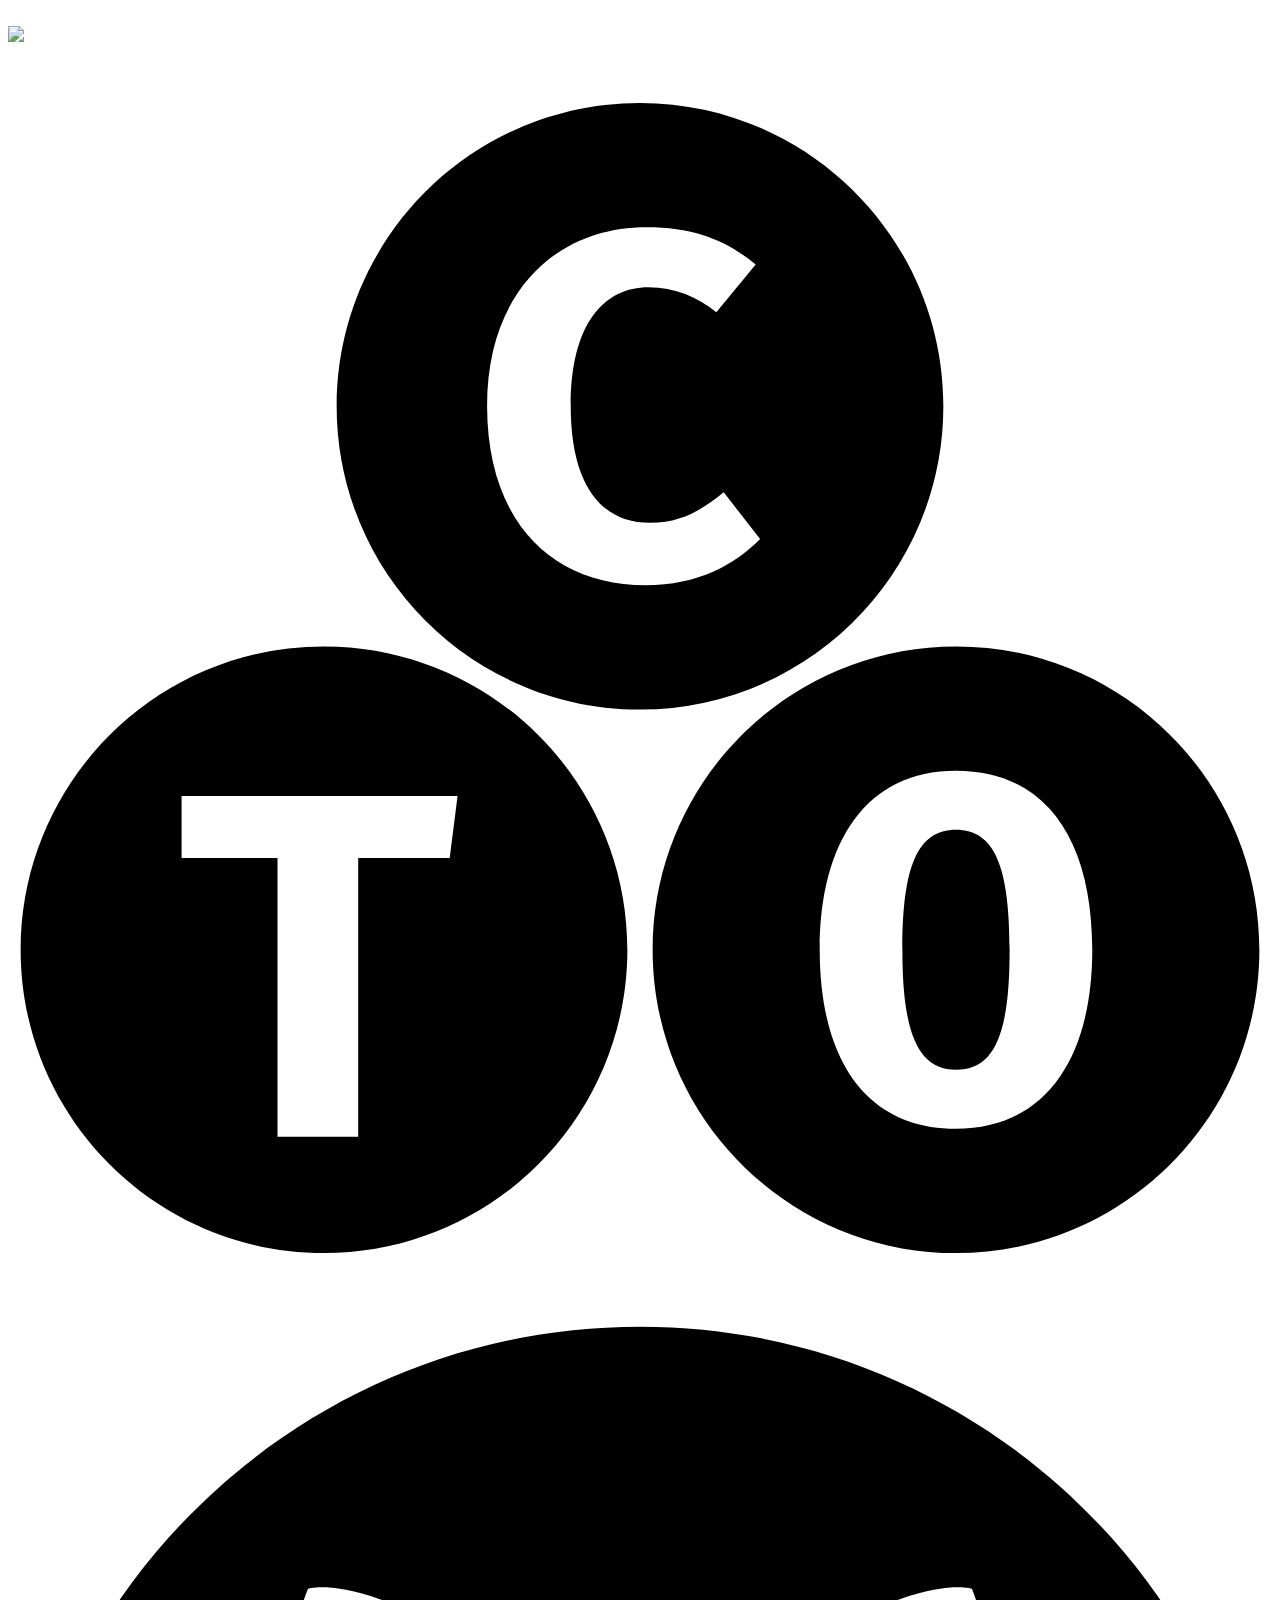
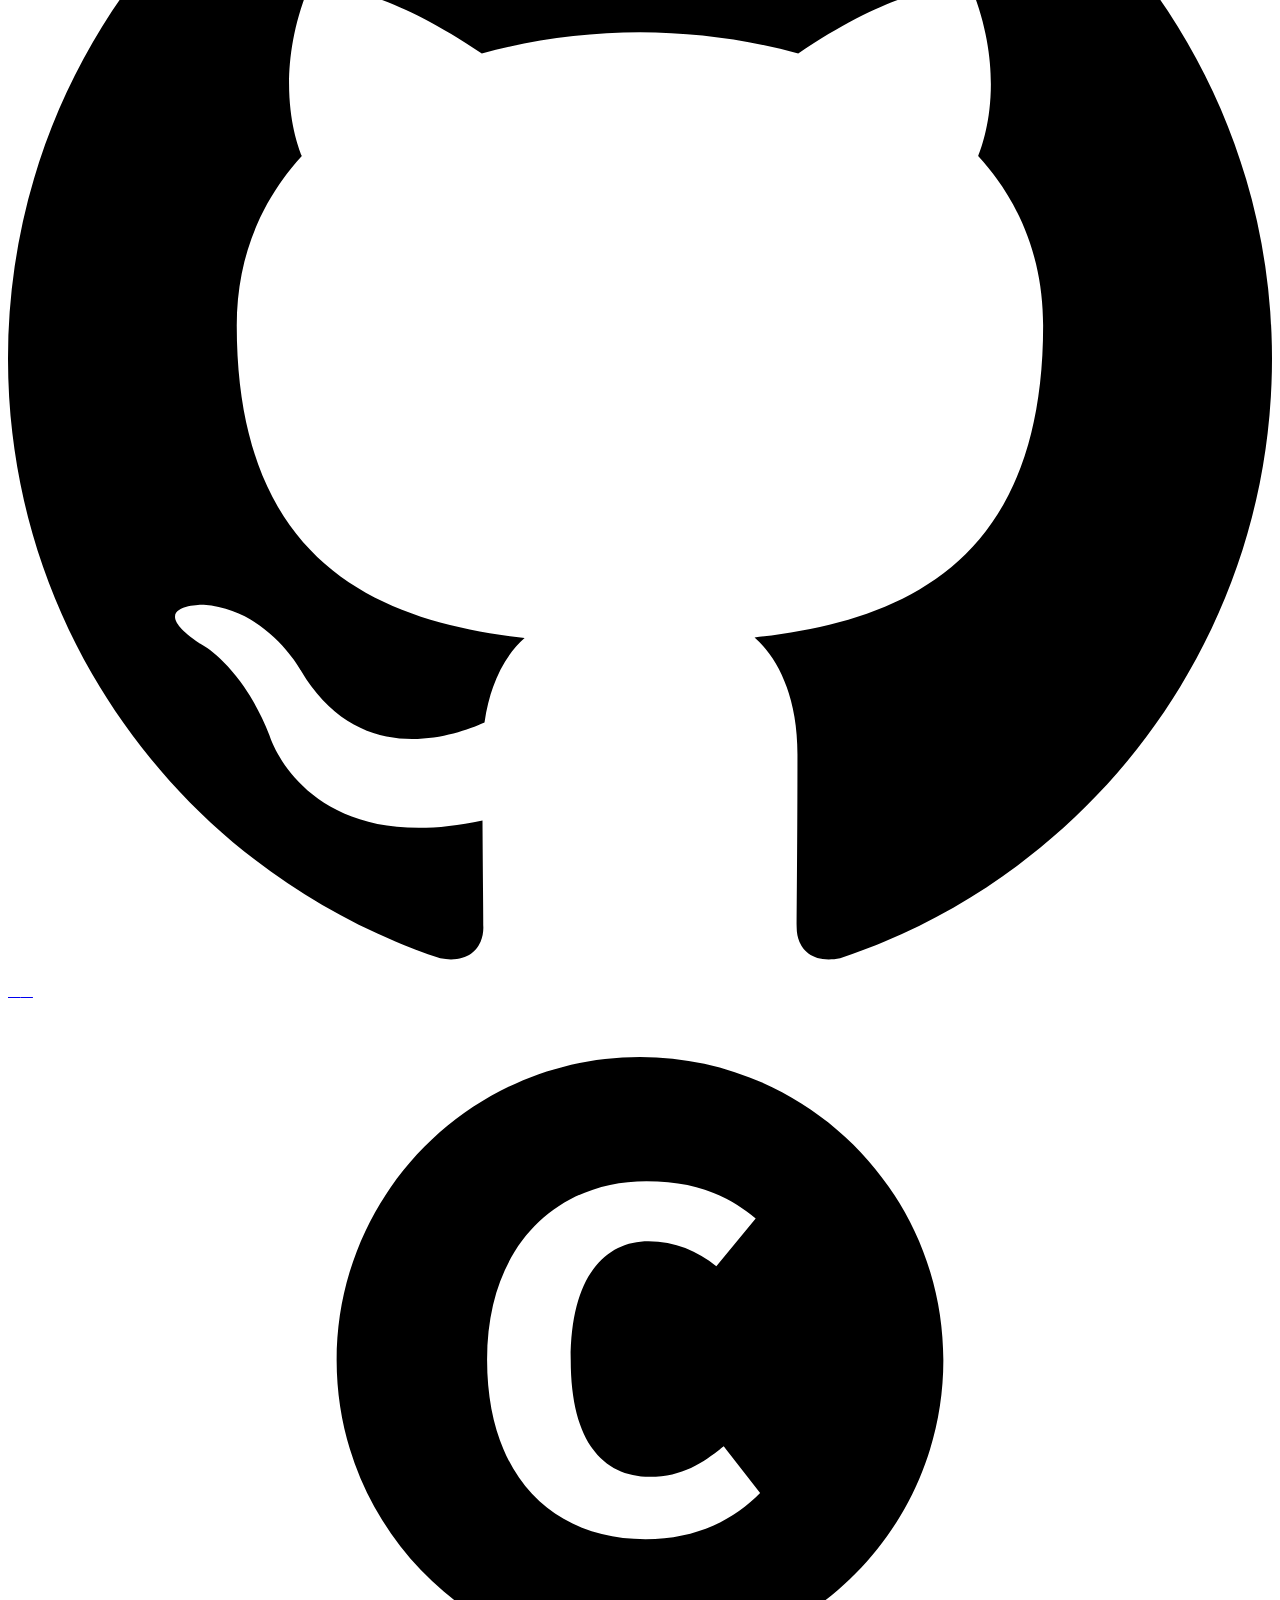
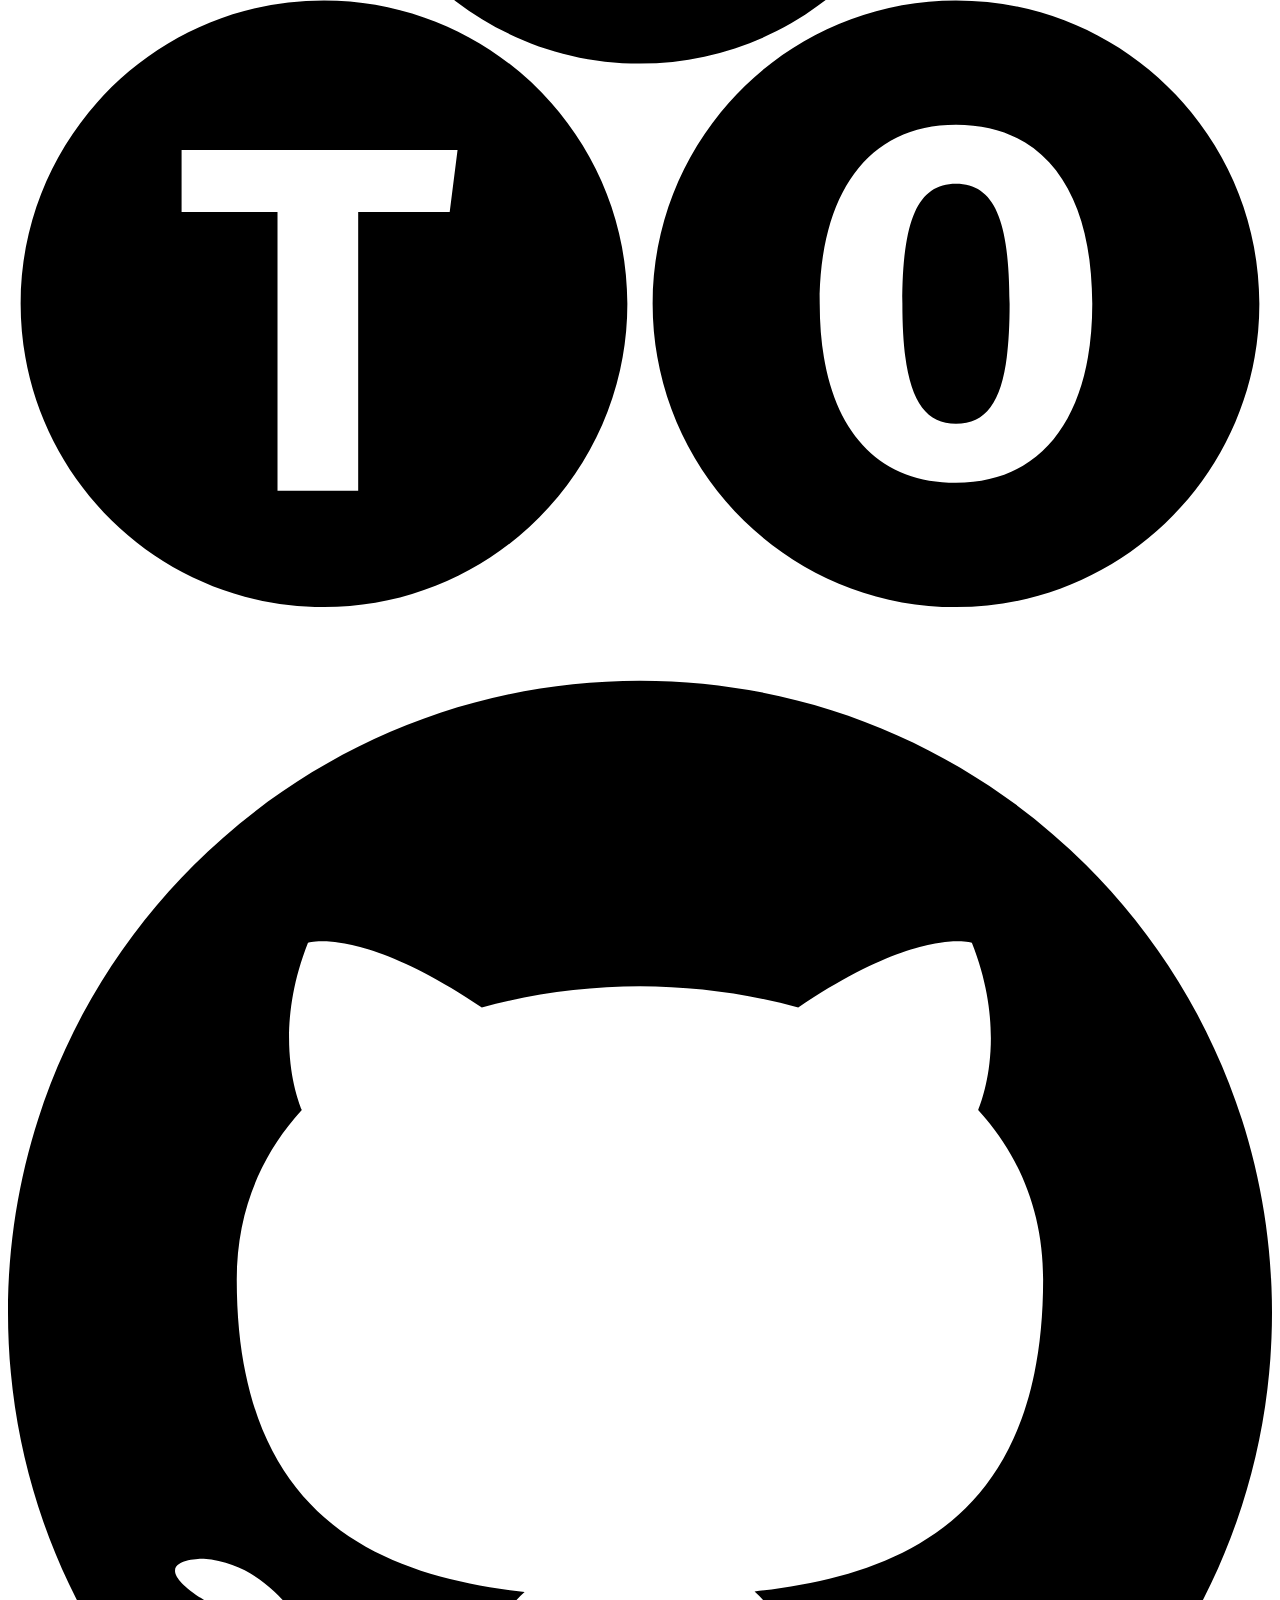
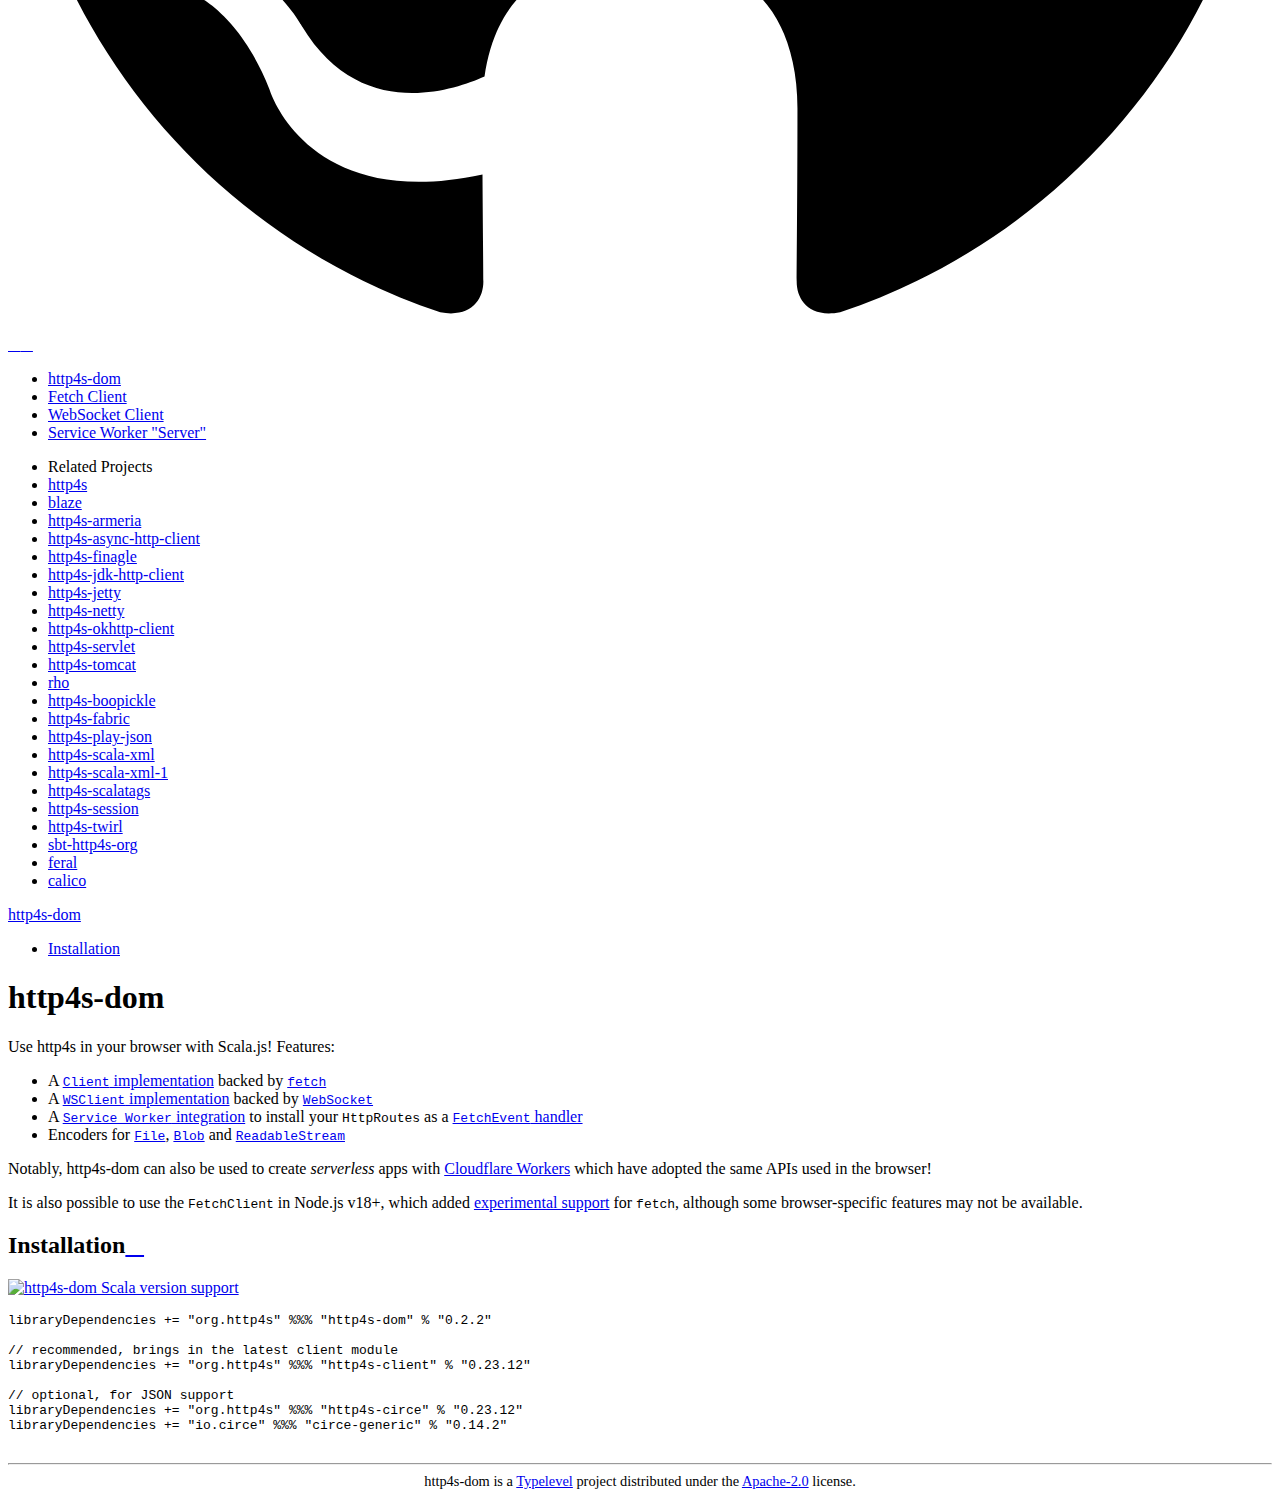
==== index.html @ 455bbf6a "deploy: 8becf2bdbbe3c95dbfeb15e9cc9cb20e2228d0aa" ====
<!DOCTYPE html>
<html lang="en">
  <head>
    <meta http-equiv="Content-Type" content="text/html; charset=UTF-8">
    <meta charset="utf-8">
    <meta name="viewport" content="width=device-width, initial-scale=1.0">
    <meta name="generator" content="Laika 0.18.1 + Helium Theme" />
    <title>http4s-dom</title>
    
      <meta name="author" content="Arman Bilge"/>
    
    
      <meta name="description" content="docs"/>
    
    
      <link rel="icon"  type="image/svg+xml" href="/images/http4s-favicon.svg"/>
    
      <link rel="icon" sizes="32x32" type="image/png" href="/images/http4s-favicon.png"/>
    
    
      <link rel="stylesheet" href="https://fonts.googleapis.com/css?family=Lato:400,700">
    
      <link rel="stylesheet" href="https://cdn.jsdelivr.net/gh/tonsky/FiraCode@1.207/distr/fira_code.css">
    
    <link rel="stylesheet" type="text/css" href="helium/icofont.min.css" />
    <link rel="stylesheet" type="text/css" href="helium/laika-helium.css" />
    <link rel="stylesheet" type="text/css" href="site/styles.css" />
    <script src="helium/laika-helium.js"></script>
    
    
    <script> /* for avoiding page load transitions */ </script>
  </head>

  <body>

    <header id="top-bar">

      <div class="row">
        <a id="nav-icon">
          <i class="icofont-laika" title="Navigation">&#xefa2;</i>
        </a>
        
      </div>

      <a class="image-link" href="https://http4s.org"><img src="images/http4s-logo-text-dark.svg"></a>

      <span class="row links"><a class="icon-link svg-link" href="https://www.javadoc.io/doc/org.http4s/http4s-dom_sjs1_2.13/0.2.2/org/http4s/dom/index.html"><span title="API"><svg class="svg-icon" width="100%" height="100%" viewBox="0 0 100 100" version="1.1" xmlns="http://www.w3.org/2000/svg" xmlns:xlink="http://www.w3.org/1999/xlink" xml:space="preserve" xmlns:serif="http://www.serif.com/" style="fill-rule:evenodd;clip-rule:evenodd;stroke-linejoin:round;stroke-miterlimit:2;">
  <g class="svg-shape">
    <path d="M75,47.5c13.246,0 24,10.754 24,24c0,13.246 -10.754,24 -24,24c-13.246,0 -24,-10.754 -24,-24c0,-13.246 10.754,-24 24,-24Zm-50,-0c13.246,-0 24,10.754 24,24c0,13.246 -10.754,24 -24,24c-13.246,-0 -24,-10.754 -24,-24c0,-13.246 10.754,-24 24,-24Zm2.705,16.735l7.239,0l0.622,-4.904l-21.833,0l-0,4.904l7.589,0l0,22.067l6.383,0l-0,-22.067Zm58.076,7.265c-0,-8.757 -3.698,-14.166 -10.781,-14.166c-7.083,-0 -10.781,5.604 -10.781,14.166c0,8.757 3.698,14.166 10.781,14.166c7.083,0 10.781,-5.604 10.781,-14.166Zm-6.539,0c0,6.538 -1.128,9.496 -4.242,9.496c-2.997,0 -4.242,-2.88 -4.242,-9.496c-0,-6.616 1.206,-9.496 4.242,-9.496c3.036,-0 4.242,2.88 4.242,9.496Zm-29.242,-67c13.246,0 24,10.754 24,24c0,13.246 -10.754,24 -24,24c-13.246,0 -24,-10.754 -24,-24c0,-13.246 10.754,-24 24,-24Zm0.512,9.834c-7.122,-0 -12.609,5.098 -12.609,14.127c-0,9.263 5.215,14.205 12.532,14.205c4.164,0 7.083,-1.634 9.068,-3.658l-2.88,-3.697c-1.518,1.206 -3.153,2.413 -5.838,2.413c-3.697,-0 -6.266,-2.763 -6.266,-9.263c-0,-6.616 2.724,-9.379 6.149,-9.379c2.102,-0 3.892,0.778 5.371,1.984l3.113,-3.775c-2.257,-1.868 -4.748,-2.957 -8.64,-2.957Z"/>
  </g>
</svg></span></a><a class="icon-link svg-link" href="https://github.com/http4s/http4s-dom"><span title="Source Code"><svg class="svg-icon" width="100%" height="100%" viewBox="0 0 100 100" version="1.1" xmlns="http://www.w3.org/2000/svg" xmlns:xlink="http://www.w3.org/1999/xlink" xml:space="preserve" xmlns:serif="http://www.serif.com/" style="fill-rule:evenodd;clip-rule:evenodd;stroke-linejoin:round;stroke-miterlimit:2;">
  <g class="svg-shape">
    <path d="M49.995,1c-27.609,-0 -49.995,22.386 -49.995,50.002c-0,22.09 14.325,40.83 34.194,47.444c2.501,0.458 3.413,-1.086 3.413,-2.412c0,-1.185 -0.043,-4.331 -0.067,-8.503c-13.908,3.021 -16.843,-6.704 -16.843,-6.704c-2.274,-5.773 -5.552,-7.311 -5.552,-7.311c-4.54,-3.103 0.344,-3.042 0.344,-3.042c5.018,0.356 7.658,5.154 7.658,5.154c4.46,7.64 11.704,5.433 14.552,4.156c0.454,-3.232 1.744,-5.436 3.174,-6.685c-11.102,-1.262 -22.775,-5.553 -22.775,-24.713c-0,-5.457 1.949,-9.92 5.147,-13.416c-0.516,-1.265 -2.231,-6.348 0.488,-13.233c0,0 4.199,-1.344 13.751,5.126c3.988,-1.108 8.266,-1.663 12.518,-1.682c4.245,0.019 8.523,0.574 12.517,1.682c9.546,-6.47 13.736,-5.126 13.736,-5.126c2.728,6.885 1.013,11.968 0.497,13.233c3.204,3.496 5.141,7.959 5.141,13.416c0,19.209 -11.691,23.436 -22.83,24.673c1.795,1.544 3.394,4.595 3.394,9.26c0,6.682 -0.061,12.076 -0.061,13.715c0,1.338 0.899,2.894 3.438,2.406c19.853,-6.627 34.166,-25.354 34.166,-47.438c-0,-27.616 -22.389,-50.002 -50.005,-50.002"/>
  </g>
</svg></span></a><a class="icon-link" href="https://discord.gg/XF3CXcMzqD"><i class="icofont-laika" title="Chat">&#xeed5;</i></a><a class="icon-link" href="https://twitter.com/http4s"><i class="icofont-laika" title="Twitter">&#xed7a;</i></a></span>

    </header>

    <nav id="sidebar">

      <div class="row">
        <a class="icon-link svg-link" href="https://www.javadoc.io/doc/org.http4s/http4s-dom_sjs1_2.13/0.2.2/org/http4s/dom/index.html"><span title="API"><svg class="svg-icon" width="100%" height="100%" viewBox="0 0 100 100" version="1.1" xmlns="http://www.w3.org/2000/svg" xmlns:xlink="http://www.w3.org/1999/xlink" xml:space="preserve" xmlns:serif="http://www.serif.com/" style="fill-rule:evenodd;clip-rule:evenodd;stroke-linejoin:round;stroke-miterlimit:2;">
  <g class="svg-shape">
    <path d="M75,47.5c13.246,0 24,10.754 24,24c0,13.246 -10.754,24 -24,24c-13.246,0 -24,-10.754 -24,-24c0,-13.246 10.754,-24 24,-24Zm-50,-0c13.246,-0 24,10.754 24,24c0,13.246 -10.754,24 -24,24c-13.246,-0 -24,-10.754 -24,-24c0,-13.246 10.754,-24 24,-24Zm2.705,16.735l7.239,0l0.622,-4.904l-21.833,0l-0,4.904l7.589,0l0,22.067l6.383,0l-0,-22.067Zm58.076,7.265c-0,-8.757 -3.698,-14.166 -10.781,-14.166c-7.083,-0 -10.781,5.604 -10.781,14.166c0,8.757 3.698,14.166 10.781,14.166c7.083,0 10.781,-5.604 10.781,-14.166Zm-6.539,0c0,6.538 -1.128,9.496 -4.242,9.496c-2.997,0 -4.242,-2.88 -4.242,-9.496c-0,-6.616 1.206,-9.496 4.242,-9.496c3.036,-0 4.242,2.88 4.242,9.496Zm-29.242,-67c13.246,0 24,10.754 24,24c0,13.246 -10.754,24 -24,24c-13.246,0 -24,-10.754 -24,-24c0,-13.246 10.754,-24 24,-24Zm0.512,9.834c-7.122,-0 -12.609,5.098 -12.609,14.127c-0,9.263 5.215,14.205 12.532,14.205c4.164,0 7.083,-1.634 9.068,-3.658l-2.88,-3.697c-1.518,1.206 -3.153,2.413 -5.838,2.413c-3.697,-0 -6.266,-2.763 -6.266,-9.263c-0,-6.616 2.724,-9.379 6.149,-9.379c2.102,-0 3.892,0.778 5.371,1.984l3.113,-3.775c-2.257,-1.868 -4.748,-2.957 -8.64,-2.957Z"/>
  </g>
</svg></span></a><a class="icon-link svg-link" href="https://github.com/http4s/http4s-dom"><span title="Source Code"><svg class="svg-icon" width="100%" height="100%" viewBox="0 0 100 100" version="1.1" xmlns="http://www.w3.org/2000/svg" xmlns:xlink="http://www.w3.org/1999/xlink" xml:space="preserve" xmlns:serif="http://www.serif.com/" style="fill-rule:evenodd;clip-rule:evenodd;stroke-linejoin:round;stroke-miterlimit:2;">
  <g class="svg-shape">
    <path d="M49.995,1c-27.609,-0 -49.995,22.386 -49.995,50.002c-0,22.09 14.325,40.83 34.194,47.444c2.501,0.458 3.413,-1.086 3.413,-2.412c0,-1.185 -0.043,-4.331 -0.067,-8.503c-13.908,3.021 -16.843,-6.704 -16.843,-6.704c-2.274,-5.773 -5.552,-7.311 -5.552,-7.311c-4.54,-3.103 0.344,-3.042 0.344,-3.042c5.018,0.356 7.658,5.154 7.658,5.154c4.46,7.64 11.704,5.433 14.552,4.156c0.454,-3.232 1.744,-5.436 3.174,-6.685c-11.102,-1.262 -22.775,-5.553 -22.775,-24.713c-0,-5.457 1.949,-9.92 5.147,-13.416c-0.516,-1.265 -2.231,-6.348 0.488,-13.233c0,0 4.199,-1.344 13.751,5.126c3.988,-1.108 8.266,-1.663 12.518,-1.682c4.245,0.019 8.523,0.574 12.517,1.682c9.546,-6.47 13.736,-5.126 13.736,-5.126c2.728,6.885 1.013,11.968 0.497,13.233c3.204,3.496 5.141,7.959 5.141,13.416c0,19.209 -11.691,23.436 -22.83,24.673c1.795,1.544 3.394,4.595 3.394,9.26c0,6.682 -0.061,12.076 -0.061,13.715c0,1.338 0.899,2.894 3.438,2.406c19.853,-6.627 34.166,-25.354 34.166,-47.438c-0,-27.616 -22.389,-50.002 -50.005,-50.002"/>
  </g>
</svg></span></a><a class="icon-link" href="https://discord.gg/XF3CXcMzqD"><i class="icofont-laika" title="Chat">&#xeed5;</i></a><a class="icon-link" href="https://twitter.com/http4s"><i class="icofont-laika" title="Twitter">&#xed7a;</i></a>
      </div>

      <ul class="nav-list">
        <li class="level1 active"><a href="#">http4s-dom</a></li>
        <li class="level1"><a href="fetch.html">Fetch Client</a></li>
        <li class="level1"><a href="websocket.html">WebSocket Client</a></li>
        <li class="level1"><a href="serviceworker.html">Service Worker &quot;Server&quot;</a></li>
      </ul>

      <ul class="nav-list">
        <li class="level1 nav-header">Related Projects</li>
        
          <li class="level2"><a href="https://http4s.org/">http4s</a></li>
        
          <li class="level2"><a href="https://github.com/http4s/blaze">blaze</a></li>
        
          <li class="level2"><a href="https://github.com/http4s/http4s-armeria">http4s-armeria</a></li>
        
          <li class="level2"><a href="https://github.com/http4s/http4s-async-http-client">http4s-async-http-client</a></li>
        
          <li class="level2"><a href="https://http4s.github.io/http4s-finagle/docs/">http4s-finagle</a></li>
        
          <li class="level2"><a href="https://jdk-http-client.http4s.org/">http4s-jdk-http-client</a></li>
        
          <li class="level2"><a href="https://github.com/http4s/http4s-jetty/">http4s-jetty</a></li>
        
          <li class="level2"><a href="https://github.com/http4s/http4s-netty/">http4s-netty</a></li>
        
          <li class="level2"><a href="https://github.com/http4s/http4s-okhttp-client/">http4s-okhttp-client</a></li>
        
          <li class="level2"><a href="https://http4s.github.io/http4s-servlet/">http4s-servlet</a></li>
        
          <li class="level2"><a href="https://github.com/http4s/http4s-tomcat/">http4s-tomcat</a></li>
        
          <li class="level2"><a href="https://github.com/http4s/rho/">rho</a></li>
        
          <li class="level2"><a href="https://github.com/http4s/http4s-boopickle/">http4s-boopickle</a></li>
        
          <li class="level2"><a href="https://github.com/http4s/http4s-fabric/">http4s-fabric</a></li>
        
          <li class="level2"><a href="https://github.com/http4s/http4s-play-json/">http4s-play-json</a></li>
        
          <li class="level2"><a href="https://http4s.github.io/http4s-scala-xml/">http4s-scala-xml</a></li>
        
          <li class="level2"><a href="https://github.com/http4s/http4s-scala-xml-1/">http4s-scala-xml-1</a></li>
        
          <li class="level2"><a href="https://github.com/http4s/http4s-scalatags/">http4s-scalatags</a></li>
        
          <li class="level2"><a href="https://http4s.github.io/http4s-session/">http4s-session</a></li>
        
          <li class="level2"><a href="https://github.com/http4s/http4s-twirl/">http4s-twirl</a></li>
        
          <li class="level2"><a href="https://http4s.github.io/sbt-http4s-org/">sbt-http4s-org</a></li>
        
          <li class="level2"><a href="https://github.com/typelevel/feral/">feral</a></li>
        
          <li class="level2"><a href="https://armanbilge.github.io/calico/">calico</a></li>
        
      </ul>

    </nav>

    <div id="container">

      <nav id="page-nav">
        <p class="header"><a href="#">http4s-dom</a></p>

        <ul class="nav-list">
          <li class="level1"><a href="#installation">Installation</a></li>
        </ul>

        <p class="footer"></p>
      </nav>

      <main class="content">

        <h1 id="http4s-dom" class="title">http4s-dom</h1>
        <p>Use http4s in your browser with Scala.js!
        Features:</p>
        <ul>
          <li>A <a href="fetch.html"><code>Client</code> implementation</a> backed by <a href="https://developer.mozilla.org/en-US/docs/Web/API/Fetch_API"><code>fetch</code></a></li>
          <li>A <a href="websocket.html"><code>WSClient</code> implementation</a> backed by <a href="https://developer.mozilla.org/en-US/docs/Web/API/WebSocket"><code>WebSocket</code></a></li>
          <li>A <a href="serviceworker.html"><code>Service Worker</code> integration</a> to install your <code>HttpRoutes</code> as a <a href="https://developer.mozilla.org/en-US/docs/Web/API/ServiceWorkerGlobalScope/fetch_event"><code>FetchEvent</code> handler</a></li>
          <li>Encoders for <a href="https://developer.mozilla.org/en-US/docs/Web/API/File"><code>File</code></a>, <a href="https://developer.mozilla.org/en-US/docs/Web/API/Blob"><code>Blob</code></a> and <a href="https://developer.mozilla.org/en-US/docs/Web/API/ReadableStream"><code>ReadableStream</code></a></li>
        </ul>
        <p>Notably, http4s-dom can also be used to create <em>serverless</em> apps with <a href="https://workers.cloudflare.com">Cloudflare Workers</a> which have adopted the same APIs used in the browser!</p>
        <p>It is also possible to use the <code>FetchClient</code> in Node.js v18+, which added <a href="https://nodejs.org/en/blog/announcements/v18-release-announce/#fetch-experimental">experimental support</a> for <code>fetch</code>, although some browser-specific features may not be available.</p>
        
        <h2 id="installation" class="section">Installation<a class="anchor-link right" href="#installation"><i class="icofont-laika">&#xef71;</i></a></h2>
        <p><a href="https://index.scala-lang.org/http4s/http4s-dom/http4s-dom"><img src="https://index.scala-lang.org/http4s/http4s-dom/http4s-dom/latest.svg" alt="http4s-dom Scala version support"></a></p>
        <pre class="keep-together pdf epub"><code class="nohighlight"><span class="identifier">libraryDependencies</span><span> += </span><span class="string-literal">&quot;org.http4s&quot;</span><span> %%% </span><span class="string-literal">&quot;http4s-dom&quot;</span><span> % </span><span class="string-literal">&quot;0.2.2&quot;</span><span>

</span><span class="comment">// recommended, brings in the latest client module
</span><span class="identifier">libraryDependencies</span><span> += </span><span class="string-literal">&quot;org.http4s&quot;</span><span> %%% </span><span class="string-literal">&quot;http4s-client&quot;</span><span> % </span><span class="string-literal">&quot;0.23.12&quot;</span><span>

</span><span class="comment">// optional, for JSON support
</span><span class="identifier">libraryDependencies</span><span> += </span><span class="string-literal">&quot;org.http4s&quot;</span><span> %%% </span><span class="string-literal">&quot;http4s-circe&quot;</span><span> % </span><span class="string-literal">&quot;0.23.12&quot;</span><span>
</span><span class="identifier">libraryDependencies</span><span> += </span><span class="string-literal">&quot;io.circe&quot;</span><span> %%% </span><span class="string-literal">&quot;circe-generic&quot;</span><span> % </span><span class="string-literal">&quot;0.14.2&quot;</span></code></pre>

        <hr style="margin-top: 30px"/>
        <footer style="font-size: 90%; text-align: center">
          http4s-dom is a <a href="https://typelevel.org/">Typelevel</a> project distributed under the <a href="https://www.apache.org/licenses/LICENSE-2.0.txt">Apache-2.0</a> license.
        </footer>

      </main>

    </div>

  </body>
</html>
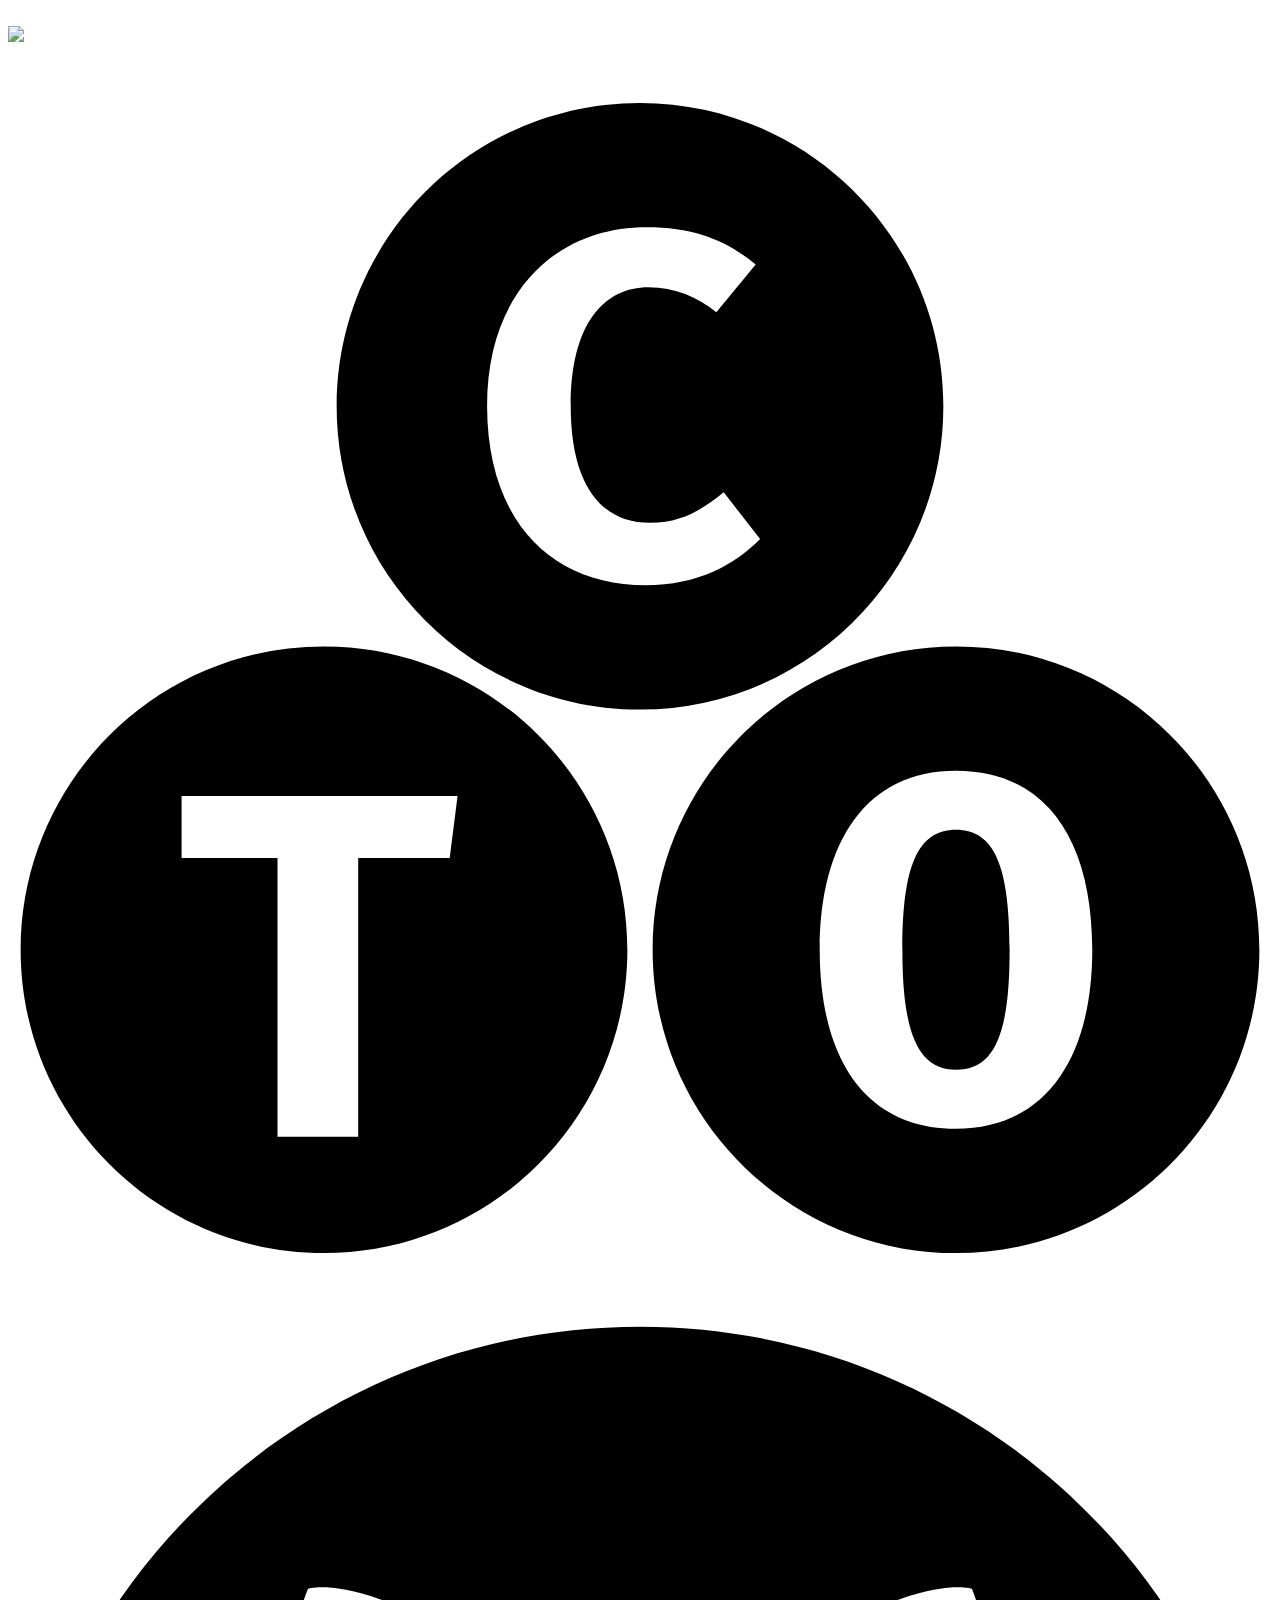
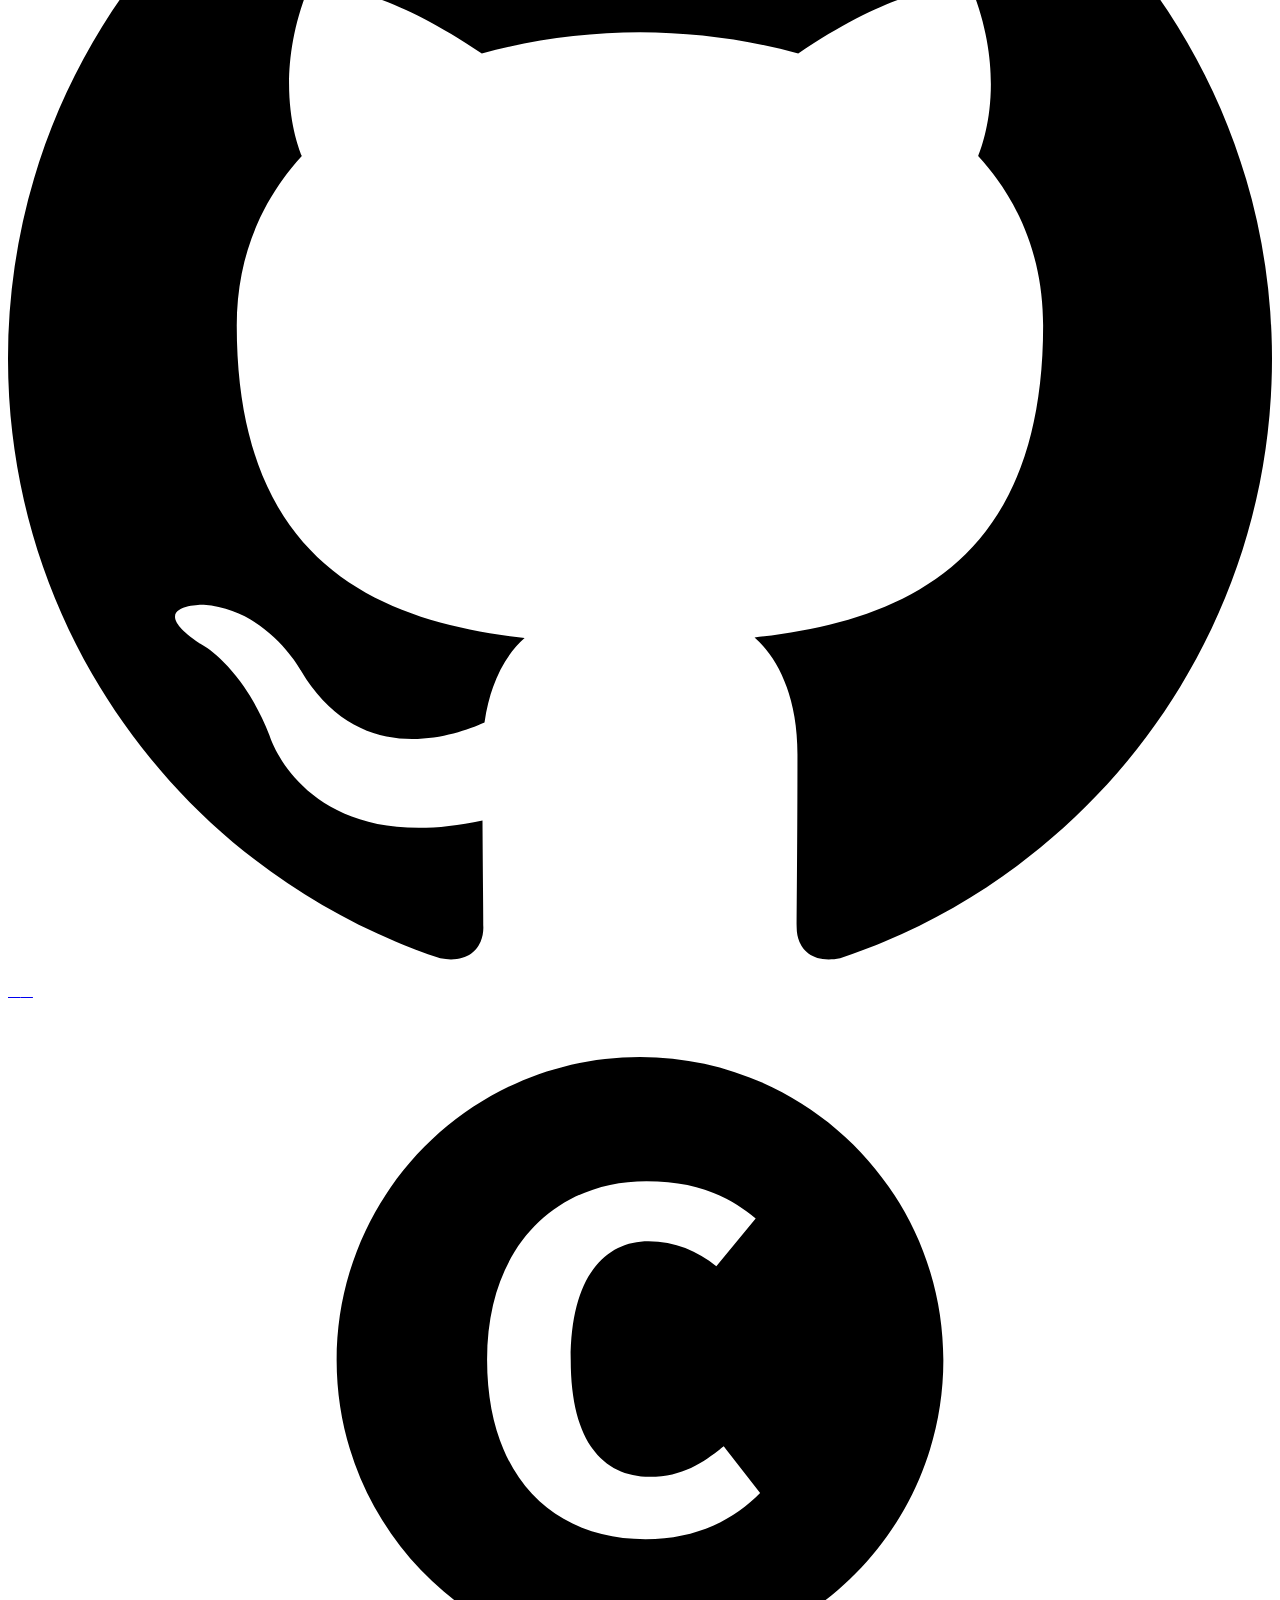
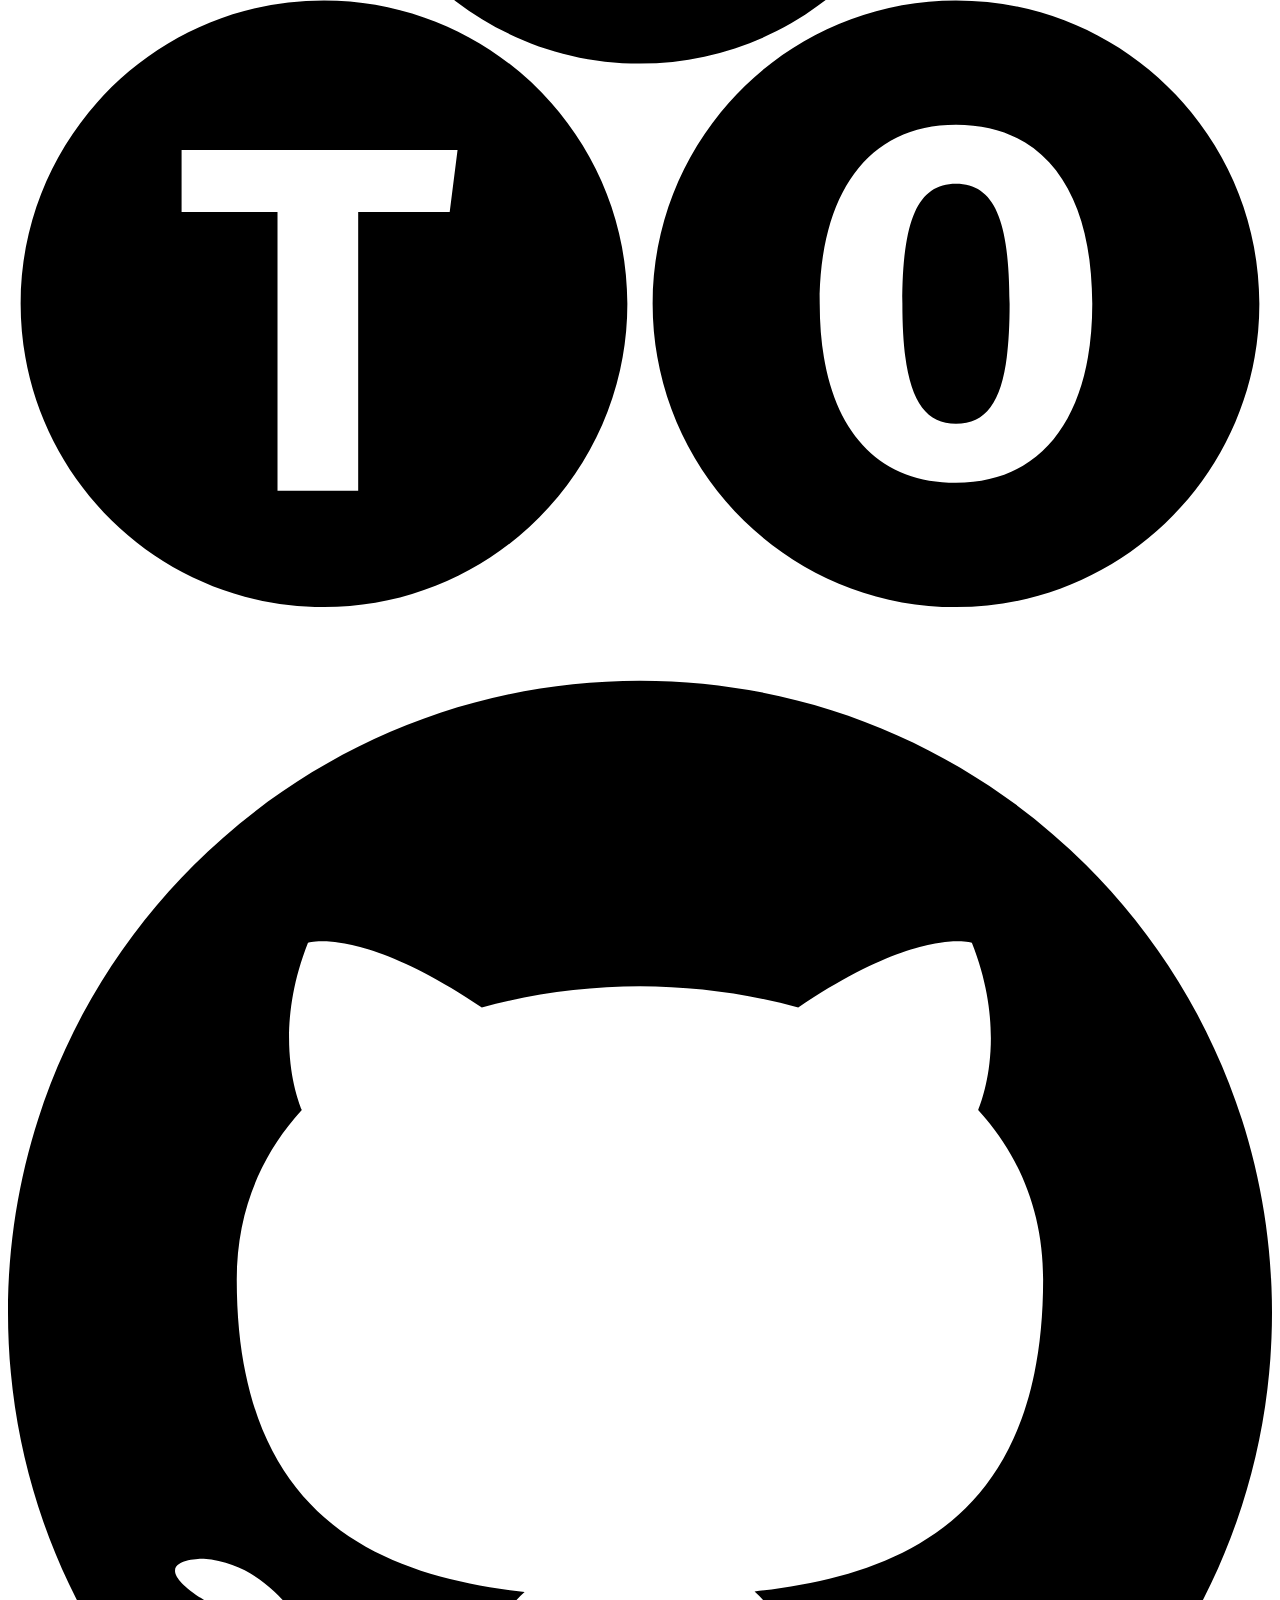
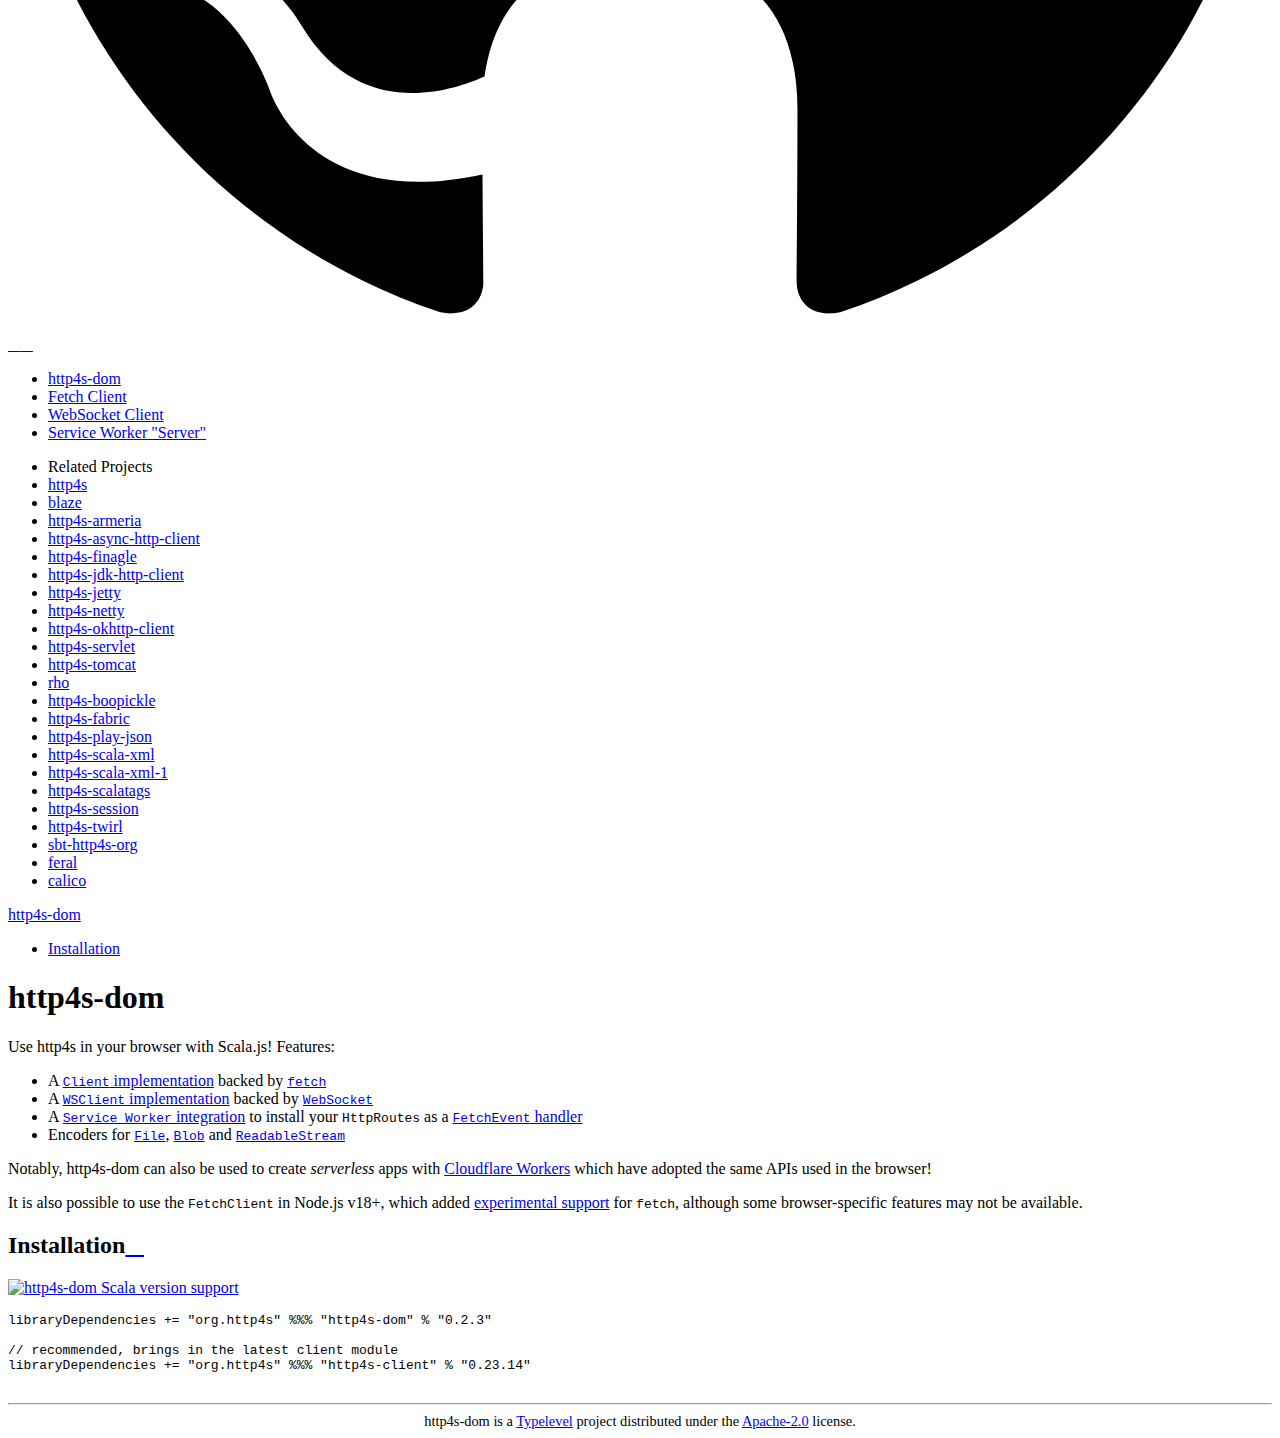
==== commit 6fde925b: "deploy: 6cbbb6a9045697135cb279725fc3e1d6d8011e63" ====
--- a/index.html
+++ b/index.html
@@ -44,7 +44,7 @@
 
       <a class="image-link" href="https://http4s.org"><img src="images/http4s-logo-text-dark.svg"></a>
 
-      <span class="row links"><a class="icon-link svg-link" href="https://www.javadoc.io/doc/org.http4s/http4s-dom_sjs1_2.13/0.2.2/org/http4s/dom/index.html"><span title="API"><svg class="svg-icon" width="100%" height="100%" viewBox="0 0 100 100" version="1.1" xmlns="http://www.w3.org/2000/svg" xmlns:xlink="http://www.w3.org/1999/xlink" xml:space="preserve" xmlns:serif="http://www.serif.com/" style="fill-rule:evenodd;clip-rule:evenodd;stroke-linejoin:round;stroke-miterlimit:2;">
+      <span class="row links"><a class="icon-link svg-link" href="https://www.javadoc.io/doc/org.http4s/http4s-dom_sjs1_2.13/0.2.3/org/http4s/dom/index.html"><span title="API"><svg class="svg-icon" width="100%" height="100%" viewBox="0 0 100 100" version="1.1" xmlns="http://www.w3.org/2000/svg" xmlns:xlink="http://www.w3.org/1999/xlink" xml:space="preserve" xmlns:serif="http://www.serif.com/" style="fill-rule:evenodd;clip-rule:evenodd;stroke-linejoin:round;stroke-miterlimit:2;">
   <g class="svg-shape">
     <path d="M75,47.5c13.246,0 24,10.754 24,24c0,13.246 -10.754,24 -24,24c-13.246,0 -24,-10.754 -24,-24c0,-13.246 10.754,-24 24,-24Zm-50,-0c13.246,-0 24,10.754 24,24c0,13.246 -10.754,24 -24,24c-13.246,-0 -24,-10.754 -24,-24c0,-13.246 10.754,-24 24,-24Zm2.705,16.735l7.239,0l0.622,-4.904l-21.833,0l-0,4.904l7.589,0l0,22.067l6.383,0l-0,-22.067Zm58.076,7.265c-0,-8.757 -3.698,-14.166 -10.781,-14.166c-7.083,-0 -10.781,5.604 -10.781,14.166c0,8.757 3.698,14.166 10.781,14.166c7.083,0 10.781,-5.604 10.781,-14.166Zm-6.539,0c0,6.538 -1.128,9.496 -4.242,9.496c-2.997,0 -4.242,-2.88 -4.242,-9.496c-0,-6.616 1.206,-9.496 4.242,-9.496c3.036,-0 4.242,2.88 4.242,9.496Zm-29.242,-67c13.246,0 24,10.754 24,24c0,13.246 -10.754,24 -24,24c-13.246,0 -24,-10.754 -24,-24c0,-13.246 10.754,-24 24,-24Zm0.512,9.834c-7.122,-0 -12.609,5.098 -12.609,14.127c-0,9.263 5.215,14.205 12.532,14.205c4.164,0 7.083,-1.634 9.068,-3.658l-2.88,-3.697c-1.518,1.206 -3.153,2.413 -5.838,2.413c-3.697,-0 -6.266,-2.763 -6.266,-9.263c-0,-6.616 2.724,-9.379 6.149,-9.379c2.102,-0 3.892,0.778 5.371,1.984l3.113,-3.775c-2.257,-1.868 -4.748,-2.957 -8.64,-2.957Z"/>
   </g>
@@ -59,7 +59,7 @@
     <nav id="sidebar">
 
       <div class="row">
-        <a class="icon-link svg-link" href="https://www.javadoc.io/doc/org.http4s/http4s-dom_sjs1_2.13/0.2.2/org/http4s/dom/index.html"><span title="API"><svg class="svg-icon" width="100%" height="100%" viewBox="0 0 100 100" version="1.1" xmlns="http://www.w3.org/2000/svg" xmlns:xlink="http://www.w3.org/1999/xlink" xml:space="preserve" xmlns:serif="http://www.serif.com/" style="fill-rule:evenodd;clip-rule:evenodd;stroke-linejoin:round;stroke-miterlimit:2;">
+        <a class="icon-link svg-link" href="https://www.javadoc.io/doc/org.http4s/http4s-dom_sjs1_2.13/0.2.3/org/http4s/dom/index.html"><span title="API"><svg class="svg-icon" width="100%" height="100%" viewBox="0 0 100 100" version="1.1" xmlns="http://www.w3.org/2000/svg" xmlns:xlink="http://www.w3.org/1999/xlink" xml:space="preserve" xmlns:serif="http://www.serif.com/" style="fill-rule:evenodd;clip-rule:evenodd;stroke-linejoin:round;stroke-miterlimit:2;">
   <g class="svg-shape">
     <path d="M75,47.5c13.246,0 24,10.754 24,24c0,13.246 -10.754,24 -24,24c-13.246,0 -24,-10.754 -24,-24c0,-13.246 10.754,-24 24,-24Zm-50,-0c13.246,-0 24,10.754 24,24c0,13.246 -10.754,24 -24,24c-13.246,-0 -24,-10.754 -24,-24c0,-13.246 10.754,-24 24,-24Zm2.705,16.735l7.239,0l0.622,-4.904l-21.833,0l-0,4.904l7.589,0l0,22.067l6.383,0l-0,-22.067Zm58.076,7.265c-0,-8.757 -3.698,-14.166 -10.781,-14.166c-7.083,-0 -10.781,5.604 -10.781,14.166c0,8.757 3.698,14.166 10.781,14.166c7.083,0 10.781,-5.604 10.781,-14.166Zm-6.539,0c0,6.538 -1.128,9.496 -4.242,9.496c-2.997,0 -4.242,-2.88 -4.242,-9.496c-0,-6.616 1.206,-9.496 4.242,-9.496c3.036,-0 4.242,2.88 4.242,9.496Zm-29.242,-67c13.246,0 24,10.754 24,24c0,13.246 -10.754,24 -24,24c-13.246,0 -24,-10.754 -24,-24c0,-13.246 10.754,-24 24,-24Zm0.512,9.834c-7.122,-0 -12.609,5.098 -12.609,14.127c-0,9.263 5.215,14.205 12.532,14.205c4.164,0 7.083,-1.634 9.068,-3.658l-2.88,-3.697c-1.518,1.206 -3.153,2.413 -5.838,2.413c-3.697,-0 -6.266,-2.763 -6.266,-9.263c-0,-6.616 2.724,-9.379 6.149,-9.379c2.102,-0 3.892,0.778 5.371,1.984l3.113,-3.775c-2.257,-1.868 -4.748,-2.957 -8.64,-2.957Z"/>
   </g>
@@ -158,14 +158,10 @@
         
         <h2 id="installation" class="section">Installation<a class="anchor-link right" href="#installation"><i class="icofont-laika">&#xef71;</i></a></h2>
         <p><a href="https://index.scala-lang.org/http4s/http4s-dom/http4s-dom"><img src="https://index.scala-lang.org/http4s/http4s-dom/http4s-dom/latest.svg" alt="http4s-dom Scala version support"></a></p>
-        <pre class="keep-together pdf epub"><code class="nohighlight"><span class="identifier">libraryDependencies</span><span> += </span><span class="string-literal">&quot;org.http4s&quot;</span><span> %%% </span><span class="string-literal">&quot;http4s-dom&quot;</span><span> % </span><span class="string-literal">&quot;0.2.2&quot;</span><span>
+        <pre class="keep-together pdf epub"><code class="nohighlight"><span class="identifier">libraryDependencies</span><span> += </span><span class="string-literal">&quot;org.http4s&quot;</span><span> %%% </span><span class="string-literal">&quot;http4s-dom&quot;</span><span> % </span><span class="string-literal">&quot;0.2.3&quot;</span><span>
 
 </span><span class="comment">// recommended, brings in the latest client module
-</span><span class="identifier">libraryDependencies</span><span> += </span><span class="string-literal">&quot;org.http4s&quot;</span><span> %%% </span><span class="string-literal">&quot;http4s-client&quot;</span><span> % </span><span class="string-literal">&quot;0.23.12&quot;</span><span>
-
-</span><span class="comment">// optional, for JSON support
-</span><span class="identifier">libraryDependencies</span><span> += </span><span class="string-literal">&quot;org.http4s&quot;</span><span> %%% </span><span class="string-literal">&quot;http4s-circe&quot;</span><span> % </span><span class="string-literal">&quot;0.23.12&quot;</span><span>
-</span><span class="identifier">libraryDependencies</span><span> += </span><span class="string-literal">&quot;io.circe&quot;</span><span> %%% </span><span class="string-literal">&quot;circe-generic&quot;</span><span> % </span><span class="string-literal">&quot;0.14.2&quot;</span></code></pre>
+</span><span class="identifier">libraryDependencies</span><span> += </span><span class="string-literal">&quot;org.http4s&quot;</span><span> %%% </span><span class="string-literal">&quot;http4s-client&quot;</span><span> % </span><span class="string-literal">&quot;0.23.14&quot;</span></code></pre>
 
         <hr style="margin-top: 30px"/>
         <footer style="font-size: 90%; text-align: center">
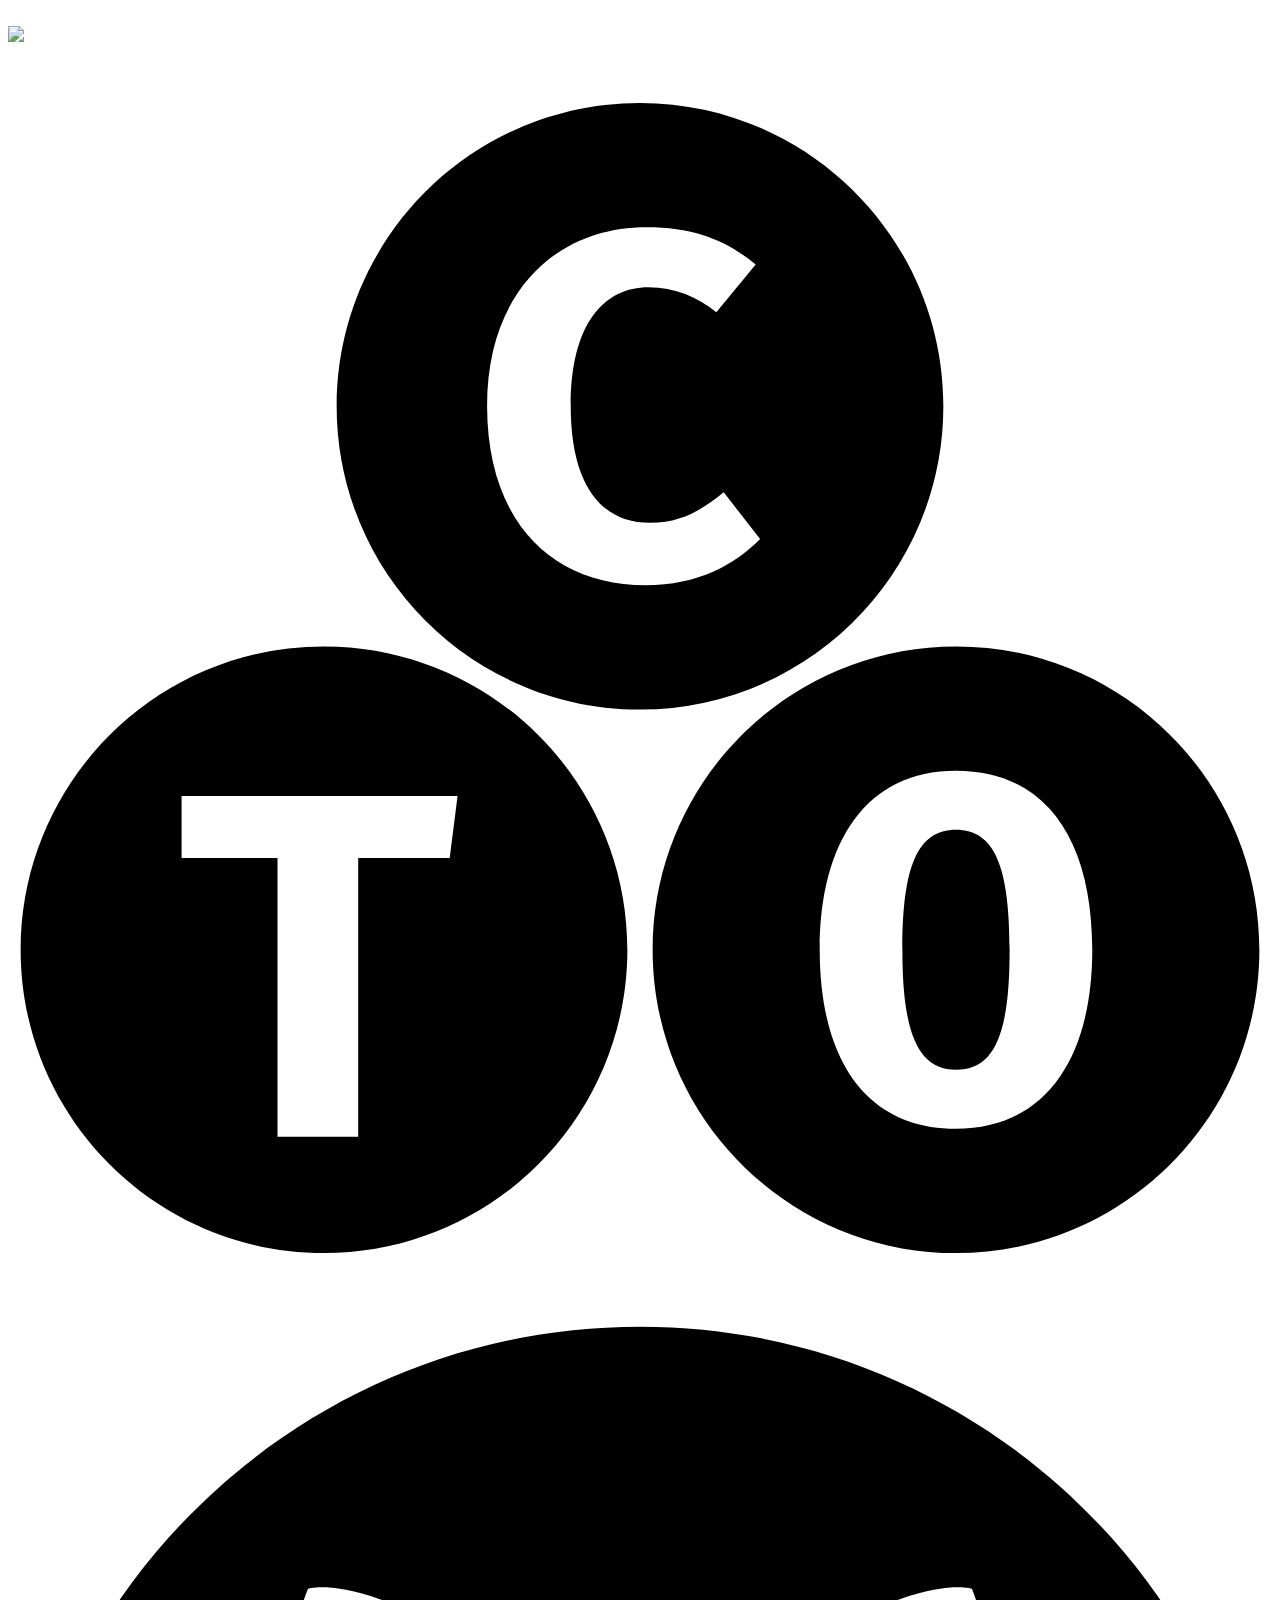
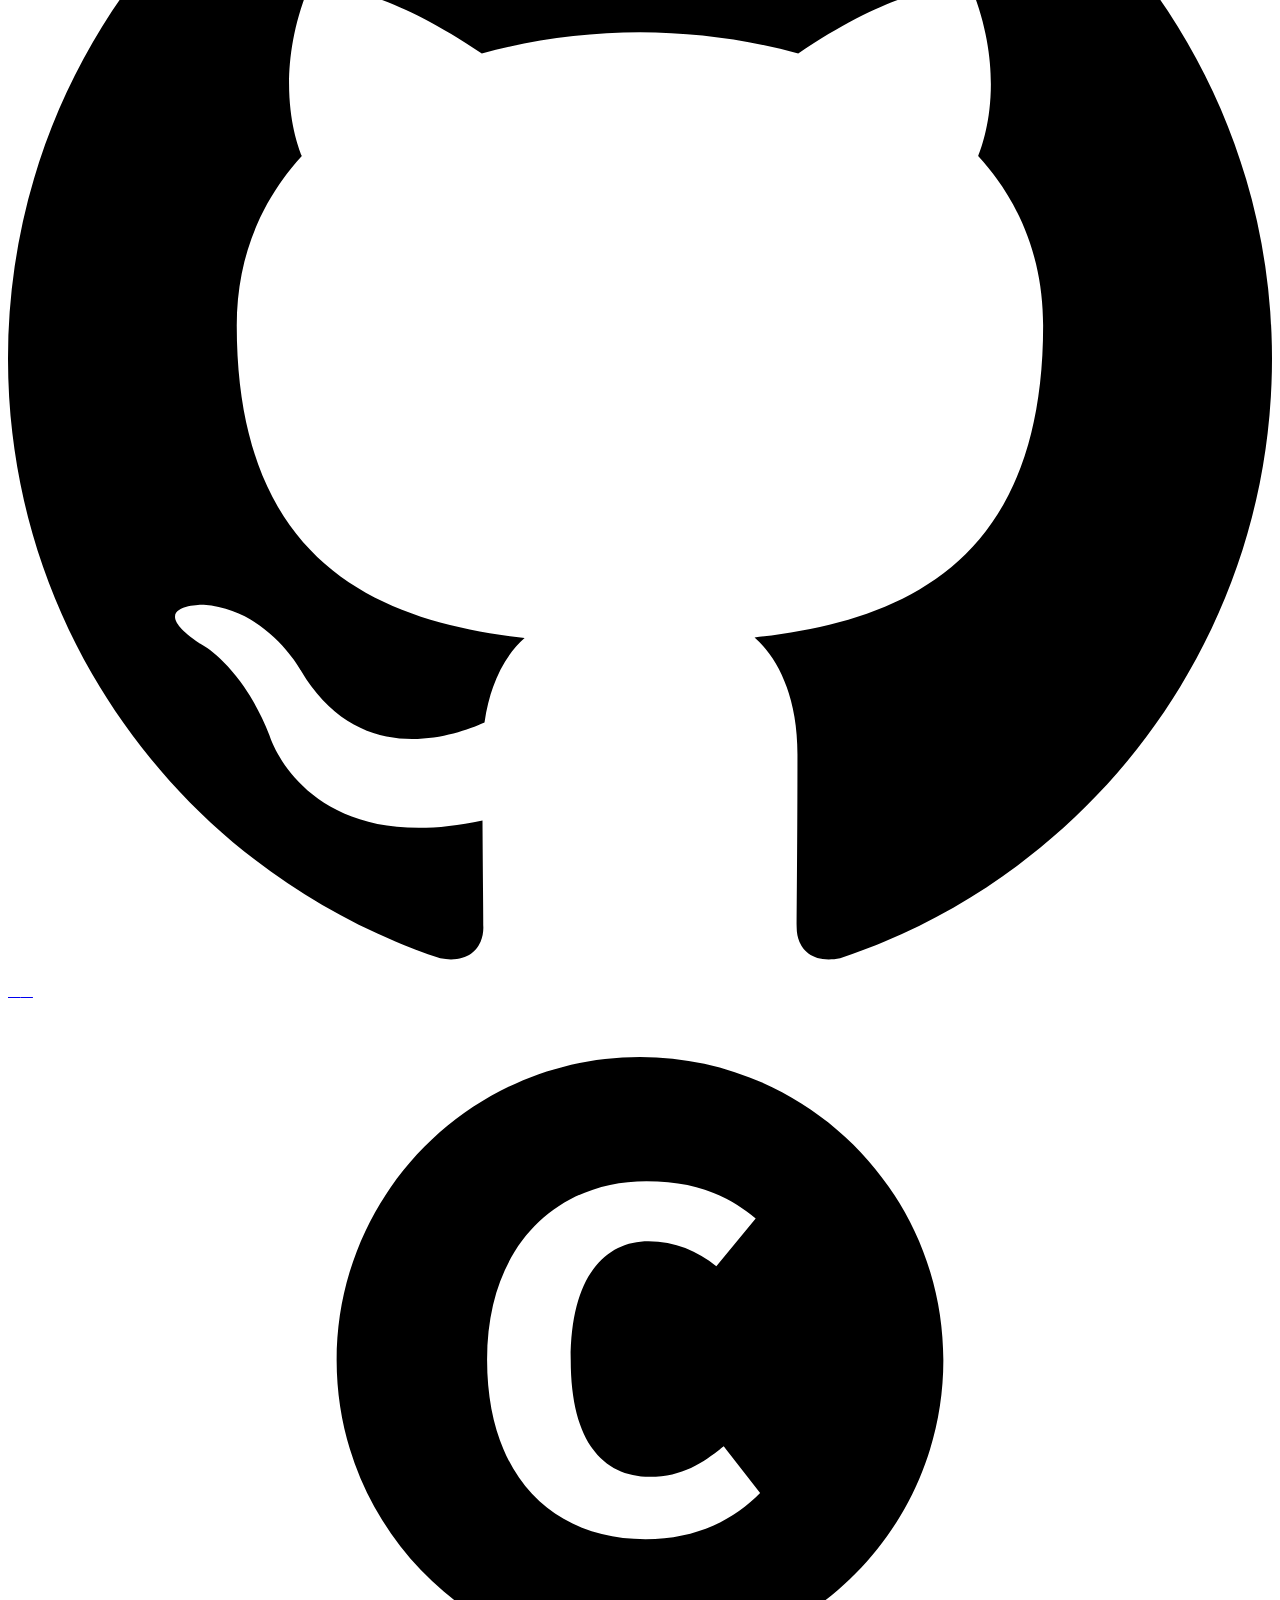
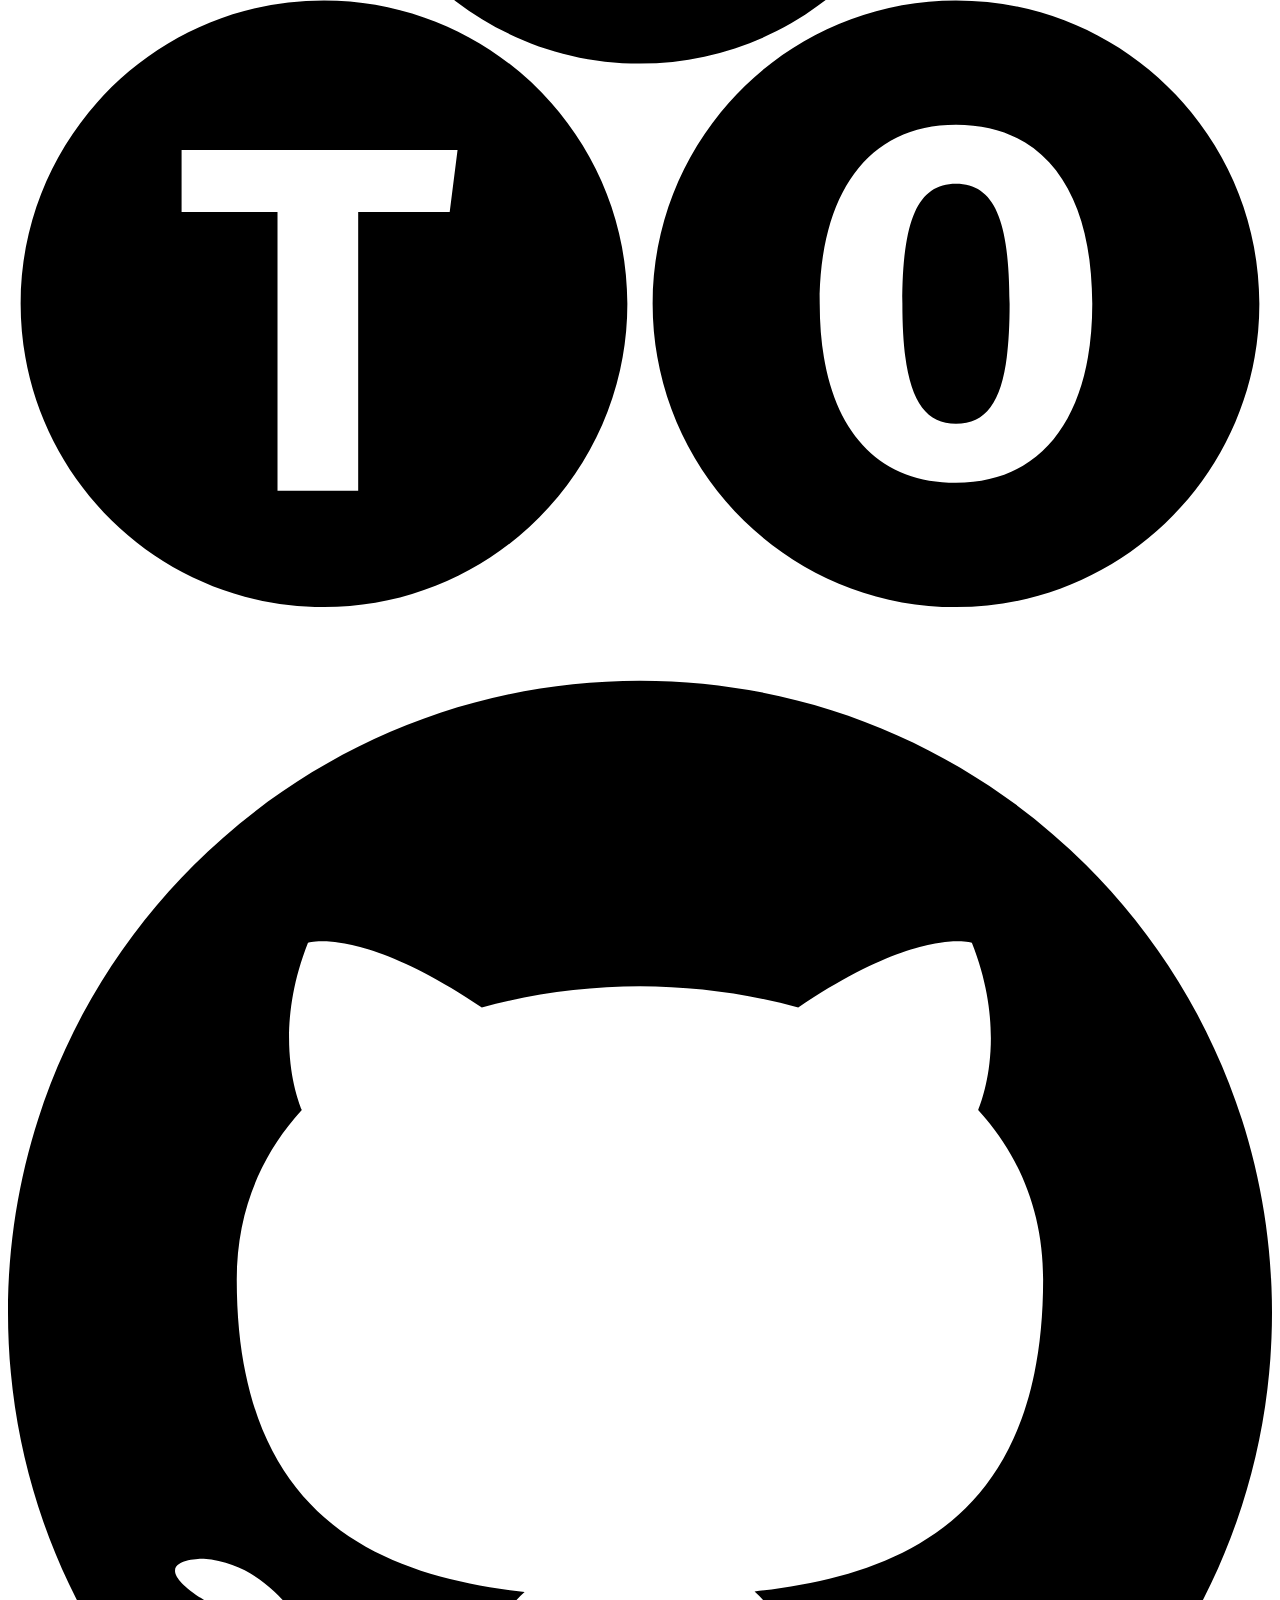
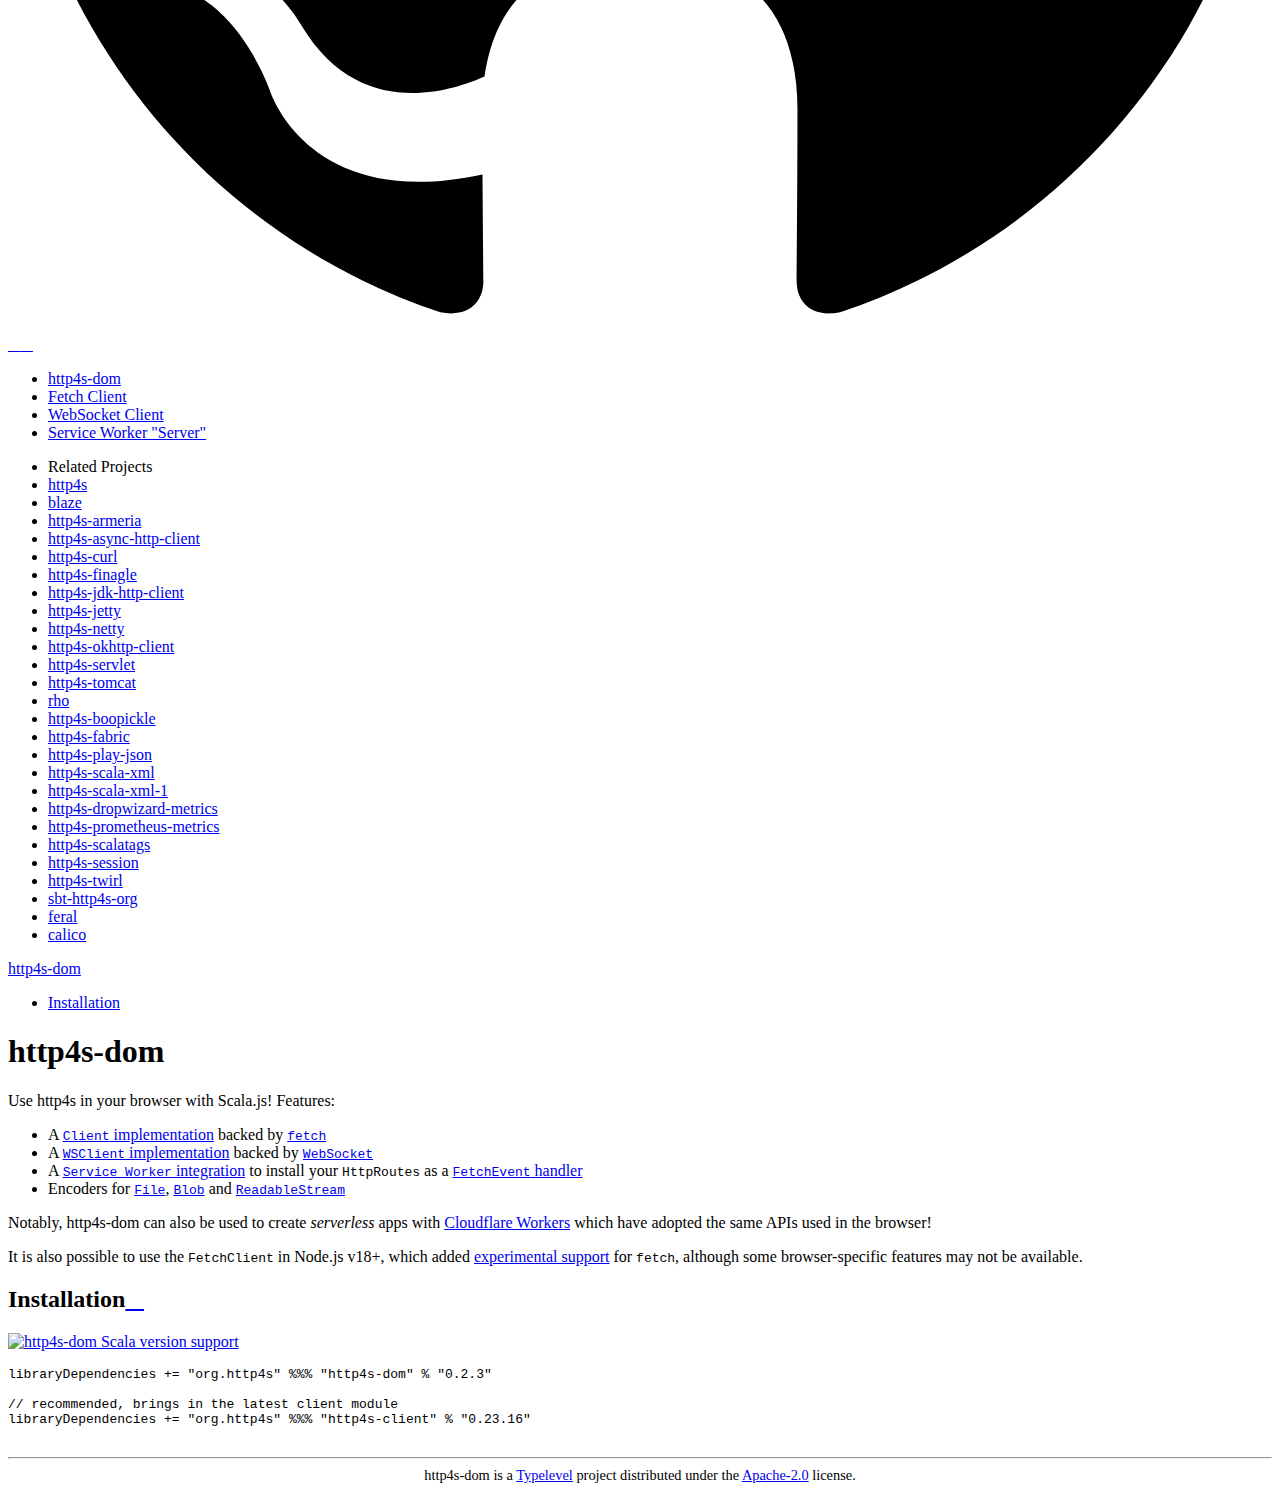
==== commit d5836b1b: "deploy: 3f49ef0d72da60e1b5dfb9117ed1b2b53191975b" ====
--- a/index.html
+++ b/index.html
@@ -88,6 +88,8 @@
         
           <li class="level2"><a href="https://github.com/http4s/http4s-async-http-client">http4s-async-http-client</a></li>
         
+          <li class="level2"><a href="https://github.com/http4s/http4s-curl/">http4s-curl</a></li>
+        
           <li class="level2"><a href="https://http4s.github.io/http4s-finagle/docs/">http4s-finagle</a></li>
         
           <li class="level2"><a href="https://jdk-http-client.http4s.org/">http4s-jdk-http-client</a></li>
@@ -113,6 +115,10 @@
           <li class="level2"><a href="https://http4s.github.io/http4s-scala-xml/">http4s-scala-xml</a></li>
         
           <li class="level2"><a href="https://github.com/http4s/http4s-scala-xml-1/">http4s-scala-xml-1</a></li>
+        
+          <li class="level2"><a href="https://http4s.github.io/http4s-dropwizard-metrics/">http4s-dropwizard-metrics</a></li>
+        
+          <li class="level2"><a href="https://http4s.github.io/http4s-prometheus-metrics/">http4s-prometheus-metrics</a></li>
         
           <li class="level2"><a href="https://github.com/http4s/http4s-scalatags/">http4s-scalatags</a></li>
         
@@ -161,7 +167,7 @@
         <pre class="keep-together pdf epub"><code class="nohighlight"><span class="identifier">libraryDependencies</span><span> += </span><span class="string-literal">&quot;org.http4s&quot;</span><span> %%% </span><span class="string-literal">&quot;http4s-dom&quot;</span><span> % </span><span class="string-literal">&quot;0.2.3&quot;</span><span>
 
 </span><span class="comment">// recommended, brings in the latest client module
-</span><span class="identifier">libraryDependencies</span><span> += </span><span class="string-literal">&quot;org.http4s&quot;</span><span> %%% </span><span class="string-literal">&quot;http4s-client&quot;</span><span> % </span><span class="string-literal">&quot;0.23.14&quot;</span></code></pre>
+</span><span class="identifier">libraryDependencies</span><span> += </span><span class="string-literal">&quot;org.http4s&quot;</span><span> %%% </span><span class="string-literal">&quot;http4s-client&quot;</span><span> % </span><span class="string-literal">&quot;0.23.16&quot;</span></code></pre>
 
         <hr style="margin-top: 30px"/>
         <footer style="font-size: 90%; text-align: center">
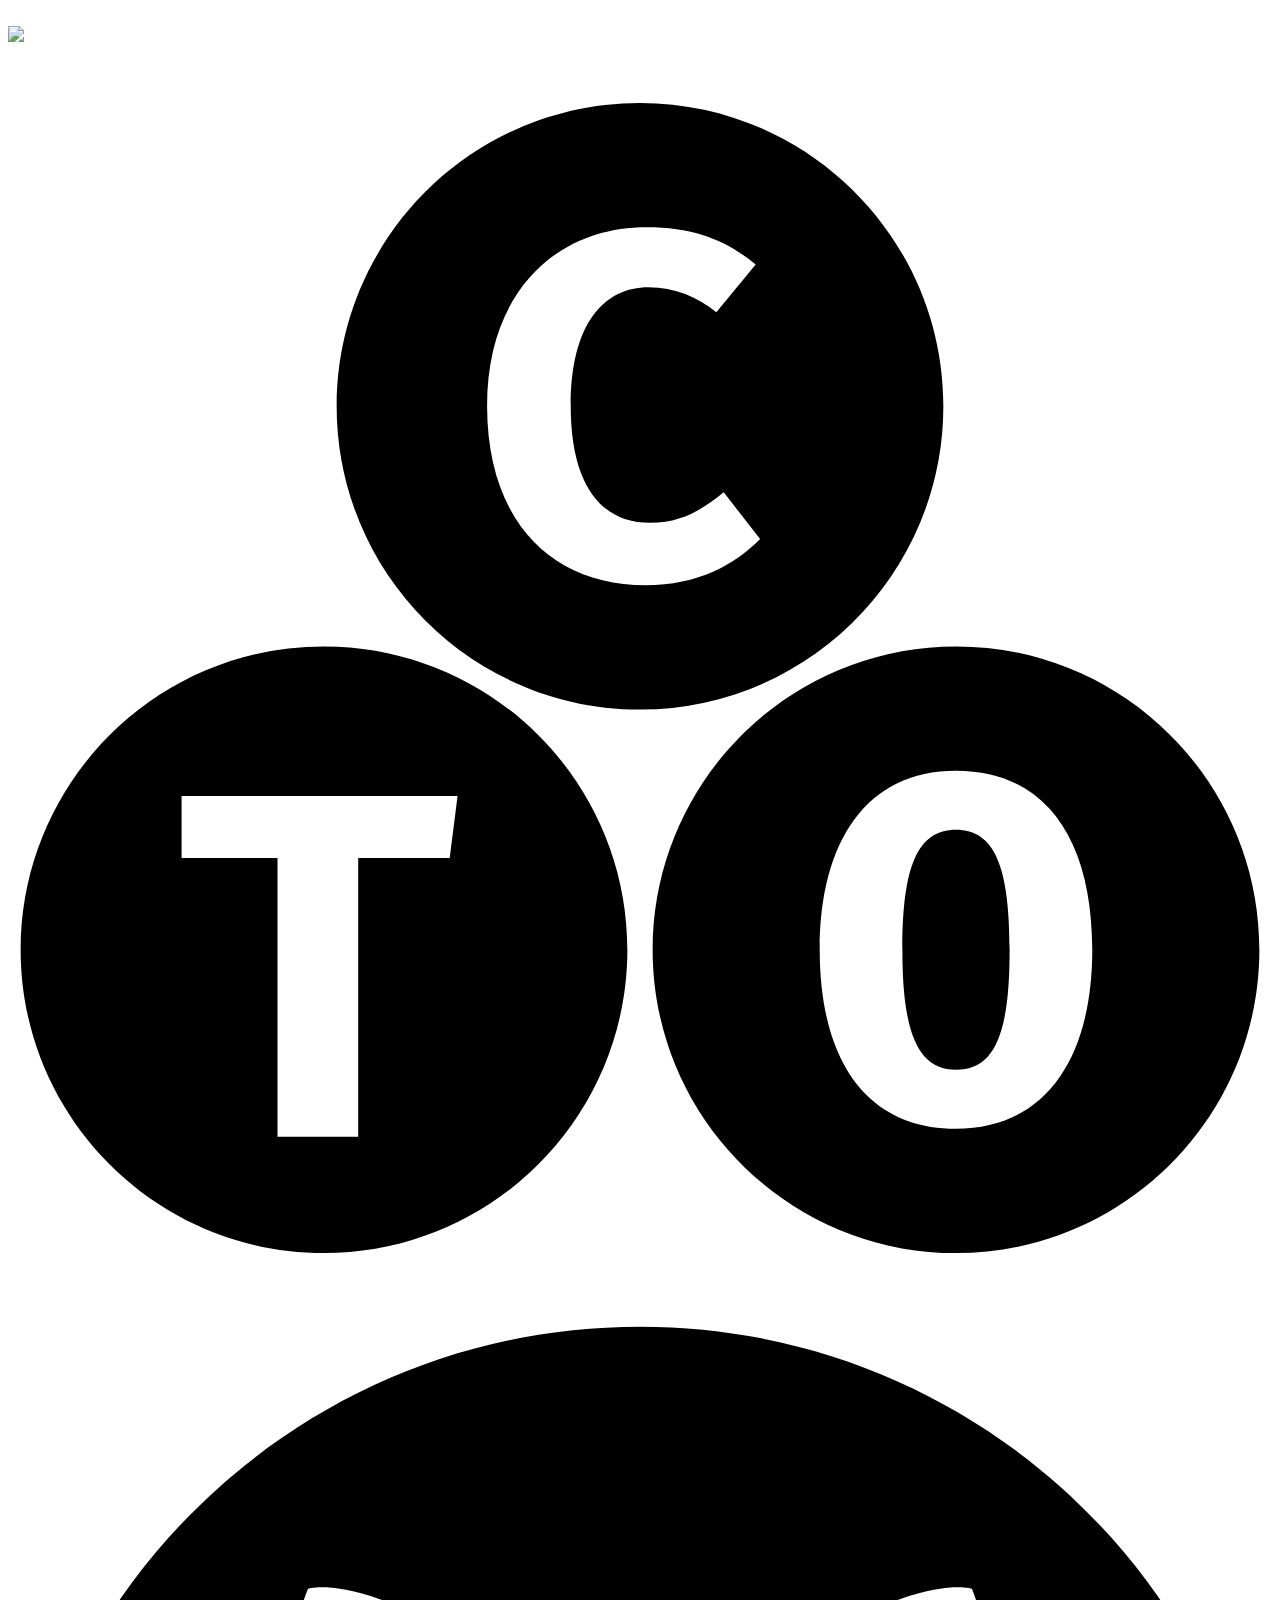
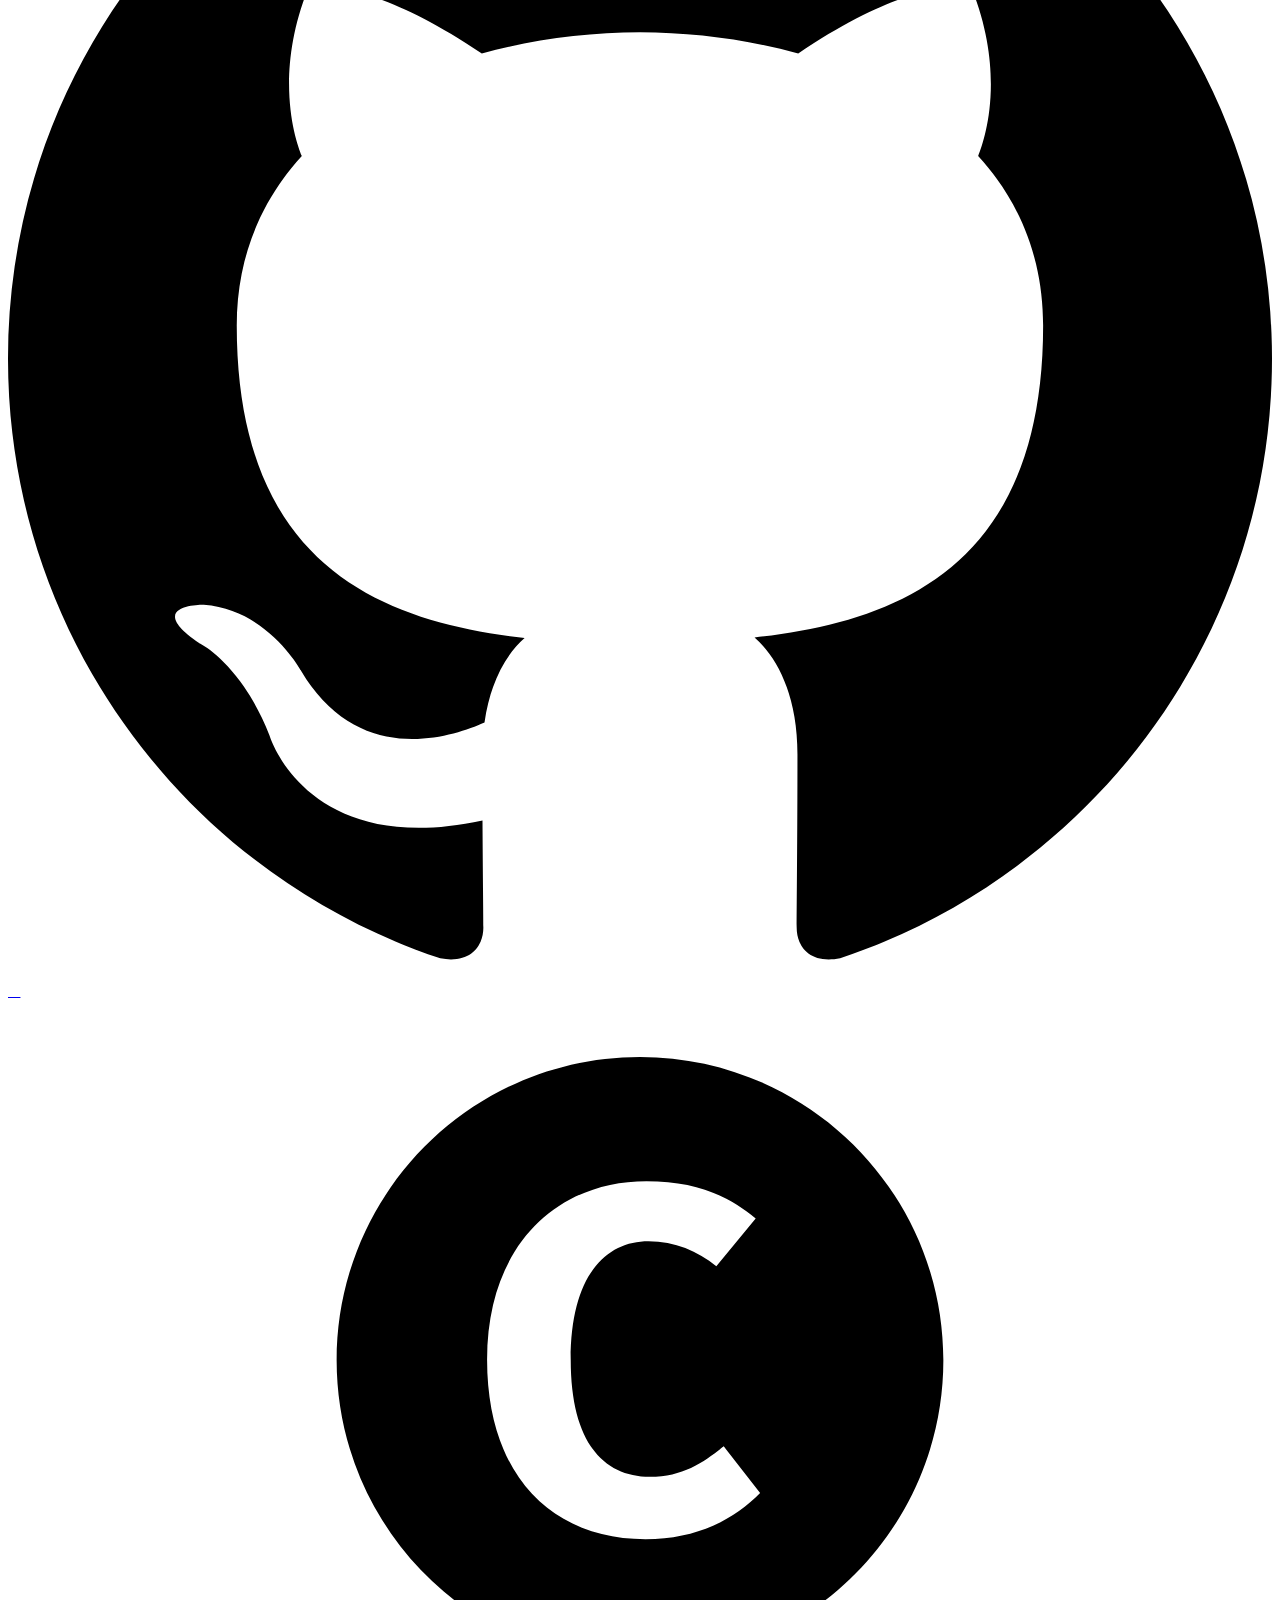
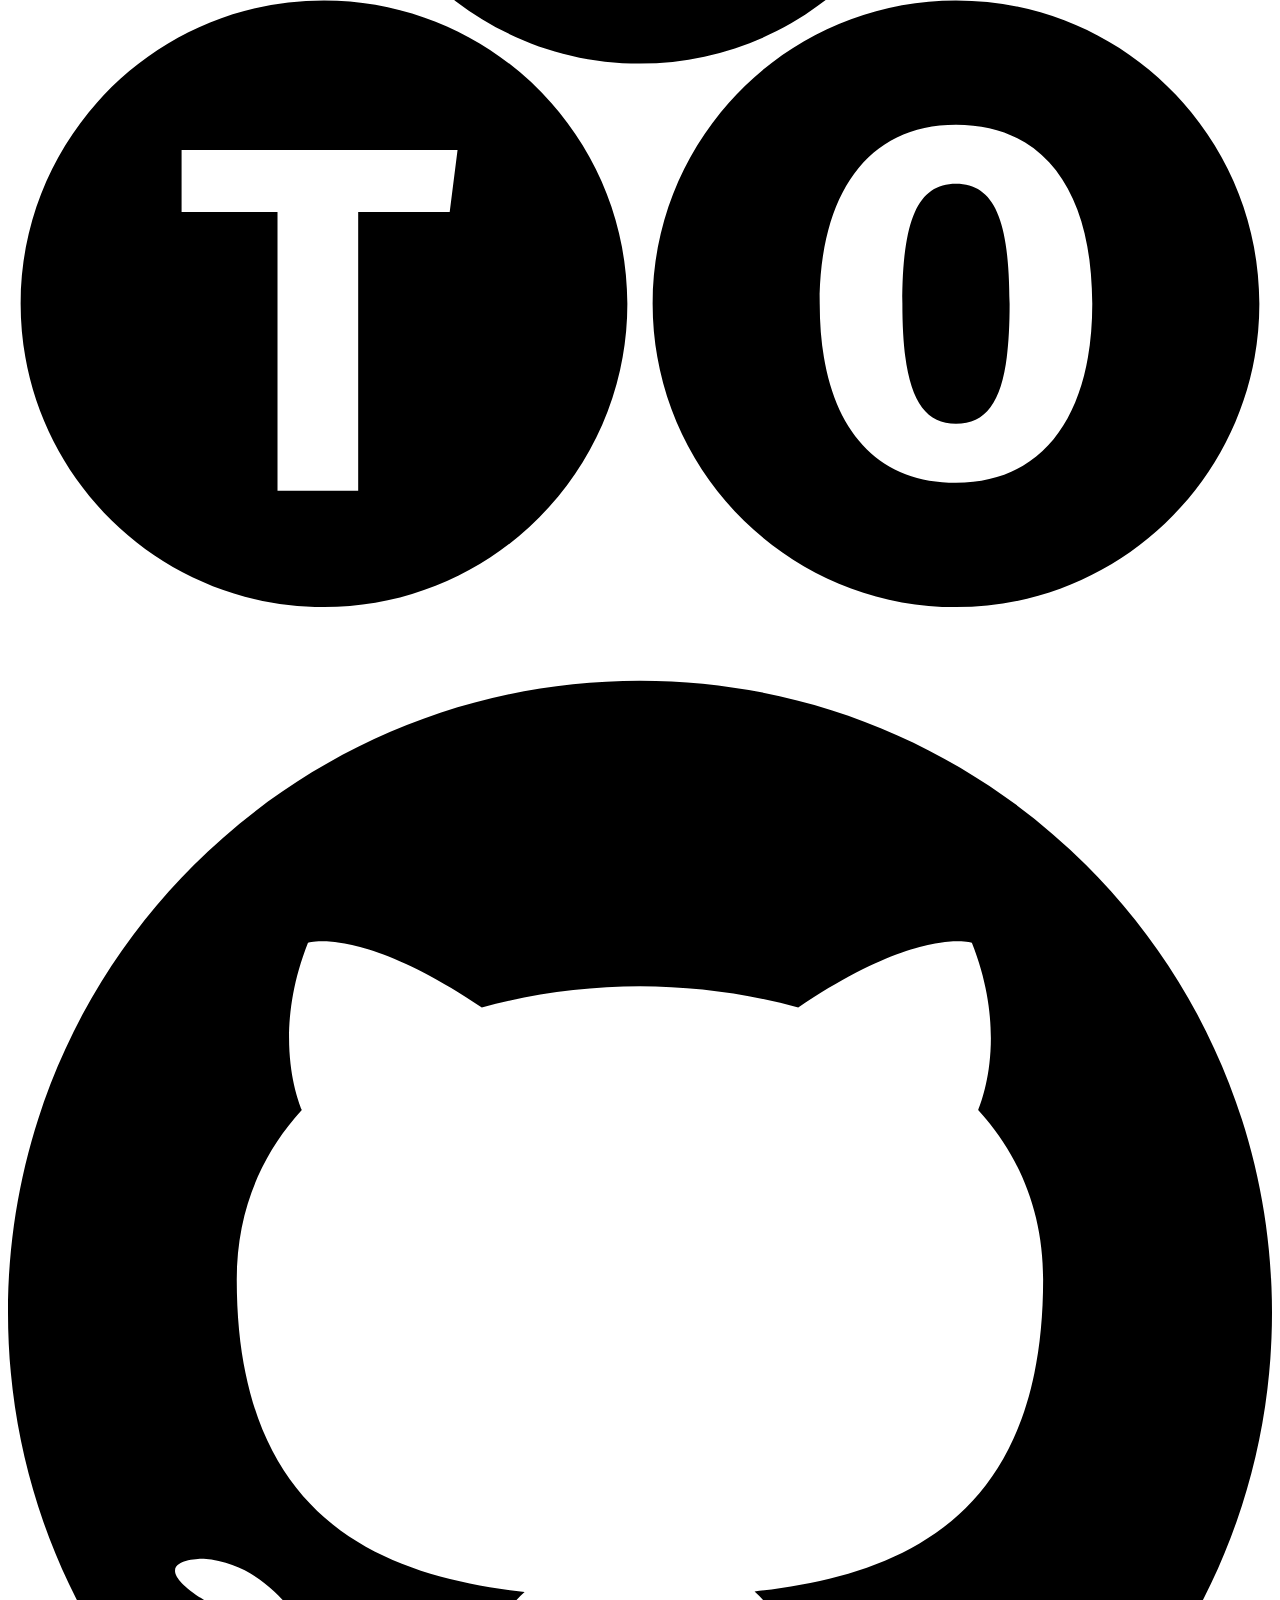
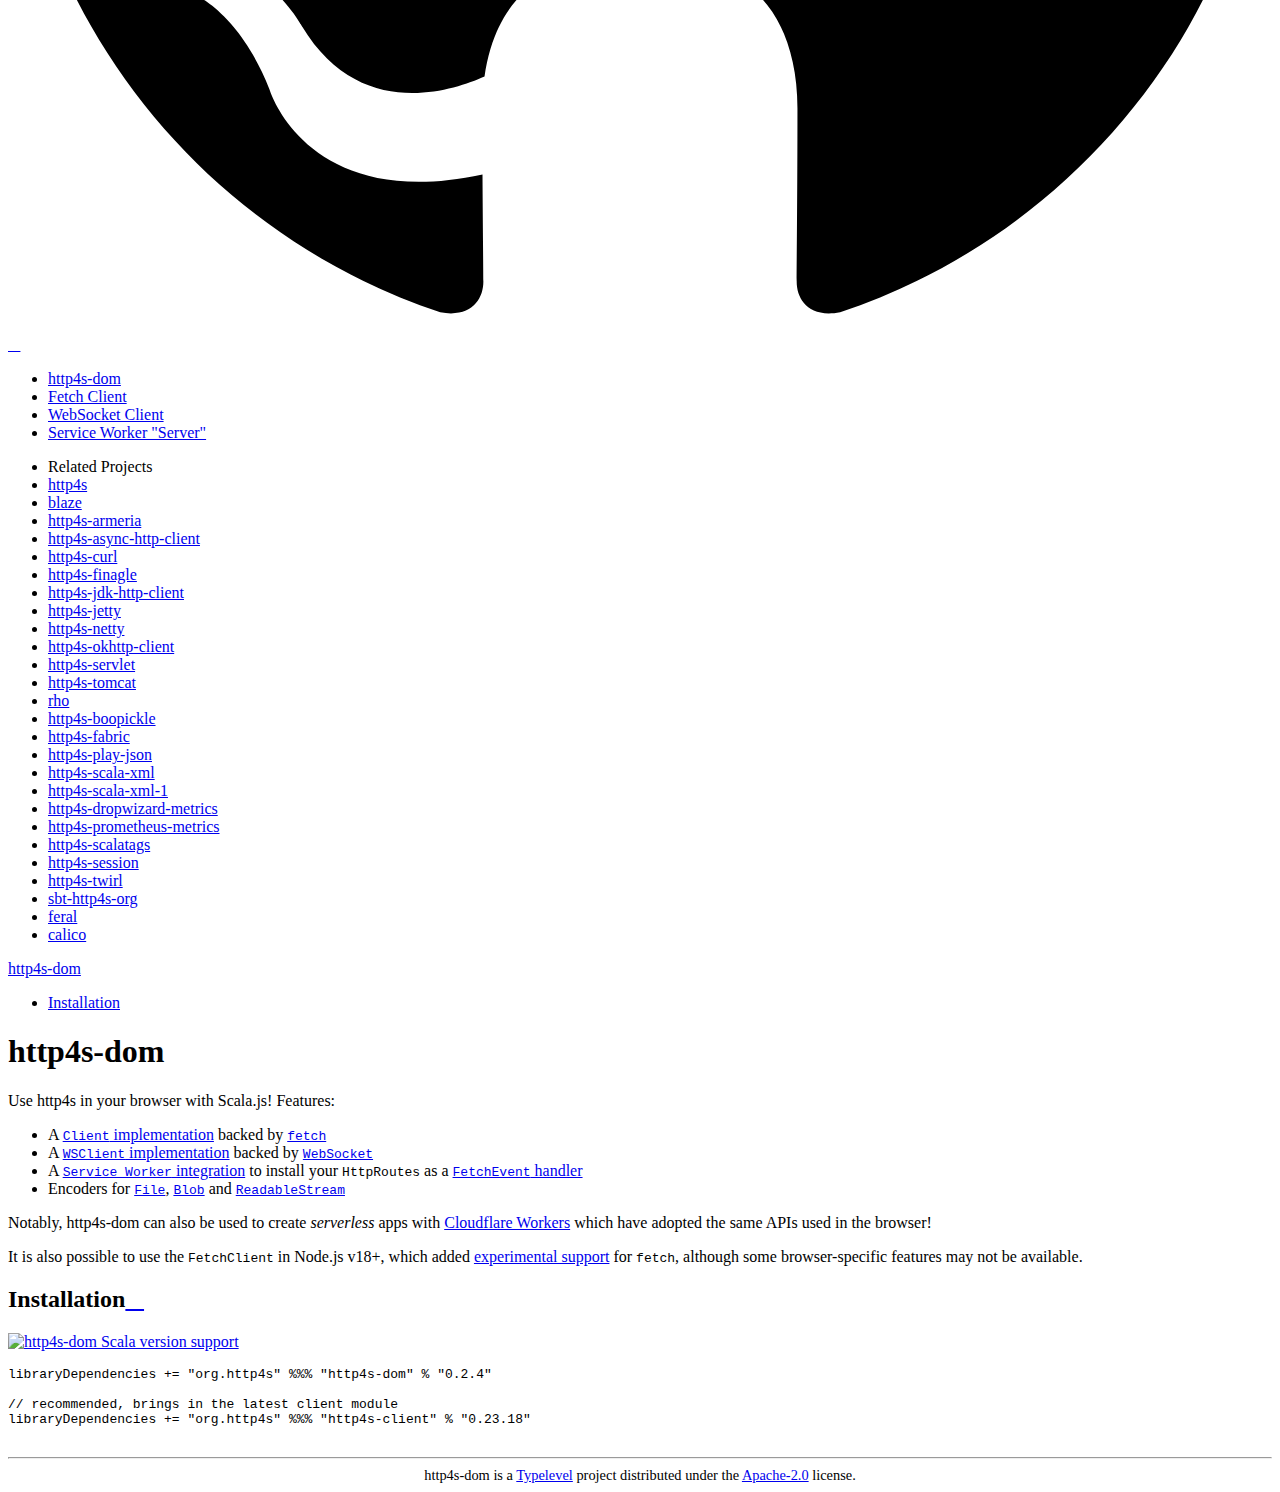
==== commit 3452c604: "deploy: 62f6062008cff6315eb14fb0429ad57efe83a561" ====
--- a/index.html
+++ b/index.html
@@ -44,7 +44,7 @@
 
       <a class="image-link" href="https://http4s.org"><img src="images/http4s-logo-text-dark.svg"></a>
 
-      <span class="row links"><a class="icon-link svg-link" href="https://www.javadoc.io/doc/org.http4s/http4s-dom_sjs1_2.13/0.2.3/org/http4s/dom/index.html"><span title="API"><svg class="svg-icon" width="100%" height="100%" viewBox="0 0 100 100" version="1.1" xmlns="http://www.w3.org/2000/svg" xmlns:xlink="http://www.w3.org/1999/xlink" xml:space="preserve" xmlns:serif="http://www.serif.com/" style="fill-rule:evenodd;clip-rule:evenodd;stroke-linejoin:round;stroke-miterlimit:2;">
+      <span class="row links"><a class="icon-link svg-link" href="https://www.javadoc.io/doc/org.http4s/http4s-dom_sjs1_2.13/0.2.4/org/http4s/dom/index.html"><span title="API"><svg class="svg-icon" width="100%" height="100%" viewBox="0 0 100 100" version="1.1" xmlns="http://www.w3.org/2000/svg" xmlns:xlink="http://www.w3.org/1999/xlink" xml:space="preserve" xmlns:serif="http://www.serif.com/" style="fill-rule:evenodd;clip-rule:evenodd;stroke-linejoin:round;stroke-miterlimit:2;">
   <g class="svg-shape">
     <path d="M75,47.5c13.246,0 24,10.754 24,24c0,13.246 -10.754,24 -24,24c-13.246,0 -24,-10.754 -24,-24c0,-13.246 10.754,-24 24,-24Zm-50,-0c13.246,-0 24,10.754 24,24c0,13.246 -10.754,24 -24,24c-13.246,-0 -24,-10.754 -24,-24c0,-13.246 10.754,-24 24,-24Zm2.705,16.735l7.239,0l0.622,-4.904l-21.833,0l-0,4.904l7.589,0l0,22.067l6.383,0l-0,-22.067Zm58.076,7.265c-0,-8.757 -3.698,-14.166 -10.781,-14.166c-7.083,-0 -10.781,5.604 -10.781,14.166c0,8.757 3.698,14.166 10.781,14.166c7.083,0 10.781,-5.604 10.781,-14.166Zm-6.539,0c0,6.538 -1.128,9.496 -4.242,9.496c-2.997,0 -4.242,-2.88 -4.242,-9.496c-0,-6.616 1.206,-9.496 4.242,-9.496c3.036,-0 4.242,2.88 4.242,9.496Zm-29.242,-67c13.246,0 24,10.754 24,24c0,13.246 -10.754,24 -24,24c-13.246,0 -24,-10.754 -24,-24c0,-13.246 10.754,-24 24,-24Zm0.512,9.834c-7.122,-0 -12.609,5.098 -12.609,14.127c-0,9.263 5.215,14.205 12.532,14.205c4.164,0 7.083,-1.634 9.068,-3.658l-2.88,-3.697c-1.518,1.206 -3.153,2.413 -5.838,2.413c-3.697,-0 -6.266,-2.763 -6.266,-9.263c-0,-6.616 2.724,-9.379 6.149,-9.379c2.102,-0 3.892,0.778 5.371,1.984l3.113,-3.775c-2.257,-1.868 -4.748,-2.957 -8.64,-2.957Z"/>
   </g>
@@ -52,14 +52,14 @@
   <g class="svg-shape">
     <path d="M49.995,1c-27.609,-0 -49.995,22.386 -49.995,50.002c-0,22.09 14.325,40.83 34.194,47.444c2.501,0.458 3.413,-1.086 3.413,-2.412c0,-1.185 -0.043,-4.331 -0.067,-8.503c-13.908,3.021 -16.843,-6.704 -16.843,-6.704c-2.274,-5.773 -5.552,-7.311 -5.552,-7.311c-4.54,-3.103 0.344,-3.042 0.344,-3.042c5.018,0.356 7.658,5.154 7.658,5.154c4.46,7.64 11.704,5.433 14.552,4.156c0.454,-3.232 1.744,-5.436 3.174,-6.685c-11.102,-1.262 -22.775,-5.553 -22.775,-24.713c-0,-5.457 1.949,-9.92 5.147,-13.416c-0.516,-1.265 -2.231,-6.348 0.488,-13.233c0,0 4.199,-1.344 13.751,5.126c3.988,-1.108 8.266,-1.663 12.518,-1.682c4.245,0.019 8.523,0.574 12.517,1.682c9.546,-6.47 13.736,-5.126 13.736,-5.126c2.728,6.885 1.013,11.968 0.497,13.233c3.204,3.496 5.141,7.959 5.141,13.416c0,19.209 -11.691,23.436 -22.83,24.673c1.795,1.544 3.394,4.595 3.394,9.26c0,6.682 -0.061,12.076 -0.061,13.715c0,1.338 0.899,2.894 3.438,2.406c19.853,-6.627 34.166,-25.354 34.166,-47.438c-0,-27.616 -22.389,-50.002 -50.005,-50.002"/>
   </g>
-</svg></span></a><a class="icon-link" href="https://discord.gg/XF3CXcMzqD"><i class="icofont-laika" title="Chat">&#xeed5;</i></a><a class="icon-link" href="https://twitter.com/http4s"><i class="icofont-laika" title="Twitter">&#xed7a;</i></a></span>
+</svg></span></a><a class="icon-link" href="https://discord.gg/XF3CXcMzqD"><i class="icofont-laika" title="Chat">&#xeed5;</i></a></span>
 
     </header>
 
     <nav id="sidebar">
 
       <div class="row">
-        <a class="icon-link svg-link" href="https://www.javadoc.io/doc/org.http4s/http4s-dom_sjs1_2.13/0.2.3/org/http4s/dom/index.html"><span title="API"><svg class="svg-icon" width="100%" height="100%" viewBox="0 0 100 100" version="1.1" xmlns="http://www.w3.org/2000/svg" xmlns:xlink="http://www.w3.org/1999/xlink" xml:space="preserve" xmlns:serif="http://www.serif.com/" style="fill-rule:evenodd;clip-rule:evenodd;stroke-linejoin:round;stroke-miterlimit:2;">
+        <a class="icon-link svg-link" href="https://www.javadoc.io/doc/org.http4s/http4s-dom_sjs1_2.13/0.2.4/org/http4s/dom/index.html"><span title="API"><svg class="svg-icon" width="100%" height="100%" viewBox="0 0 100 100" version="1.1" xmlns="http://www.w3.org/2000/svg" xmlns:xlink="http://www.w3.org/1999/xlink" xml:space="preserve" xmlns:serif="http://www.serif.com/" style="fill-rule:evenodd;clip-rule:evenodd;stroke-linejoin:round;stroke-miterlimit:2;">
   <g class="svg-shape">
     <path d="M75,47.5c13.246,0 24,10.754 24,24c0,13.246 -10.754,24 -24,24c-13.246,0 -24,-10.754 -24,-24c0,-13.246 10.754,-24 24,-24Zm-50,-0c13.246,-0 24,10.754 24,24c0,13.246 -10.754,24 -24,24c-13.246,-0 -24,-10.754 -24,-24c0,-13.246 10.754,-24 24,-24Zm2.705,16.735l7.239,0l0.622,-4.904l-21.833,0l-0,4.904l7.589,0l0,22.067l6.383,0l-0,-22.067Zm58.076,7.265c-0,-8.757 -3.698,-14.166 -10.781,-14.166c-7.083,-0 -10.781,5.604 -10.781,14.166c0,8.757 3.698,14.166 10.781,14.166c7.083,0 10.781,-5.604 10.781,-14.166Zm-6.539,0c0,6.538 -1.128,9.496 -4.242,9.496c-2.997,0 -4.242,-2.88 -4.242,-9.496c-0,-6.616 1.206,-9.496 4.242,-9.496c3.036,-0 4.242,2.88 4.242,9.496Zm-29.242,-67c13.246,0 24,10.754 24,24c0,13.246 -10.754,24 -24,24c-13.246,0 -24,-10.754 -24,-24c0,-13.246 10.754,-24 24,-24Zm0.512,9.834c-7.122,-0 -12.609,5.098 -12.609,14.127c-0,9.263 5.215,14.205 12.532,14.205c4.164,0 7.083,-1.634 9.068,-3.658l-2.88,-3.697c-1.518,1.206 -3.153,2.413 -5.838,2.413c-3.697,-0 -6.266,-2.763 -6.266,-9.263c-0,-6.616 2.724,-9.379 6.149,-9.379c2.102,-0 3.892,0.778 5.371,1.984l3.113,-3.775c-2.257,-1.868 -4.748,-2.957 -8.64,-2.957Z"/>
   </g>
@@ -67,7 +67,7 @@
   <g class="svg-shape">
     <path d="M49.995,1c-27.609,-0 -49.995,22.386 -49.995,50.002c-0,22.09 14.325,40.83 34.194,47.444c2.501,0.458 3.413,-1.086 3.413,-2.412c0,-1.185 -0.043,-4.331 -0.067,-8.503c-13.908,3.021 -16.843,-6.704 -16.843,-6.704c-2.274,-5.773 -5.552,-7.311 -5.552,-7.311c-4.54,-3.103 0.344,-3.042 0.344,-3.042c5.018,0.356 7.658,5.154 7.658,5.154c4.46,7.64 11.704,5.433 14.552,4.156c0.454,-3.232 1.744,-5.436 3.174,-6.685c-11.102,-1.262 -22.775,-5.553 -22.775,-24.713c-0,-5.457 1.949,-9.92 5.147,-13.416c-0.516,-1.265 -2.231,-6.348 0.488,-13.233c0,0 4.199,-1.344 13.751,5.126c3.988,-1.108 8.266,-1.663 12.518,-1.682c4.245,0.019 8.523,0.574 12.517,1.682c9.546,-6.47 13.736,-5.126 13.736,-5.126c2.728,6.885 1.013,11.968 0.497,13.233c3.204,3.496 5.141,7.959 5.141,13.416c0,19.209 -11.691,23.436 -22.83,24.673c1.795,1.544 3.394,4.595 3.394,9.26c0,6.682 -0.061,12.076 -0.061,13.715c0,1.338 0.899,2.894 3.438,2.406c19.853,-6.627 34.166,-25.354 34.166,-47.438c-0,-27.616 -22.389,-50.002 -50.005,-50.002"/>
   </g>
-</svg></span></a><a class="icon-link" href="https://discord.gg/XF3CXcMzqD"><i class="icofont-laika" title="Chat">&#xeed5;</i></a><a class="icon-link" href="https://twitter.com/http4s"><i class="icofont-laika" title="Twitter">&#xed7a;</i></a>
+</svg></span></a><a class="icon-link" href="https://discord.gg/XF3CXcMzqD"><i class="icofont-laika" title="Chat">&#xeed5;</i></a>
       </div>
 
       <ul class="nav-list">
@@ -164,10 +164,10 @@
         
         <h2 id="installation" class="section">Installation<a class="anchor-link right" href="#installation"><i class="icofont-laika">&#xef71;</i></a></h2>
         <p><a href="https://index.scala-lang.org/http4s/http4s-dom/http4s-dom"><img src="https://index.scala-lang.org/http4s/http4s-dom/http4s-dom/latest.svg" alt="http4s-dom Scala version support"></a></p>
-        <pre class="keep-together pdf epub"><code class="nohighlight"><span class="identifier">libraryDependencies</span><span> += </span><span class="string-literal">&quot;org.http4s&quot;</span><span> %%% </span><span class="string-literal">&quot;http4s-dom&quot;</span><span> % </span><span class="string-literal">&quot;0.2.3&quot;</span><span>
+        <pre class="keep-together pdf epub"><code class="nohighlight"><span class="identifier">libraryDependencies</span><span> += </span><span class="string-literal">&quot;org.http4s&quot;</span><span> %%% </span><span class="string-literal">&quot;http4s-dom&quot;</span><span> % </span><span class="string-literal">&quot;0.2.4&quot;</span><span>
 
 </span><span class="comment">// recommended, brings in the latest client module
-</span><span class="identifier">libraryDependencies</span><span> += </span><span class="string-literal">&quot;org.http4s&quot;</span><span> %%% </span><span class="string-literal">&quot;http4s-client&quot;</span><span> % </span><span class="string-literal">&quot;0.23.16&quot;</span></code></pre>
+</span><span class="identifier">libraryDependencies</span><span> += </span><span class="string-literal">&quot;org.http4s&quot;</span><span> %%% </span><span class="string-literal">&quot;http4s-client&quot;</span><span> % </span><span class="string-literal">&quot;0.23.18&quot;</span></code></pre>
 
         <hr style="margin-top: 30px"/>
         <footer style="font-size: 90%; text-align: center">
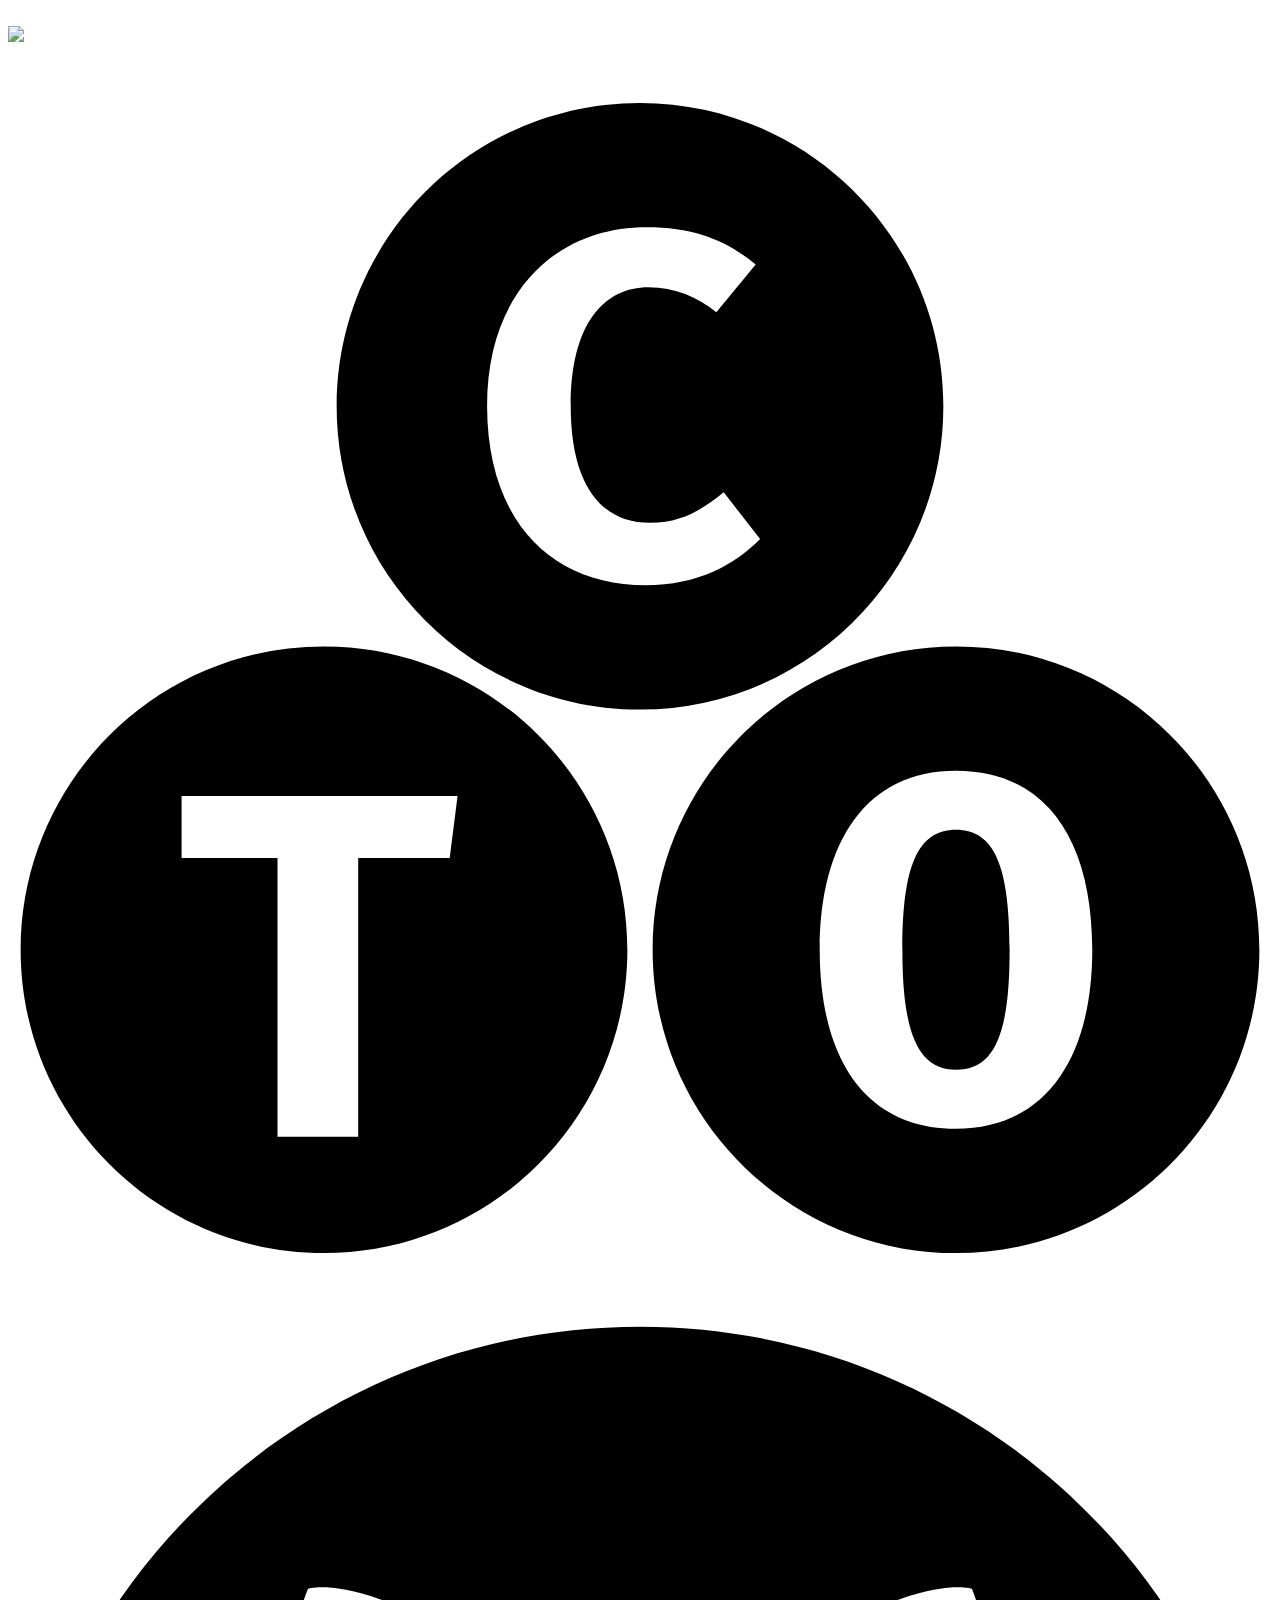
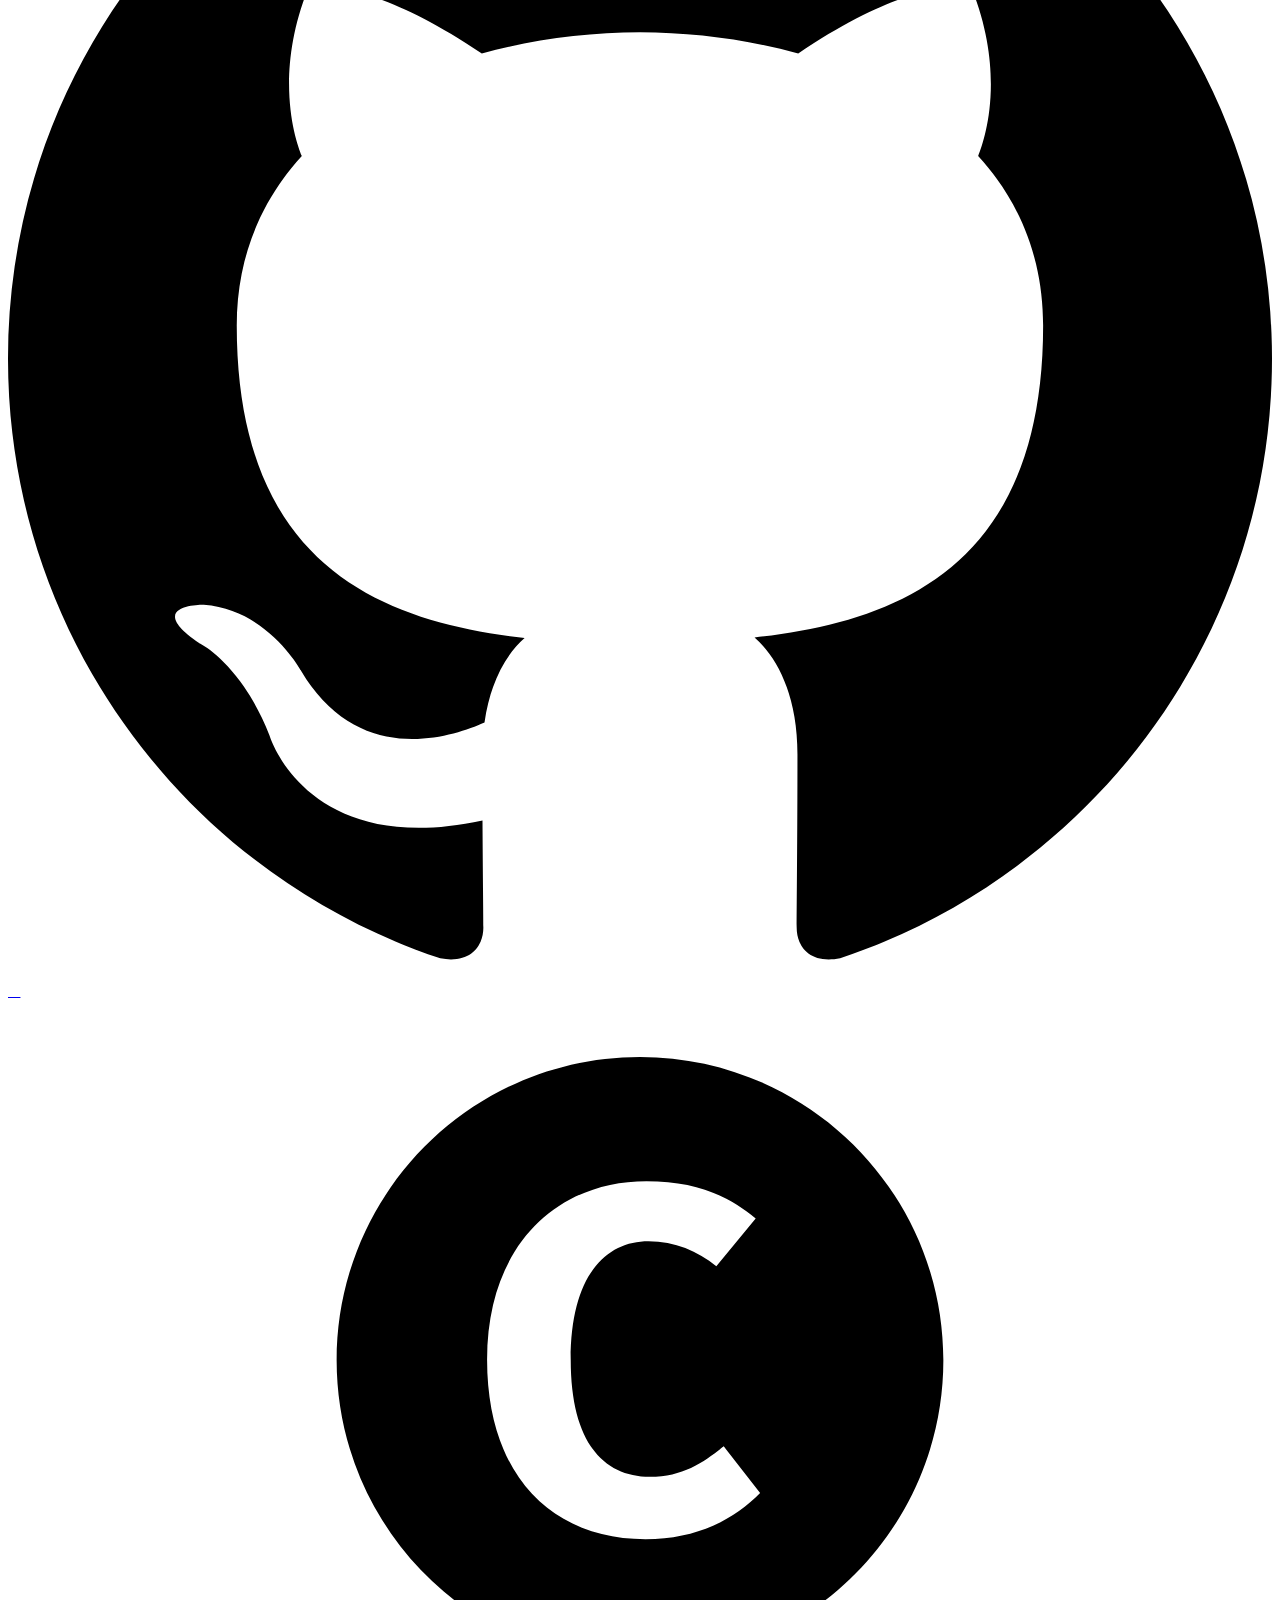
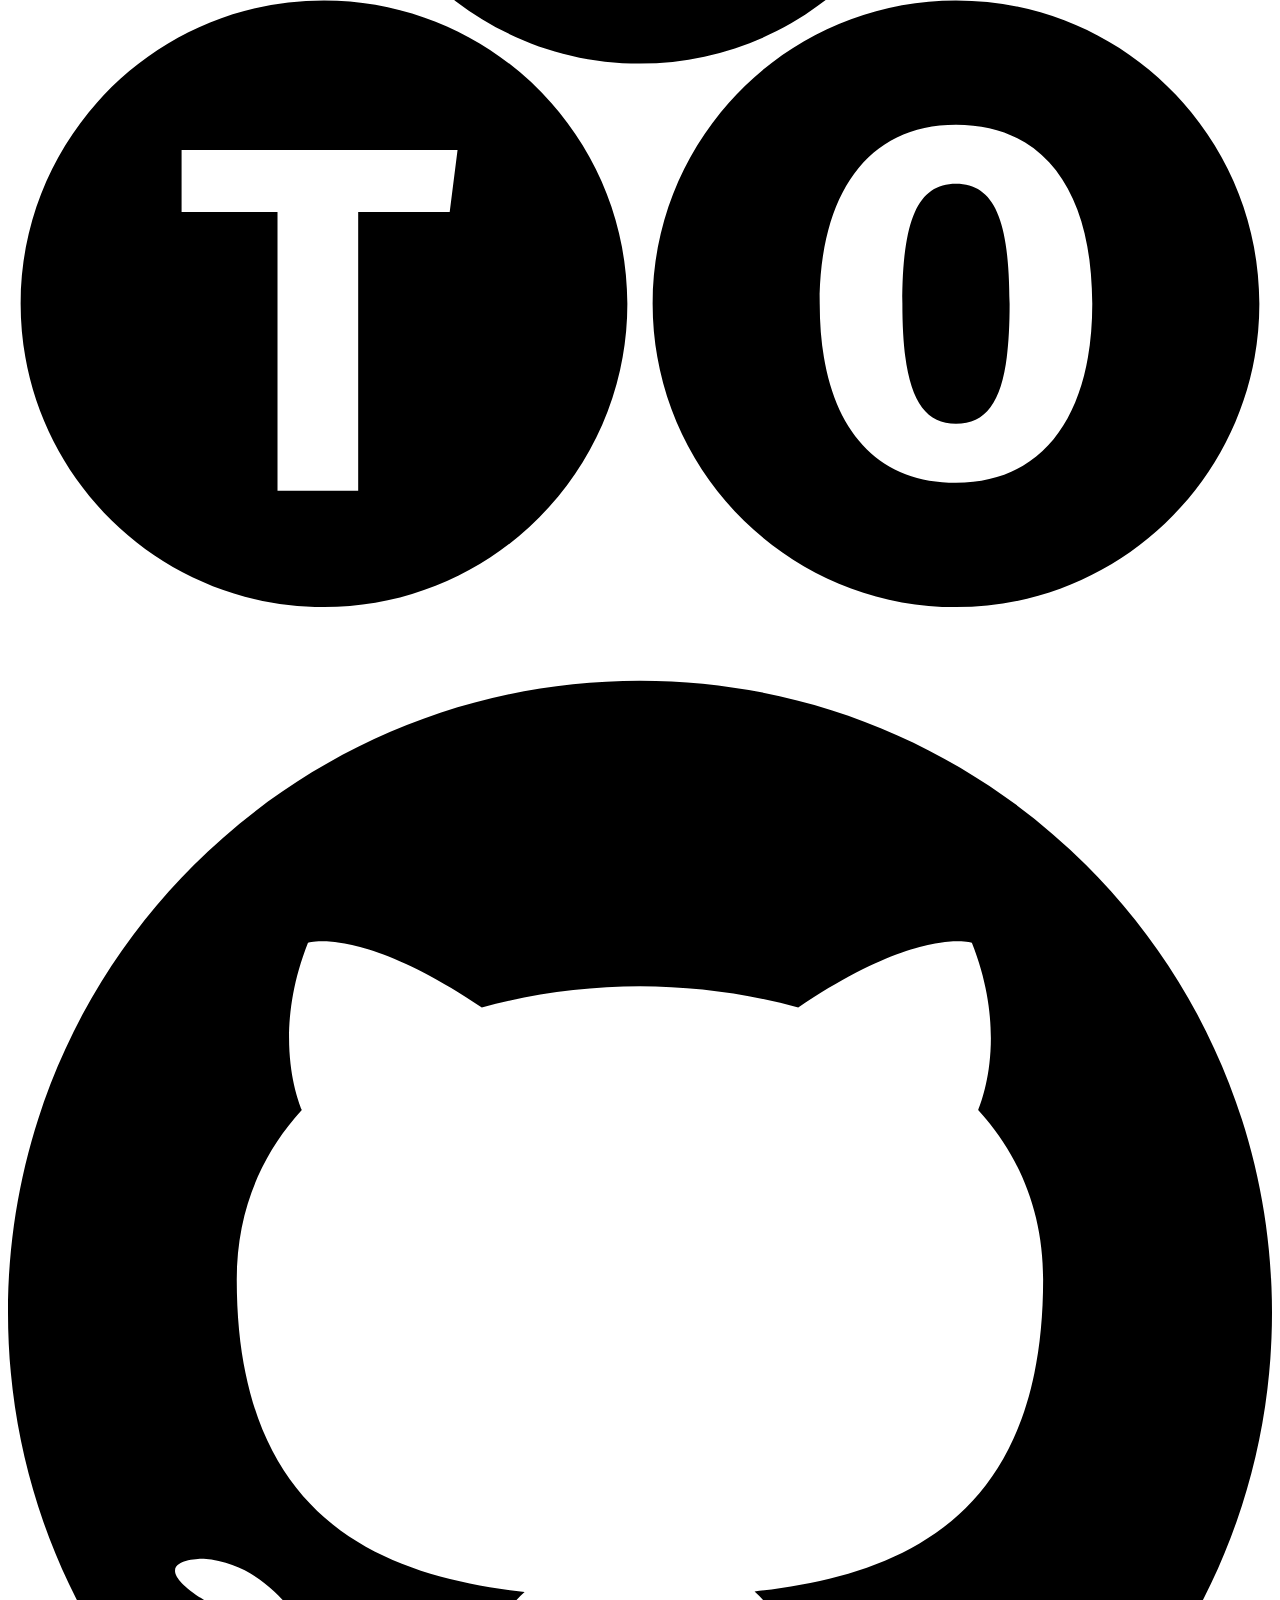
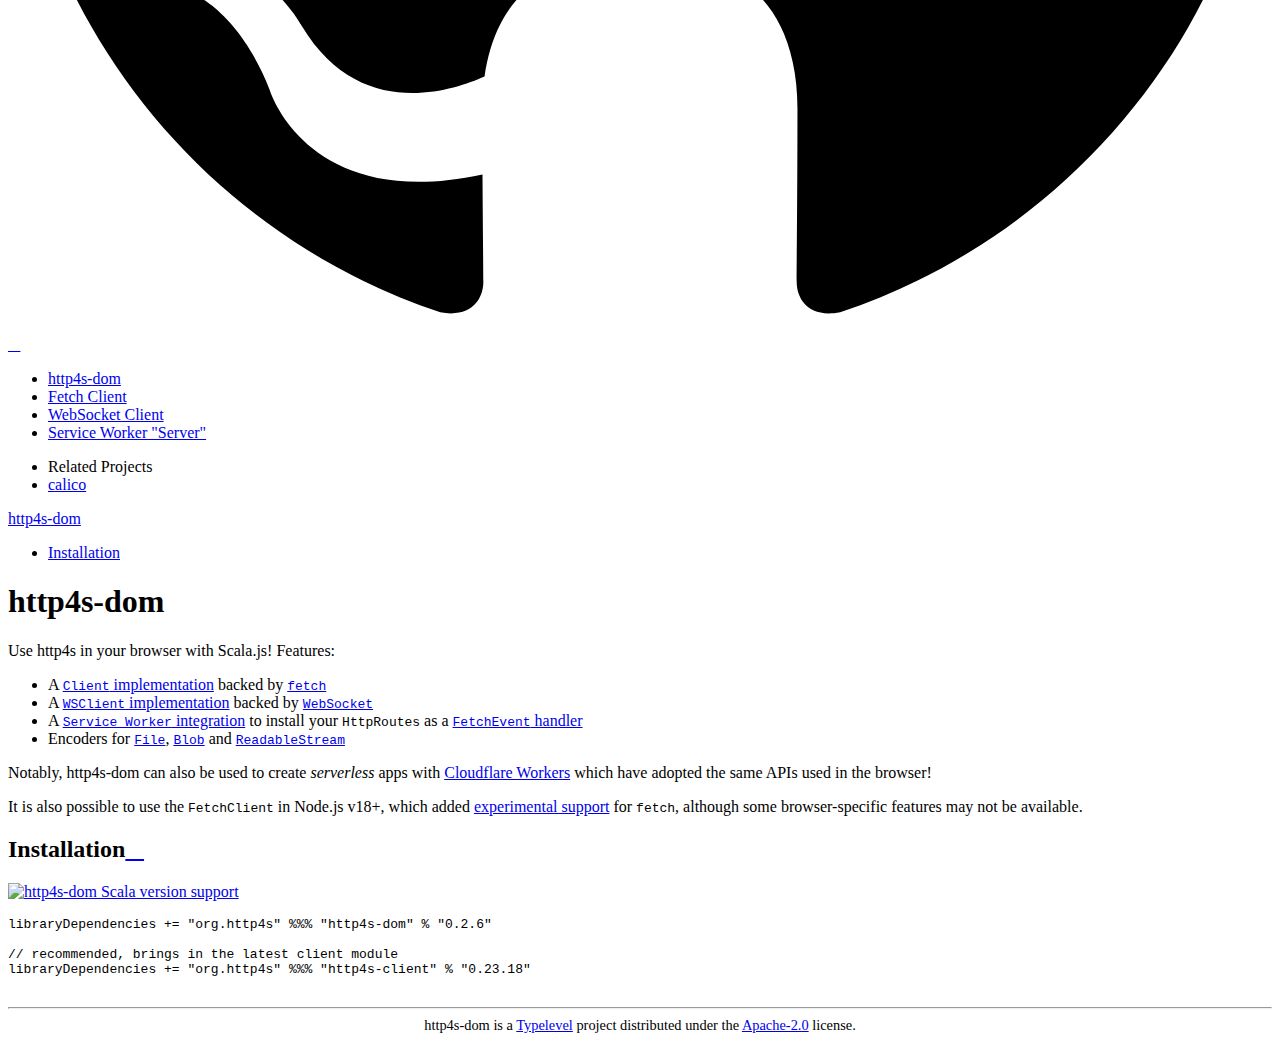
==== commit fe216714: "deploy: 4a6a3c3941784e17a54d3d87b238ab1a43643f70" ====
--- a/index.html
+++ b/index.html
@@ -44,7 +44,7 @@
 
       <a class="image-link" href="https://http4s.org"><img src="images/http4s-logo-text-dark.svg"></a>
 
-      <span class="row links"><a class="icon-link svg-link" href="https://www.javadoc.io/doc/org.http4s/http4s-dom_sjs1_2.13/0.2.4/org/http4s/dom/index.html"><span title="API"><svg class="svg-icon" width="100%" height="100%" viewBox="0 0 100 100" version="1.1" xmlns="http://www.w3.org/2000/svg" xmlns:xlink="http://www.w3.org/1999/xlink" xml:space="preserve" xmlns:serif="http://www.serif.com/" style="fill-rule:evenodd;clip-rule:evenodd;stroke-linejoin:round;stroke-miterlimit:2;">
+      <span class="row links"><a class="icon-link svg-link" href="https://www.javadoc.io/doc/org.http4s/http4s-dom_sjs1_2.13/0.2.6/org/http4s/dom/index.html"><span title="API"><svg class="svg-icon" width="100%" height="100%" viewBox="0 0 100 100" version="1.1" xmlns="http://www.w3.org/2000/svg" xmlns:xlink="http://www.w3.org/1999/xlink" xml:space="preserve" xmlns:serif="http://www.serif.com/" style="fill-rule:evenodd;clip-rule:evenodd;stroke-linejoin:round;stroke-miterlimit:2;">
   <g class="svg-shape">
     <path d="M75,47.5c13.246,0 24,10.754 24,24c0,13.246 -10.754,24 -24,24c-13.246,0 -24,-10.754 -24,-24c0,-13.246 10.754,-24 24,-24Zm-50,-0c13.246,-0 24,10.754 24,24c0,13.246 -10.754,24 -24,24c-13.246,-0 -24,-10.754 -24,-24c0,-13.246 10.754,-24 24,-24Zm2.705,16.735l7.239,0l0.622,-4.904l-21.833,0l-0,4.904l7.589,0l0,22.067l6.383,0l-0,-22.067Zm58.076,7.265c-0,-8.757 -3.698,-14.166 -10.781,-14.166c-7.083,-0 -10.781,5.604 -10.781,14.166c0,8.757 3.698,14.166 10.781,14.166c7.083,0 10.781,-5.604 10.781,-14.166Zm-6.539,0c0,6.538 -1.128,9.496 -4.242,9.496c-2.997,0 -4.242,-2.88 -4.242,-9.496c-0,-6.616 1.206,-9.496 4.242,-9.496c3.036,-0 4.242,2.88 4.242,9.496Zm-29.242,-67c13.246,0 24,10.754 24,24c0,13.246 -10.754,24 -24,24c-13.246,0 -24,-10.754 -24,-24c0,-13.246 10.754,-24 24,-24Zm0.512,9.834c-7.122,-0 -12.609,5.098 -12.609,14.127c-0,9.263 5.215,14.205 12.532,14.205c4.164,0 7.083,-1.634 9.068,-3.658l-2.88,-3.697c-1.518,1.206 -3.153,2.413 -5.838,2.413c-3.697,-0 -6.266,-2.763 -6.266,-9.263c-0,-6.616 2.724,-9.379 6.149,-9.379c2.102,-0 3.892,0.778 5.371,1.984l3.113,-3.775c-2.257,-1.868 -4.748,-2.957 -8.64,-2.957Z"/>
   </g>
@@ -59,7 +59,7 @@
     <nav id="sidebar">
 
       <div class="row">
-        <a class="icon-link svg-link" href="https://www.javadoc.io/doc/org.http4s/http4s-dom_sjs1_2.13/0.2.4/org/http4s/dom/index.html"><span title="API"><svg class="svg-icon" width="100%" height="100%" viewBox="0 0 100 100" version="1.1" xmlns="http://www.w3.org/2000/svg" xmlns:xlink="http://www.w3.org/1999/xlink" xml:space="preserve" xmlns:serif="http://www.serif.com/" style="fill-rule:evenodd;clip-rule:evenodd;stroke-linejoin:round;stroke-miterlimit:2;">
+        <a class="icon-link svg-link" href="https://www.javadoc.io/doc/org.http4s/http4s-dom_sjs1_2.13/0.2.6/org/http4s/dom/index.html"><span title="API"><svg class="svg-icon" width="100%" height="100%" viewBox="0 0 100 100" version="1.1" xmlns="http://www.w3.org/2000/svg" xmlns:xlink="http://www.w3.org/1999/xlink" xml:space="preserve" xmlns:serif="http://www.serif.com/" style="fill-rule:evenodd;clip-rule:evenodd;stroke-linejoin:round;stroke-miterlimit:2;">
   <g class="svg-shape">
     <path d="M75,47.5c13.246,0 24,10.754 24,24c0,13.246 -10.754,24 -24,24c-13.246,0 -24,-10.754 -24,-24c0,-13.246 10.754,-24 24,-24Zm-50,-0c13.246,-0 24,10.754 24,24c0,13.246 -10.754,24 -24,24c-13.246,-0 -24,-10.754 -24,-24c0,-13.246 10.754,-24 24,-24Zm2.705,16.735l7.239,0l0.622,-4.904l-21.833,0l-0,4.904l7.589,0l0,22.067l6.383,0l-0,-22.067Zm58.076,7.265c-0,-8.757 -3.698,-14.166 -10.781,-14.166c-7.083,-0 -10.781,5.604 -10.781,14.166c0,8.757 3.698,14.166 10.781,14.166c7.083,0 10.781,-5.604 10.781,-14.166Zm-6.539,0c0,6.538 -1.128,9.496 -4.242,9.496c-2.997,0 -4.242,-2.88 -4.242,-9.496c-0,-6.616 1.206,-9.496 4.242,-9.496c3.036,-0 4.242,2.88 4.242,9.496Zm-29.242,-67c13.246,0 24,10.754 24,24c0,13.246 -10.754,24 -24,24c-13.246,0 -24,-10.754 -24,-24c0,-13.246 10.754,-24 24,-24Zm0.512,9.834c-7.122,-0 -12.609,5.098 -12.609,14.127c-0,9.263 5.215,14.205 12.532,14.205c4.164,0 7.083,-1.634 9.068,-3.658l-2.88,-3.697c-1.518,1.206 -3.153,2.413 -5.838,2.413c-3.697,-0 -6.266,-2.763 -6.266,-9.263c-0,-6.616 2.724,-9.379 6.149,-9.379c2.102,-0 3.892,0.778 5.371,1.984l3.113,-3.775c-2.257,-1.868 -4.748,-2.957 -8.64,-2.957Z"/>
   </g>
@@ -79,56 +79,6 @@
 
       <ul class="nav-list">
         <li class="level1 nav-header">Related Projects</li>
-        
-          <li class="level2"><a href="https://http4s.org/">http4s</a></li>
-        
-          <li class="level2"><a href="https://github.com/http4s/blaze">blaze</a></li>
-        
-          <li class="level2"><a href="https://github.com/http4s/http4s-armeria">http4s-armeria</a></li>
-        
-          <li class="level2"><a href="https://github.com/http4s/http4s-async-http-client">http4s-async-http-client</a></li>
-        
-          <li class="level2"><a href="https://github.com/http4s/http4s-curl/">http4s-curl</a></li>
-        
-          <li class="level2"><a href="https://http4s.github.io/http4s-finagle/docs/">http4s-finagle</a></li>
-        
-          <li class="level2"><a href="https://jdk-http-client.http4s.org/">http4s-jdk-http-client</a></li>
-        
-          <li class="level2"><a href="https://github.com/http4s/http4s-jetty/">http4s-jetty</a></li>
-        
-          <li class="level2"><a href="https://github.com/http4s/http4s-netty/">http4s-netty</a></li>
-        
-          <li class="level2"><a href="https://github.com/http4s/http4s-okhttp-client/">http4s-okhttp-client</a></li>
-        
-          <li class="level2"><a href="https://http4s.github.io/http4s-servlet/">http4s-servlet</a></li>
-        
-          <li class="level2"><a href="https://github.com/http4s/http4s-tomcat/">http4s-tomcat</a></li>
-        
-          <li class="level2"><a href="https://github.com/http4s/rho/">rho</a></li>
-        
-          <li class="level2"><a href="https://github.com/http4s/http4s-boopickle/">http4s-boopickle</a></li>
-        
-          <li class="level2"><a href="https://github.com/http4s/http4s-fabric/">http4s-fabric</a></li>
-        
-          <li class="level2"><a href="https://github.com/http4s/http4s-play-json/">http4s-play-json</a></li>
-        
-          <li class="level2"><a href="https://http4s.github.io/http4s-scala-xml/">http4s-scala-xml</a></li>
-        
-          <li class="level2"><a href="https://github.com/http4s/http4s-scala-xml-1/">http4s-scala-xml-1</a></li>
-        
-          <li class="level2"><a href="https://http4s.github.io/http4s-dropwizard-metrics/">http4s-dropwizard-metrics</a></li>
-        
-          <li class="level2"><a href="https://http4s.github.io/http4s-prometheus-metrics/">http4s-prometheus-metrics</a></li>
-        
-          <li class="level2"><a href="https://github.com/http4s/http4s-scalatags/">http4s-scalatags</a></li>
-        
-          <li class="level2"><a href="https://http4s.github.io/http4s-session/">http4s-session</a></li>
-        
-          <li class="level2"><a href="https://github.com/http4s/http4s-twirl/">http4s-twirl</a></li>
-        
-          <li class="level2"><a href="https://http4s.github.io/sbt-http4s-org/">sbt-http4s-org</a></li>
-        
-          <li class="level2"><a href="https://github.com/typelevel/feral/">feral</a></li>
         
           <li class="level2"><a href="https://armanbilge.github.io/calico/">calico</a></li>
         
@@ -164,7 +114,7 @@
         
         <h2 id="installation" class="section">Installation<a class="anchor-link right" href="#installation"><i class="icofont-laika">&#xef71;</i></a></h2>
         <p><a href="https://index.scala-lang.org/http4s/http4s-dom/http4s-dom"><img src="https://index.scala-lang.org/http4s/http4s-dom/http4s-dom/latest.svg" alt="http4s-dom Scala version support"></a></p>
-        <pre class="keep-together pdf epub"><code class="nohighlight"><span class="identifier">libraryDependencies</span><span> += </span><span class="string-literal">&quot;org.http4s&quot;</span><span> %%% </span><span class="string-literal">&quot;http4s-dom&quot;</span><span> % </span><span class="string-literal">&quot;0.2.4&quot;</span><span>
+        <pre class="keep-together pdf epub"><code class="nohighlight"><span class="identifier">libraryDependencies</span><span> += </span><span class="string-literal">&quot;org.http4s&quot;</span><span> %%% </span><span class="string-literal">&quot;http4s-dom&quot;</span><span> % </span><span class="string-literal">&quot;0.2.6&quot;</span><span>
 
 </span><span class="comment">// recommended, brings in the latest client module
 </span><span class="identifier">libraryDependencies</span><span> += </span><span class="string-literal">&quot;org.http4s&quot;</span><span> %%% </span><span class="string-literal">&quot;http4s-client&quot;</span><span> % </span><span class="string-literal">&quot;0.23.18&quot;</span></code></pre>
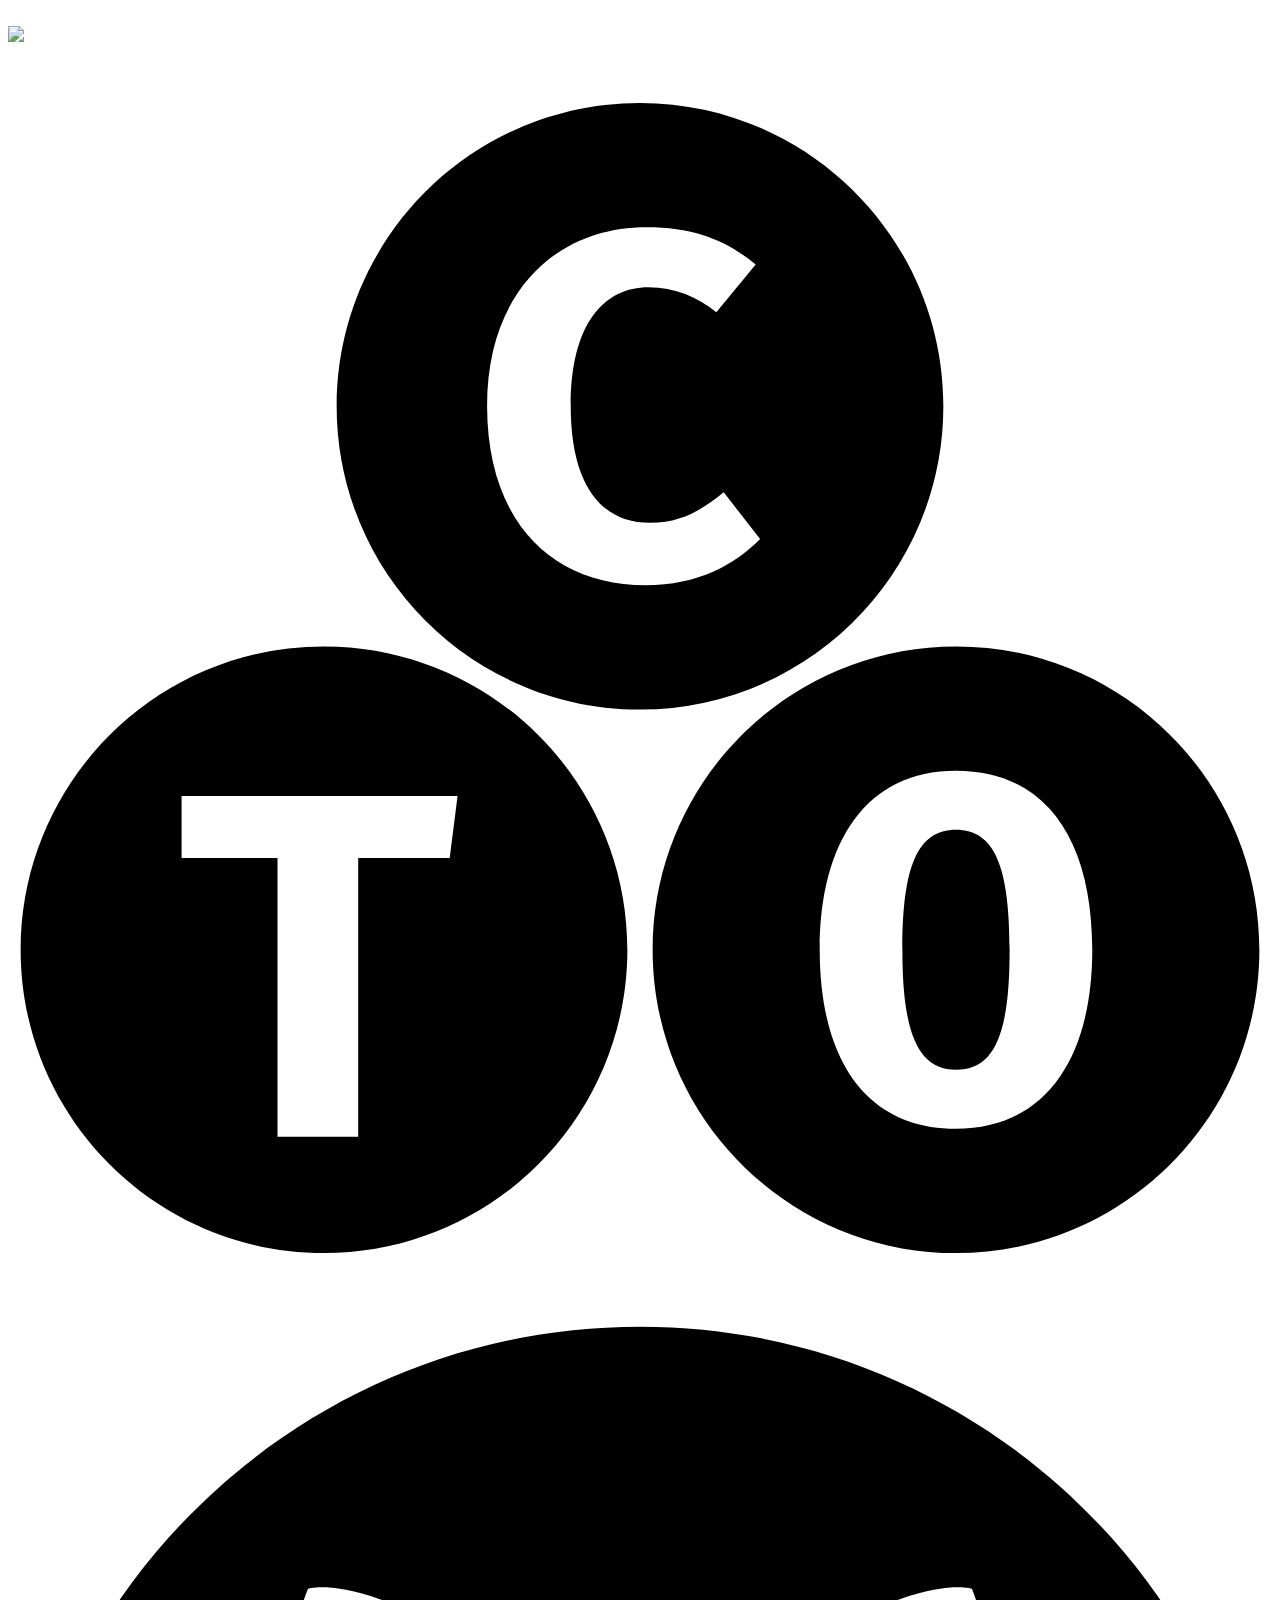
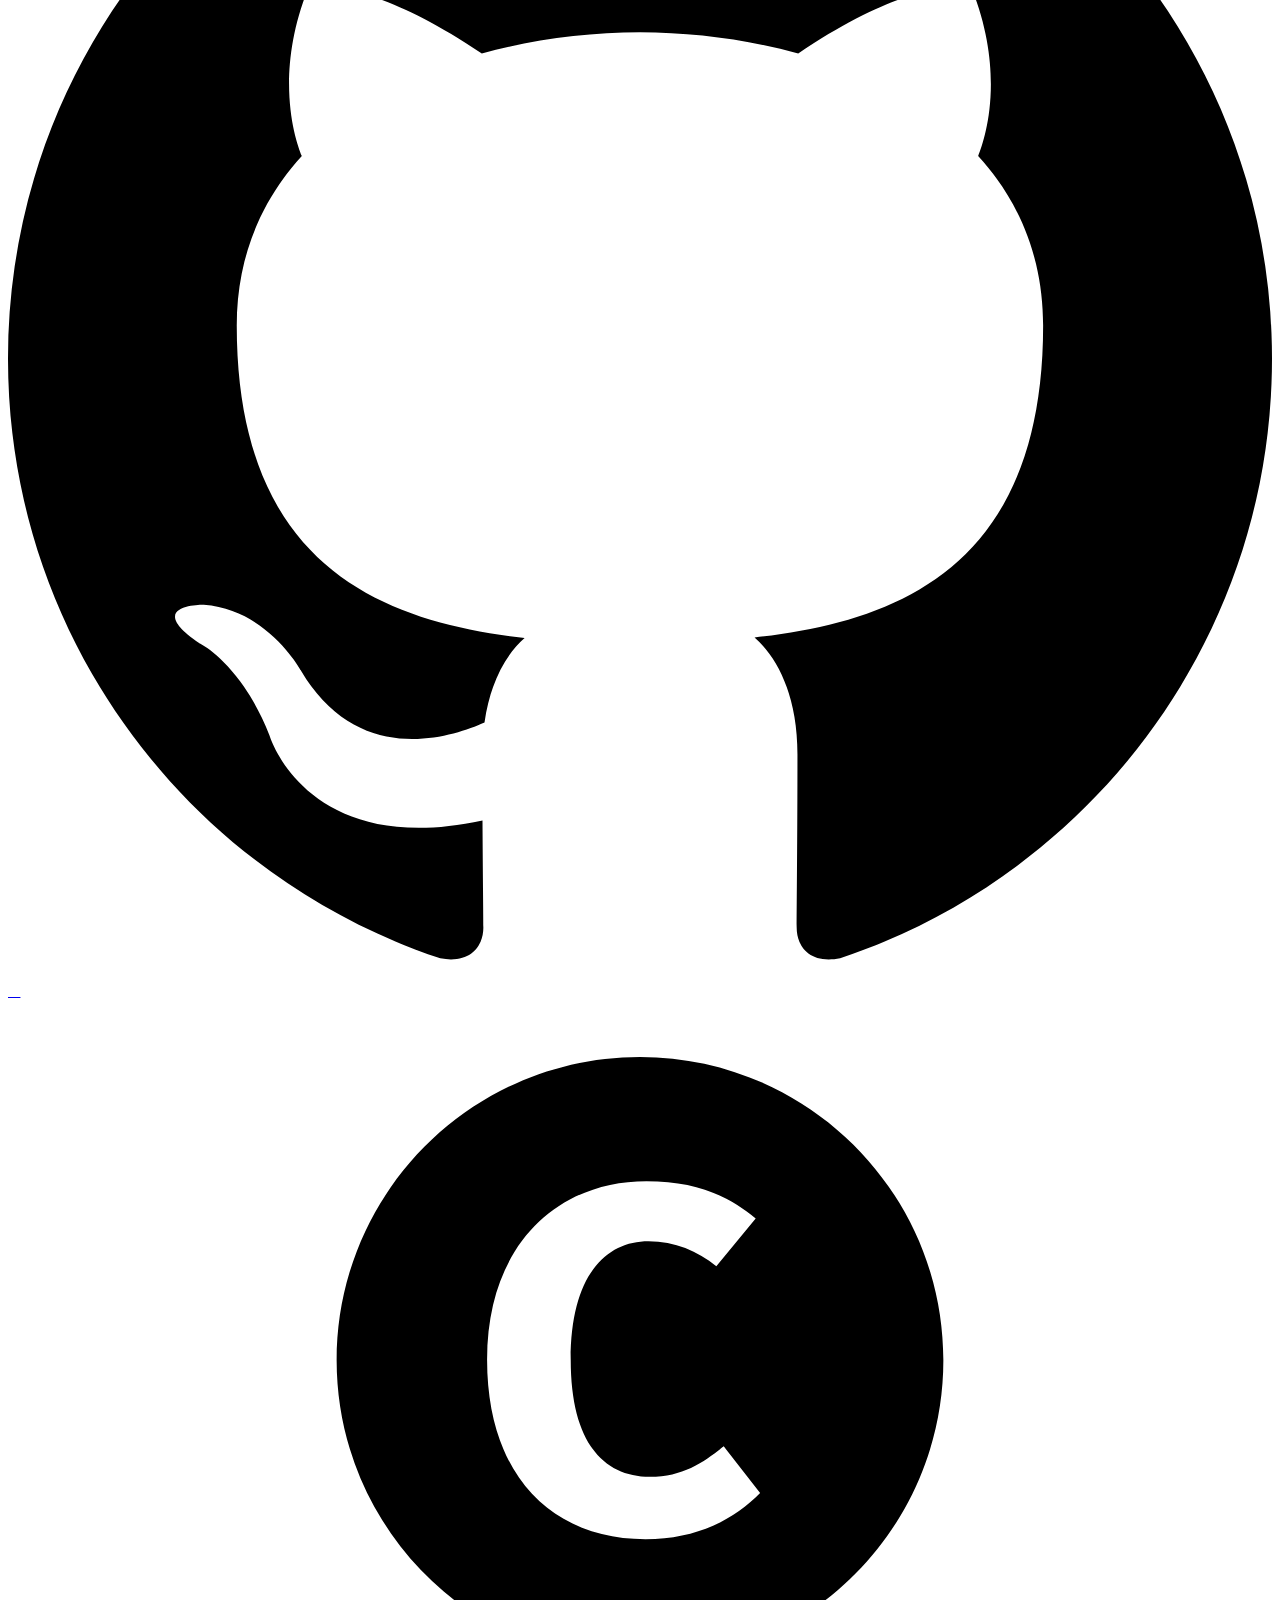
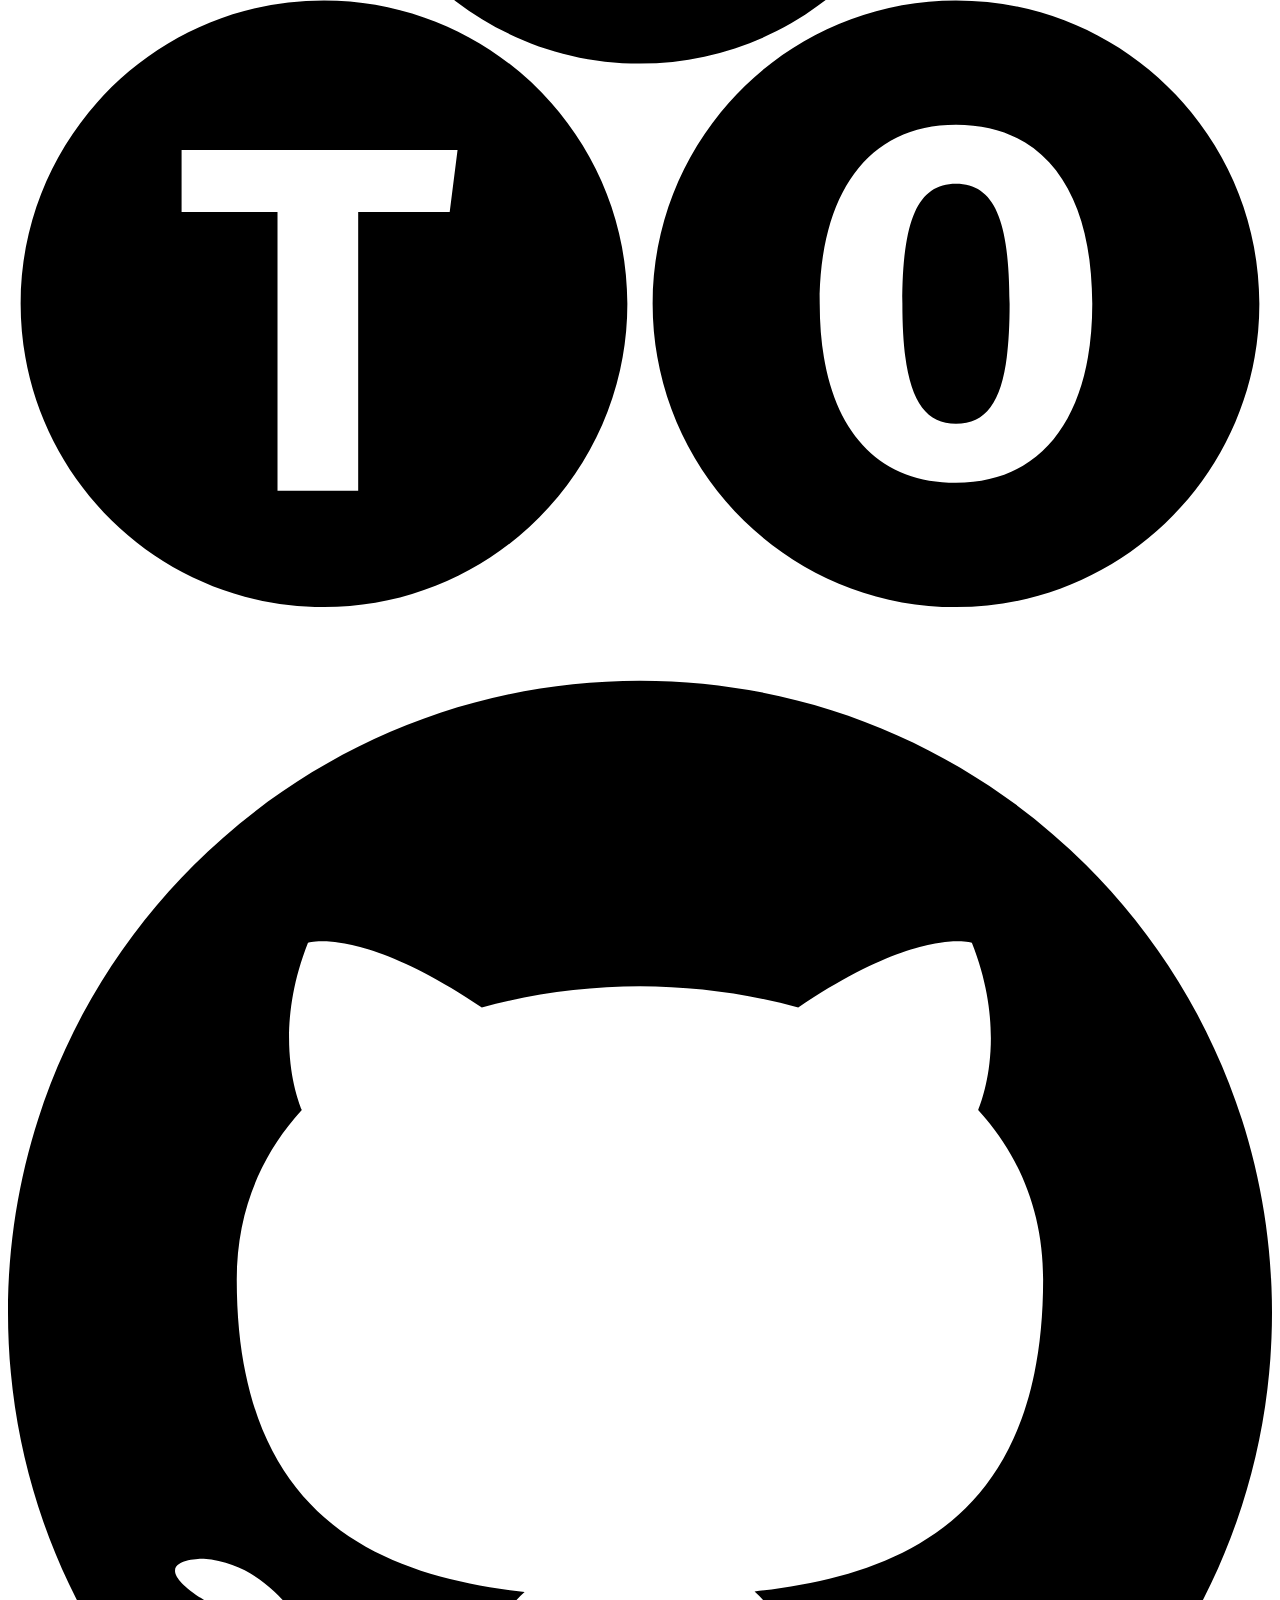
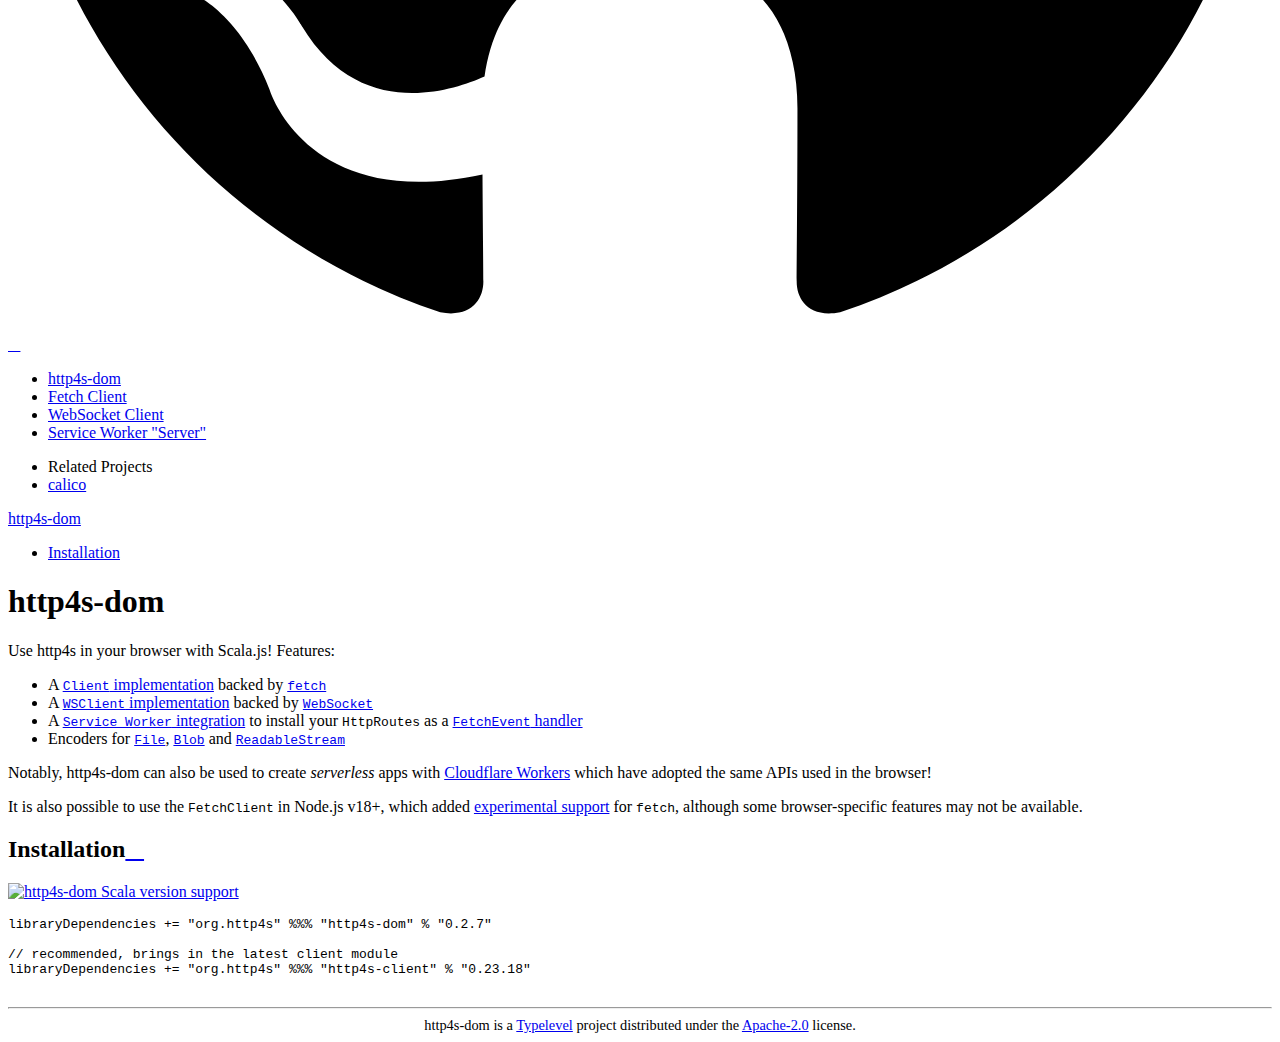
==== commit 5aa3b7dc: "deploy: 84659b0101cc8bf61ac2542c0415d5f2016b71bd" ====
--- a/index.html
+++ b/index.html
@@ -44,7 +44,7 @@
 
       <a class="image-link" href="https://http4s.org"><img src="images/http4s-logo-text-dark.svg"></a>
 
-      <span class="row links"><a class="icon-link svg-link" href="https://www.javadoc.io/doc/org.http4s/http4s-dom_sjs1_2.13/0.2.6/org/http4s/dom/index.html"><span title="API"><svg class="svg-icon" width="100%" height="100%" viewBox="0 0 100 100" version="1.1" xmlns="http://www.w3.org/2000/svg" xmlns:xlink="http://www.w3.org/1999/xlink" xml:space="preserve" xmlns:serif="http://www.serif.com/" style="fill-rule:evenodd;clip-rule:evenodd;stroke-linejoin:round;stroke-miterlimit:2;">
+      <span class="row links"><a class="icon-link svg-link" href="https://www.javadoc.io/doc/org.http4s/http4s-dom_sjs1_2.13/0.2.7/org/http4s/dom/index.html"><span title="API"><svg class="svg-icon" width="100%" height="100%" viewBox="0 0 100 100" version="1.1" xmlns="http://www.w3.org/2000/svg" xmlns:xlink="http://www.w3.org/1999/xlink" xml:space="preserve" xmlns:serif="http://www.serif.com/" style="fill-rule:evenodd;clip-rule:evenodd;stroke-linejoin:round;stroke-miterlimit:2;">
   <g class="svg-shape">
     <path d="M75,47.5c13.246,0 24,10.754 24,24c0,13.246 -10.754,24 -24,24c-13.246,0 -24,-10.754 -24,-24c0,-13.246 10.754,-24 24,-24Zm-50,-0c13.246,-0 24,10.754 24,24c0,13.246 -10.754,24 -24,24c-13.246,-0 -24,-10.754 -24,-24c0,-13.246 10.754,-24 24,-24Zm2.705,16.735l7.239,0l0.622,-4.904l-21.833,0l-0,4.904l7.589,0l0,22.067l6.383,0l-0,-22.067Zm58.076,7.265c-0,-8.757 -3.698,-14.166 -10.781,-14.166c-7.083,-0 -10.781,5.604 -10.781,14.166c0,8.757 3.698,14.166 10.781,14.166c7.083,0 10.781,-5.604 10.781,-14.166Zm-6.539,0c0,6.538 -1.128,9.496 -4.242,9.496c-2.997,0 -4.242,-2.88 -4.242,-9.496c-0,-6.616 1.206,-9.496 4.242,-9.496c3.036,-0 4.242,2.88 4.242,9.496Zm-29.242,-67c13.246,0 24,10.754 24,24c0,13.246 -10.754,24 -24,24c-13.246,0 -24,-10.754 -24,-24c0,-13.246 10.754,-24 24,-24Zm0.512,9.834c-7.122,-0 -12.609,5.098 -12.609,14.127c-0,9.263 5.215,14.205 12.532,14.205c4.164,0 7.083,-1.634 9.068,-3.658l-2.88,-3.697c-1.518,1.206 -3.153,2.413 -5.838,2.413c-3.697,-0 -6.266,-2.763 -6.266,-9.263c-0,-6.616 2.724,-9.379 6.149,-9.379c2.102,-0 3.892,0.778 5.371,1.984l3.113,-3.775c-2.257,-1.868 -4.748,-2.957 -8.64,-2.957Z"/>
   </g>
@@ -59,7 +59,7 @@
     <nav id="sidebar">
 
       <div class="row">
-        <a class="icon-link svg-link" href="https://www.javadoc.io/doc/org.http4s/http4s-dom_sjs1_2.13/0.2.6/org/http4s/dom/index.html"><span title="API"><svg class="svg-icon" width="100%" height="100%" viewBox="0 0 100 100" version="1.1" xmlns="http://www.w3.org/2000/svg" xmlns:xlink="http://www.w3.org/1999/xlink" xml:space="preserve" xmlns:serif="http://www.serif.com/" style="fill-rule:evenodd;clip-rule:evenodd;stroke-linejoin:round;stroke-miterlimit:2;">
+        <a class="icon-link svg-link" href="https://www.javadoc.io/doc/org.http4s/http4s-dom_sjs1_2.13/0.2.7/org/http4s/dom/index.html"><span title="API"><svg class="svg-icon" width="100%" height="100%" viewBox="0 0 100 100" version="1.1" xmlns="http://www.w3.org/2000/svg" xmlns:xlink="http://www.w3.org/1999/xlink" xml:space="preserve" xmlns:serif="http://www.serif.com/" style="fill-rule:evenodd;clip-rule:evenodd;stroke-linejoin:round;stroke-miterlimit:2;">
   <g class="svg-shape">
     <path d="M75,47.5c13.246,0 24,10.754 24,24c0,13.246 -10.754,24 -24,24c-13.246,0 -24,-10.754 -24,-24c0,-13.246 10.754,-24 24,-24Zm-50,-0c13.246,-0 24,10.754 24,24c0,13.246 -10.754,24 -24,24c-13.246,-0 -24,-10.754 -24,-24c0,-13.246 10.754,-24 24,-24Zm2.705,16.735l7.239,0l0.622,-4.904l-21.833,0l-0,4.904l7.589,0l0,22.067l6.383,0l-0,-22.067Zm58.076,7.265c-0,-8.757 -3.698,-14.166 -10.781,-14.166c-7.083,-0 -10.781,5.604 -10.781,14.166c0,8.757 3.698,14.166 10.781,14.166c7.083,0 10.781,-5.604 10.781,-14.166Zm-6.539,0c0,6.538 -1.128,9.496 -4.242,9.496c-2.997,0 -4.242,-2.88 -4.242,-9.496c-0,-6.616 1.206,-9.496 4.242,-9.496c3.036,-0 4.242,2.88 4.242,9.496Zm-29.242,-67c13.246,0 24,10.754 24,24c0,13.246 -10.754,24 -24,24c-13.246,0 -24,-10.754 -24,-24c0,-13.246 10.754,-24 24,-24Zm0.512,9.834c-7.122,-0 -12.609,5.098 -12.609,14.127c-0,9.263 5.215,14.205 12.532,14.205c4.164,0 7.083,-1.634 9.068,-3.658l-2.88,-3.697c-1.518,1.206 -3.153,2.413 -5.838,2.413c-3.697,-0 -6.266,-2.763 -6.266,-9.263c-0,-6.616 2.724,-9.379 6.149,-9.379c2.102,-0 3.892,0.778 5.371,1.984l3.113,-3.775c-2.257,-1.868 -4.748,-2.957 -8.64,-2.957Z"/>
   </g>
@@ -114,7 +114,7 @@
         
         <h2 id="installation" class="section">Installation<a class="anchor-link right" href="#installation"><i class="icofont-laika">&#xef71;</i></a></h2>
         <p><a href="https://index.scala-lang.org/http4s/http4s-dom/http4s-dom"><img src="https://index.scala-lang.org/http4s/http4s-dom/http4s-dom/latest.svg" alt="http4s-dom Scala version support"></a></p>
-        <pre class="keep-together pdf epub"><code class="nohighlight"><span class="identifier">libraryDependencies</span><span> += </span><span class="string-literal">&quot;org.http4s&quot;</span><span> %%% </span><span class="string-literal">&quot;http4s-dom&quot;</span><span> % </span><span class="string-literal">&quot;0.2.6&quot;</span><span>
+        <pre class="keep-together pdf epub"><code class="nohighlight"><span class="identifier">libraryDependencies</span><span> += </span><span class="string-literal">&quot;org.http4s&quot;</span><span> %%% </span><span class="string-literal">&quot;http4s-dom&quot;</span><span> % </span><span class="string-literal">&quot;0.2.7&quot;</span><span>
 
 </span><span class="comment">// recommended, brings in the latest client module
 </span><span class="identifier">libraryDependencies</span><span> += </span><span class="string-literal">&quot;org.http4s&quot;</span><span> %%% </span><span class="string-literal">&quot;http4s-client&quot;</span><span> % </span><span class="string-literal">&quot;0.23.18&quot;</span></code></pre>
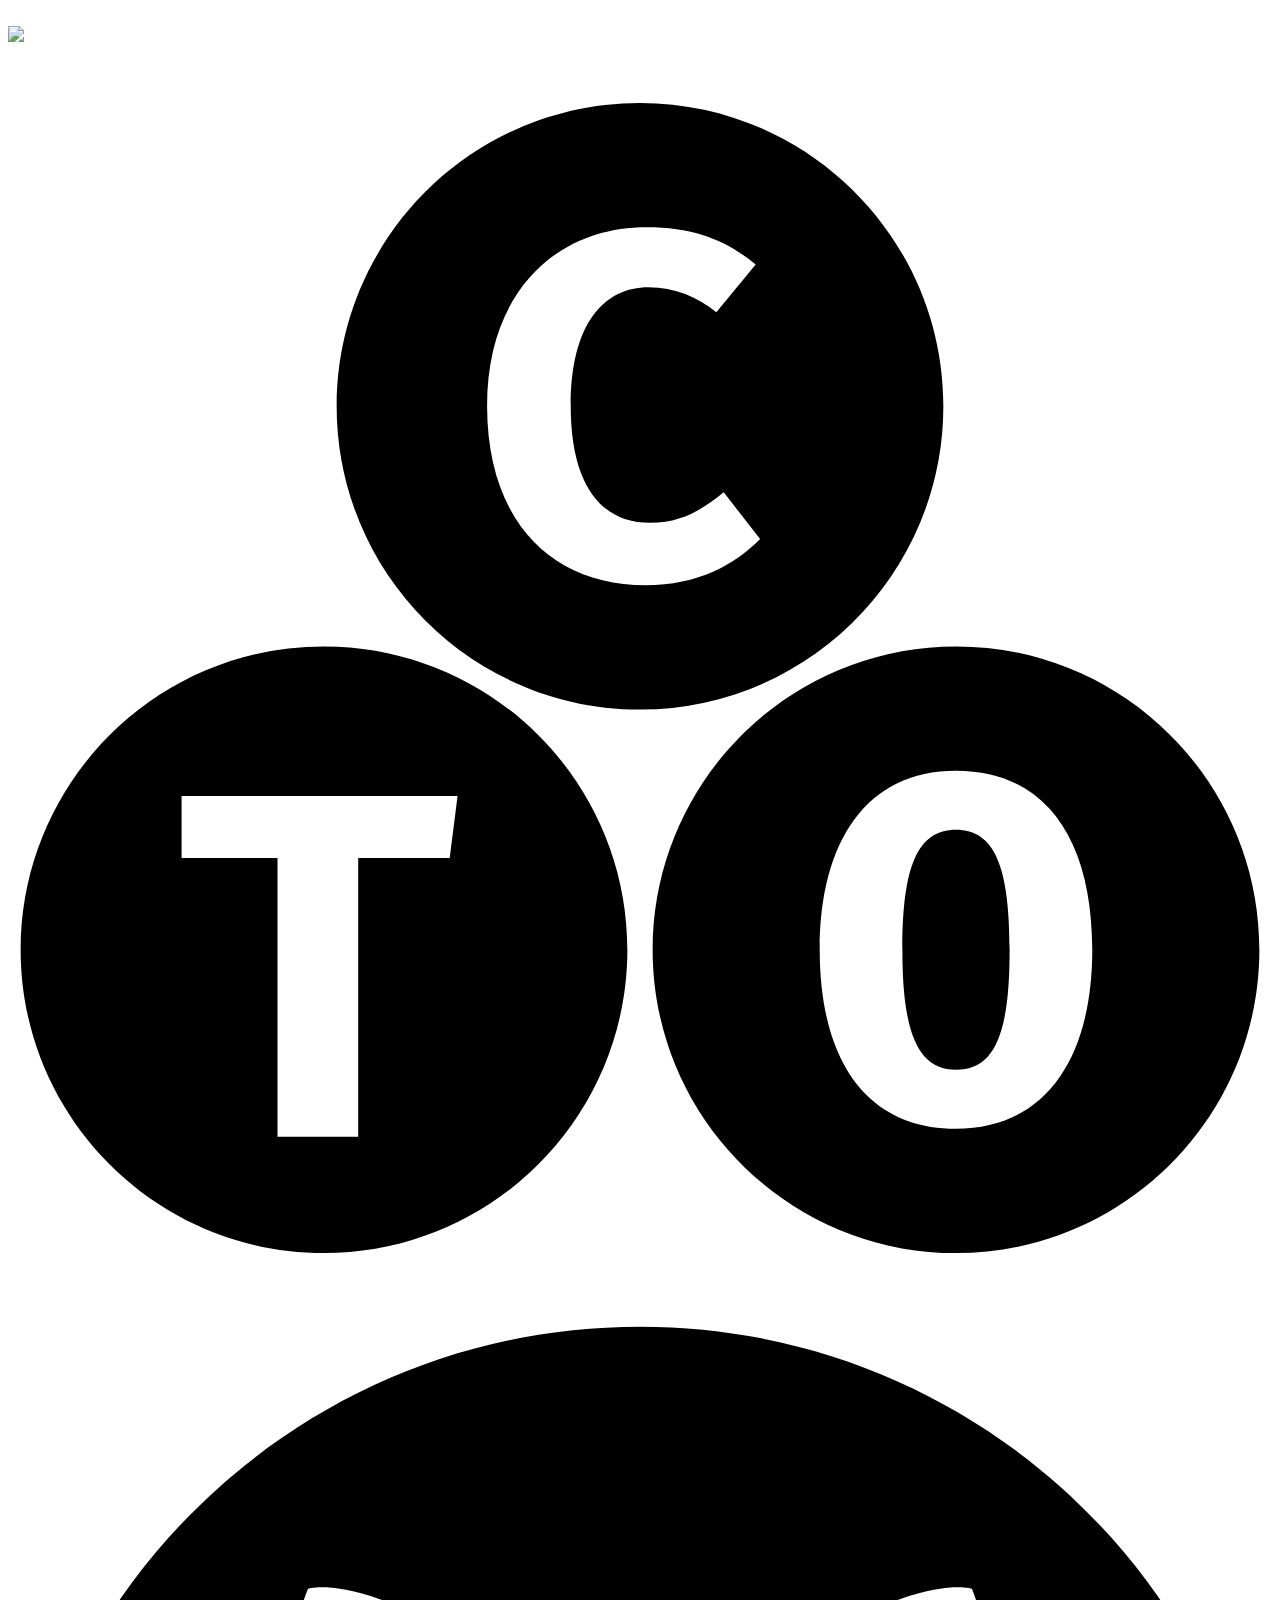
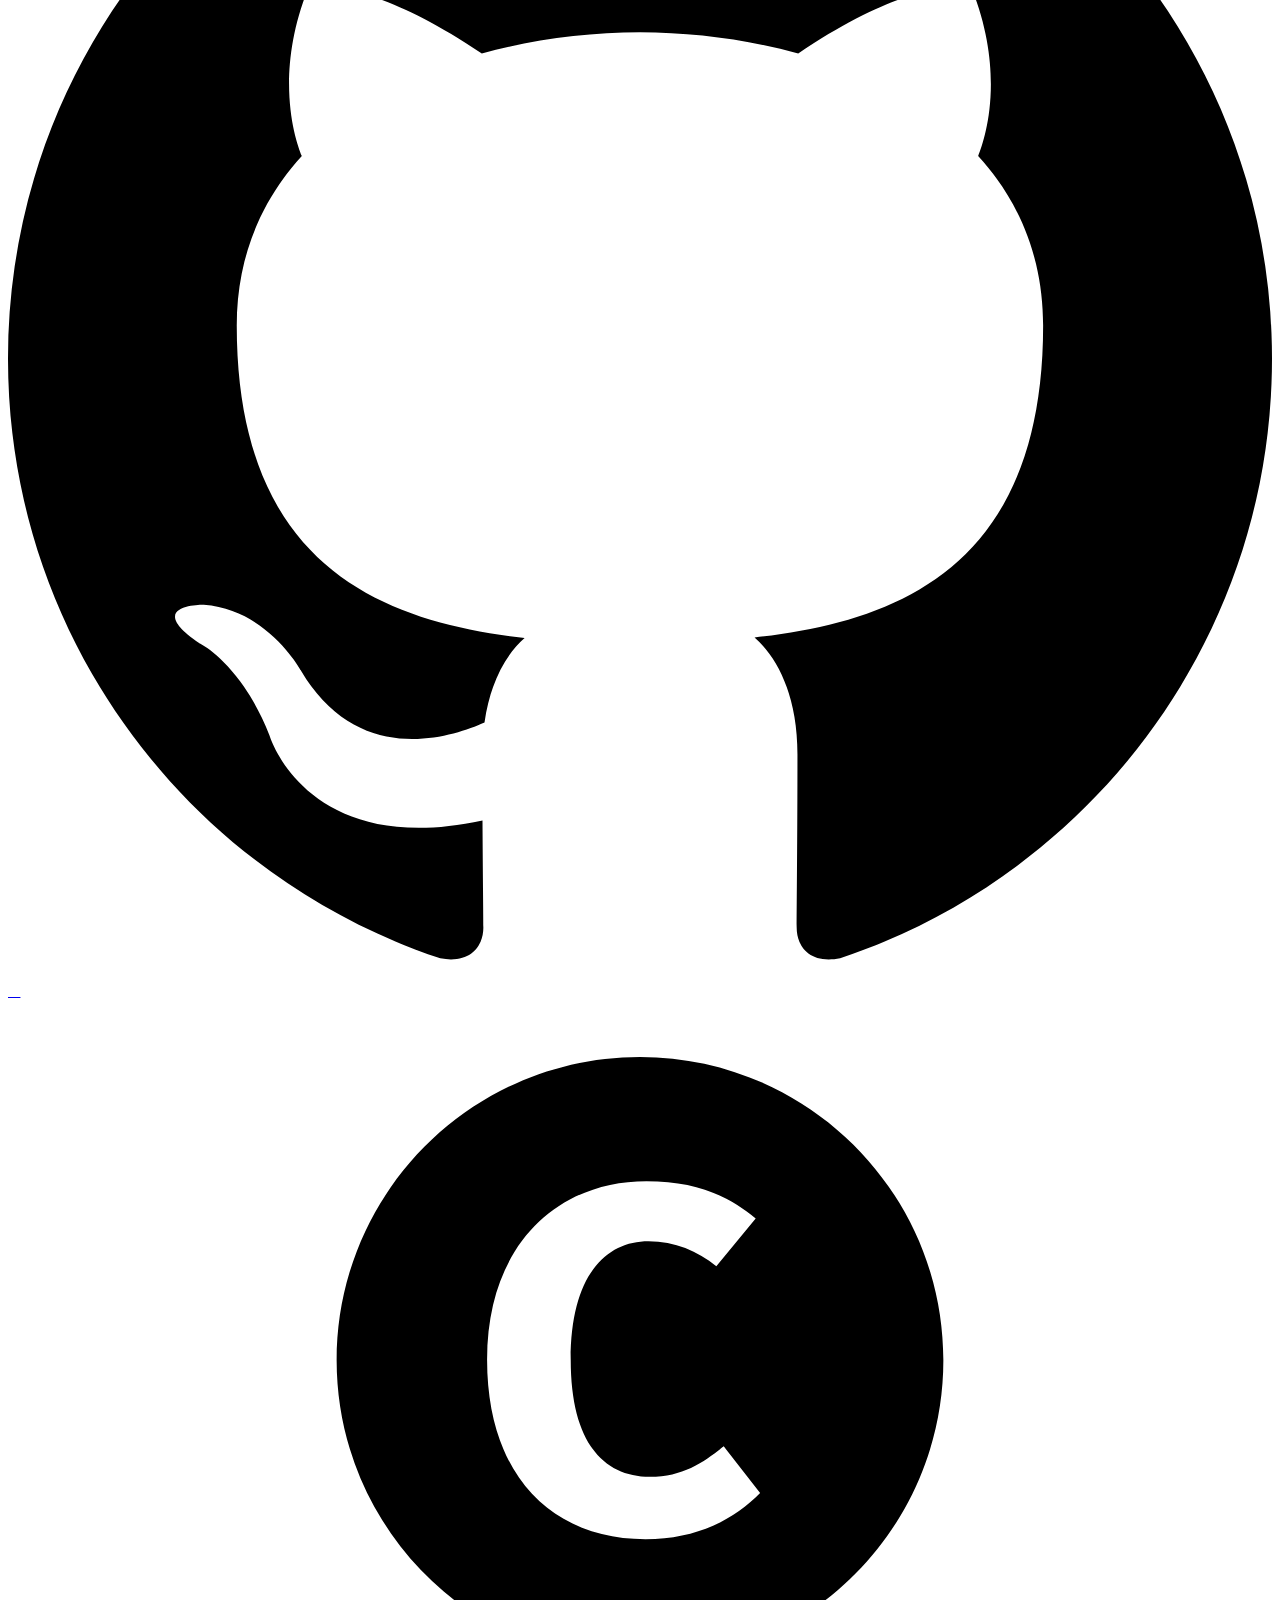
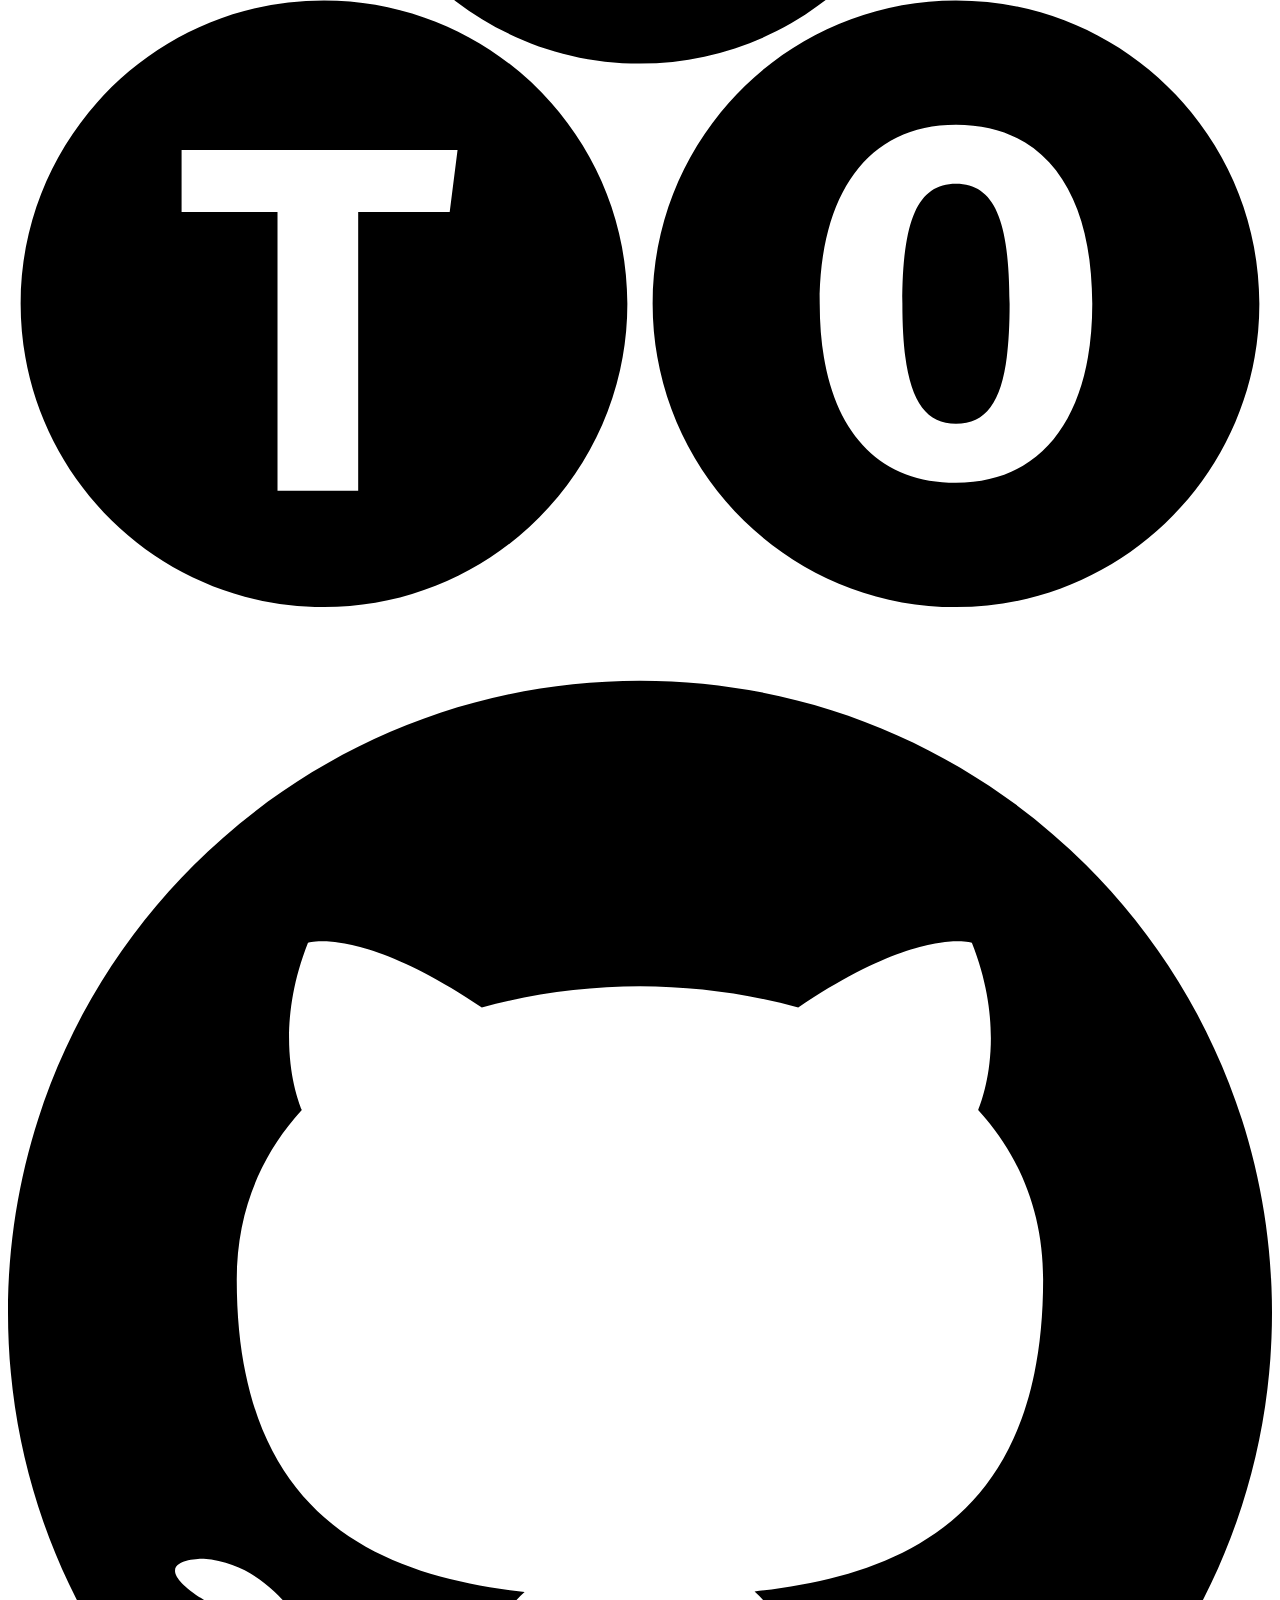
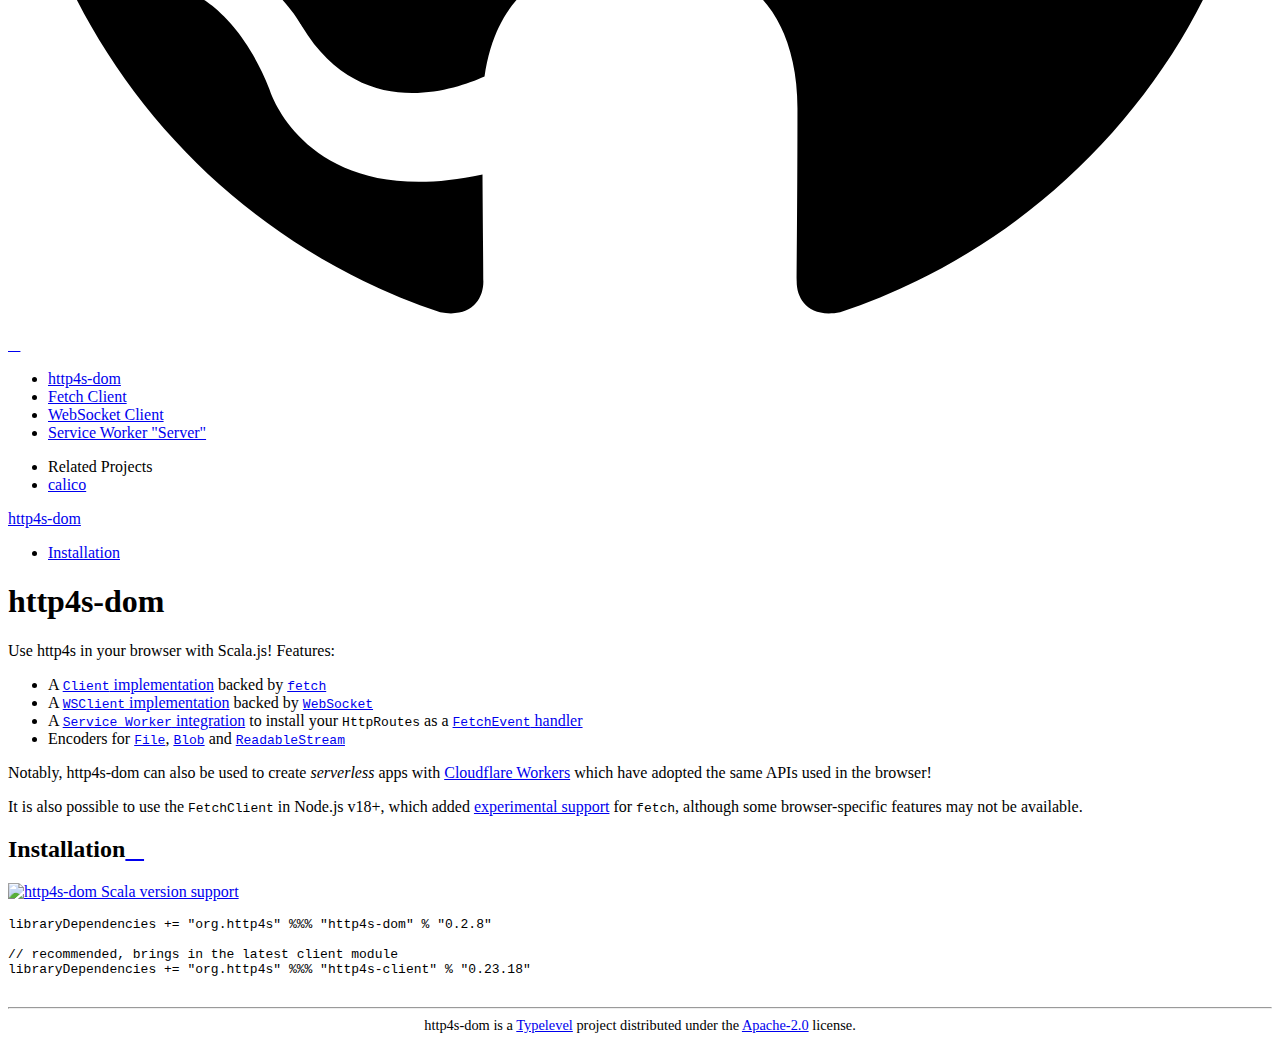
==== commit f9de2d0b: "deploy: f57343abcb329123f1fa84b0db959121e62fb79e" ====
--- a/index.html
+++ b/index.html
@@ -44,7 +44,7 @@
 
       <a class="image-link" href="https://http4s.org"><img src="images/http4s-logo-text-dark.svg"></a>
 
-      <span class="row links"><a class="icon-link svg-link" href="https://www.javadoc.io/doc/org.http4s/http4s-dom_sjs1_2.13/0.2.7/org/http4s/dom/index.html"><span title="API"><svg class="svg-icon" width="100%" height="100%" viewBox="0 0 100 100" version="1.1" xmlns="http://www.w3.org/2000/svg" xmlns:xlink="http://www.w3.org/1999/xlink" xml:space="preserve" xmlns:serif="http://www.serif.com/" style="fill-rule:evenodd;clip-rule:evenodd;stroke-linejoin:round;stroke-miterlimit:2;">
+      <span class="row links"><a class="icon-link svg-link" href="https://www.javadoc.io/doc/org.http4s/http4s-dom_sjs1_2.13/0.2.8/org/http4s/dom/index.html"><span title="API"><svg class="svg-icon" width="100%" height="100%" viewBox="0 0 100 100" version="1.1" xmlns="http://www.w3.org/2000/svg" xmlns:xlink="http://www.w3.org/1999/xlink" xml:space="preserve" xmlns:serif="http://www.serif.com/" style="fill-rule:evenodd;clip-rule:evenodd;stroke-linejoin:round;stroke-miterlimit:2;">
   <g class="svg-shape">
     <path d="M75,47.5c13.246,0 24,10.754 24,24c0,13.246 -10.754,24 -24,24c-13.246,0 -24,-10.754 -24,-24c0,-13.246 10.754,-24 24,-24Zm-50,-0c13.246,-0 24,10.754 24,24c0,13.246 -10.754,24 -24,24c-13.246,-0 -24,-10.754 -24,-24c0,-13.246 10.754,-24 24,-24Zm2.705,16.735l7.239,0l0.622,-4.904l-21.833,0l-0,4.904l7.589,0l0,22.067l6.383,0l-0,-22.067Zm58.076,7.265c-0,-8.757 -3.698,-14.166 -10.781,-14.166c-7.083,-0 -10.781,5.604 -10.781,14.166c0,8.757 3.698,14.166 10.781,14.166c7.083,0 10.781,-5.604 10.781,-14.166Zm-6.539,0c0,6.538 -1.128,9.496 -4.242,9.496c-2.997,0 -4.242,-2.88 -4.242,-9.496c-0,-6.616 1.206,-9.496 4.242,-9.496c3.036,-0 4.242,2.88 4.242,9.496Zm-29.242,-67c13.246,0 24,10.754 24,24c0,13.246 -10.754,24 -24,24c-13.246,0 -24,-10.754 -24,-24c0,-13.246 10.754,-24 24,-24Zm0.512,9.834c-7.122,-0 -12.609,5.098 -12.609,14.127c-0,9.263 5.215,14.205 12.532,14.205c4.164,0 7.083,-1.634 9.068,-3.658l-2.88,-3.697c-1.518,1.206 -3.153,2.413 -5.838,2.413c-3.697,-0 -6.266,-2.763 -6.266,-9.263c-0,-6.616 2.724,-9.379 6.149,-9.379c2.102,-0 3.892,0.778 5.371,1.984l3.113,-3.775c-2.257,-1.868 -4.748,-2.957 -8.64,-2.957Z"/>
   </g>
@@ -59,7 +59,7 @@
     <nav id="sidebar">
 
       <div class="row">
-        <a class="icon-link svg-link" href="https://www.javadoc.io/doc/org.http4s/http4s-dom_sjs1_2.13/0.2.7/org/http4s/dom/index.html"><span title="API"><svg class="svg-icon" width="100%" height="100%" viewBox="0 0 100 100" version="1.1" xmlns="http://www.w3.org/2000/svg" xmlns:xlink="http://www.w3.org/1999/xlink" xml:space="preserve" xmlns:serif="http://www.serif.com/" style="fill-rule:evenodd;clip-rule:evenodd;stroke-linejoin:round;stroke-miterlimit:2;">
+        <a class="icon-link svg-link" href="https://www.javadoc.io/doc/org.http4s/http4s-dom_sjs1_2.13/0.2.8/org/http4s/dom/index.html"><span title="API"><svg class="svg-icon" width="100%" height="100%" viewBox="0 0 100 100" version="1.1" xmlns="http://www.w3.org/2000/svg" xmlns:xlink="http://www.w3.org/1999/xlink" xml:space="preserve" xmlns:serif="http://www.serif.com/" style="fill-rule:evenodd;clip-rule:evenodd;stroke-linejoin:round;stroke-miterlimit:2;">
   <g class="svg-shape">
     <path d="M75,47.5c13.246,0 24,10.754 24,24c0,13.246 -10.754,24 -24,24c-13.246,0 -24,-10.754 -24,-24c0,-13.246 10.754,-24 24,-24Zm-50,-0c13.246,-0 24,10.754 24,24c0,13.246 -10.754,24 -24,24c-13.246,-0 -24,-10.754 -24,-24c0,-13.246 10.754,-24 24,-24Zm2.705,16.735l7.239,0l0.622,-4.904l-21.833,0l-0,4.904l7.589,0l0,22.067l6.383,0l-0,-22.067Zm58.076,7.265c-0,-8.757 -3.698,-14.166 -10.781,-14.166c-7.083,-0 -10.781,5.604 -10.781,14.166c0,8.757 3.698,14.166 10.781,14.166c7.083,0 10.781,-5.604 10.781,-14.166Zm-6.539,0c0,6.538 -1.128,9.496 -4.242,9.496c-2.997,0 -4.242,-2.88 -4.242,-9.496c-0,-6.616 1.206,-9.496 4.242,-9.496c3.036,-0 4.242,2.88 4.242,9.496Zm-29.242,-67c13.246,0 24,10.754 24,24c0,13.246 -10.754,24 -24,24c-13.246,0 -24,-10.754 -24,-24c0,-13.246 10.754,-24 24,-24Zm0.512,9.834c-7.122,-0 -12.609,5.098 -12.609,14.127c-0,9.263 5.215,14.205 12.532,14.205c4.164,0 7.083,-1.634 9.068,-3.658l-2.88,-3.697c-1.518,1.206 -3.153,2.413 -5.838,2.413c-3.697,-0 -6.266,-2.763 -6.266,-9.263c-0,-6.616 2.724,-9.379 6.149,-9.379c2.102,-0 3.892,0.778 5.371,1.984l3.113,-3.775c-2.257,-1.868 -4.748,-2.957 -8.64,-2.957Z"/>
   </g>
@@ -114,7 +114,7 @@
         
         <h2 id="installation" class="section">Installation<a class="anchor-link right" href="#installation"><i class="icofont-laika">&#xef71;</i></a></h2>
         <p><a href="https://index.scala-lang.org/http4s/http4s-dom/http4s-dom"><img src="https://index.scala-lang.org/http4s/http4s-dom/http4s-dom/latest.svg" alt="http4s-dom Scala version support"></a></p>
-        <pre class="keep-together pdf epub"><code class="nohighlight"><span class="identifier">libraryDependencies</span><span> += </span><span class="string-literal">&quot;org.http4s&quot;</span><span> %%% </span><span class="string-literal">&quot;http4s-dom&quot;</span><span> % </span><span class="string-literal">&quot;0.2.7&quot;</span><span>
+        <pre class="keep-together pdf epub"><code class="nohighlight"><span class="identifier">libraryDependencies</span><span> += </span><span class="string-literal">&quot;org.http4s&quot;</span><span> %%% </span><span class="string-literal">&quot;http4s-dom&quot;</span><span> % </span><span class="string-literal">&quot;0.2.8&quot;</span><span>
 
 </span><span class="comment">// recommended, brings in the latest client module
 </span><span class="identifier">libraryDependencies</span><span> += </span><span class="string-literal">&quot;org.http4s&quot;</span><span> %%% </span><span class="string-literal">&quot;http4s-client&quot;</span><span> % </span><span class="string-literal">&quot;0.23.18&quot;</span></code></pre>
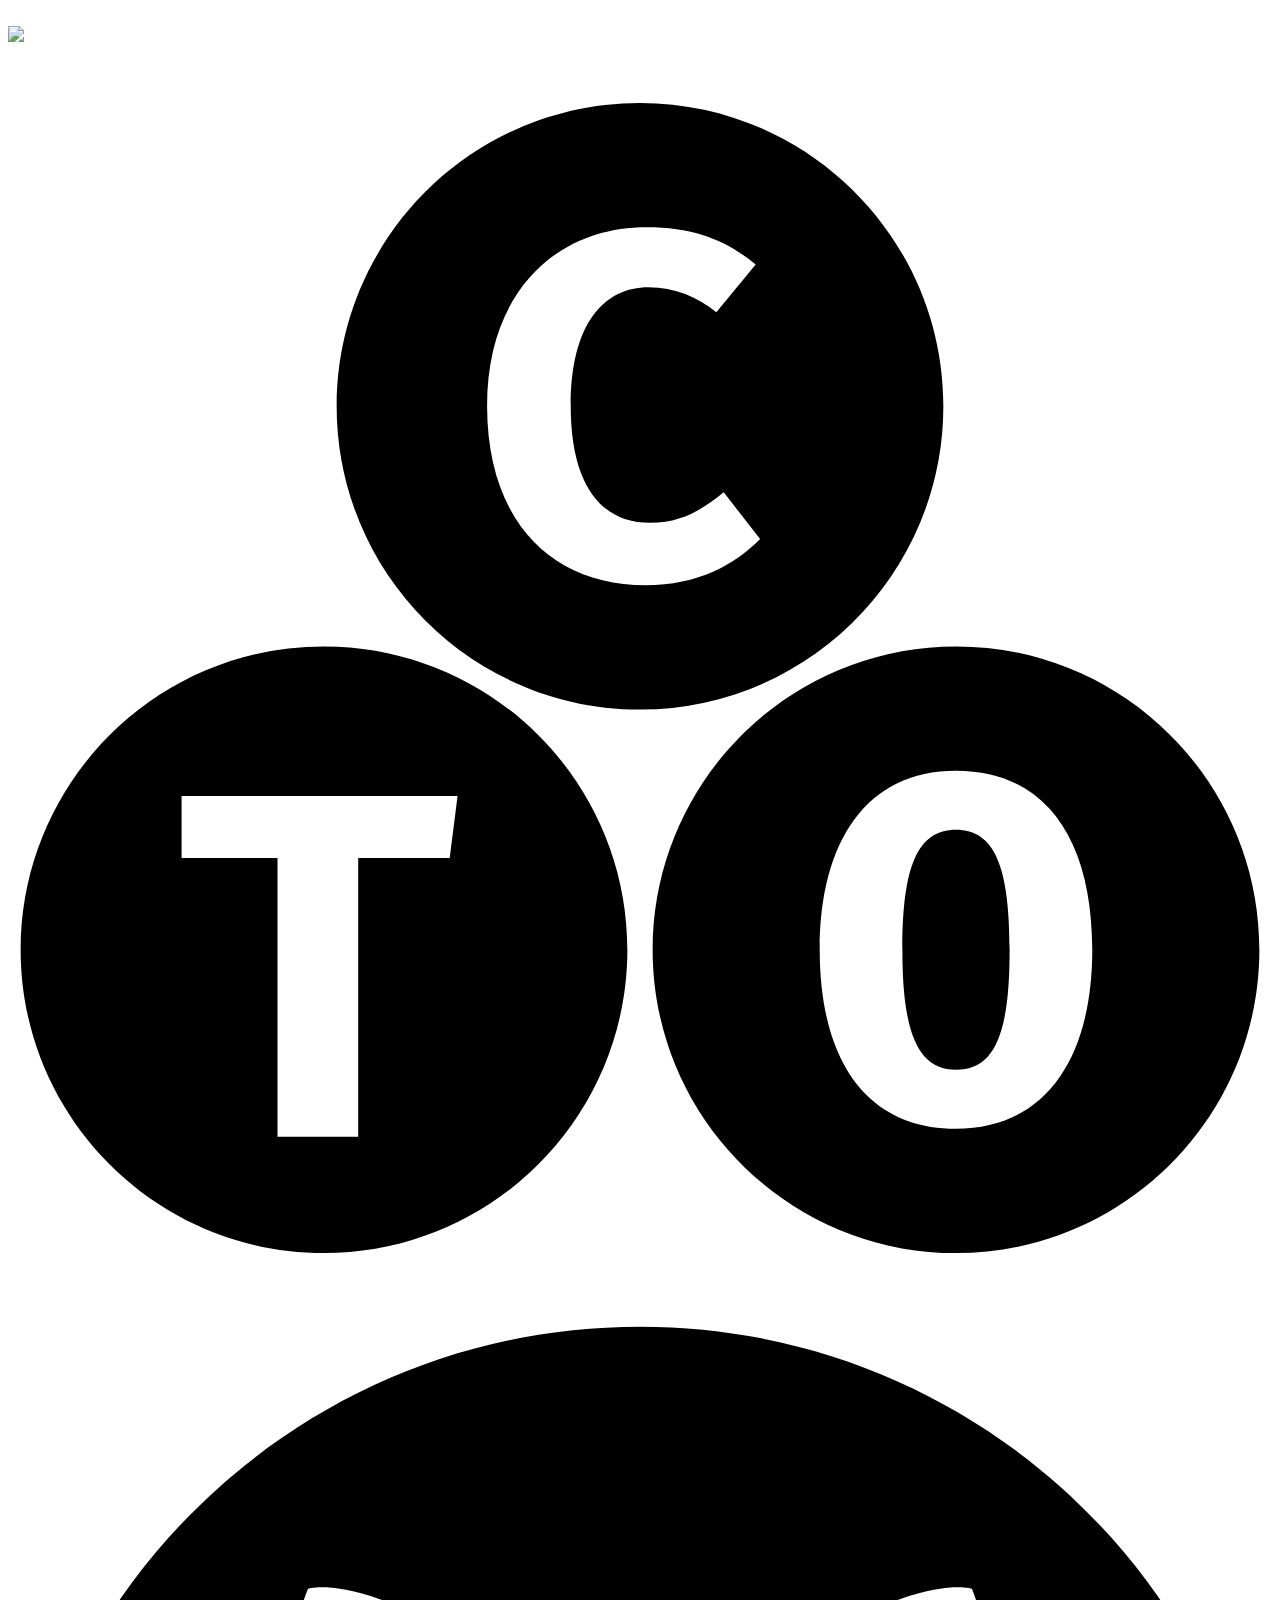
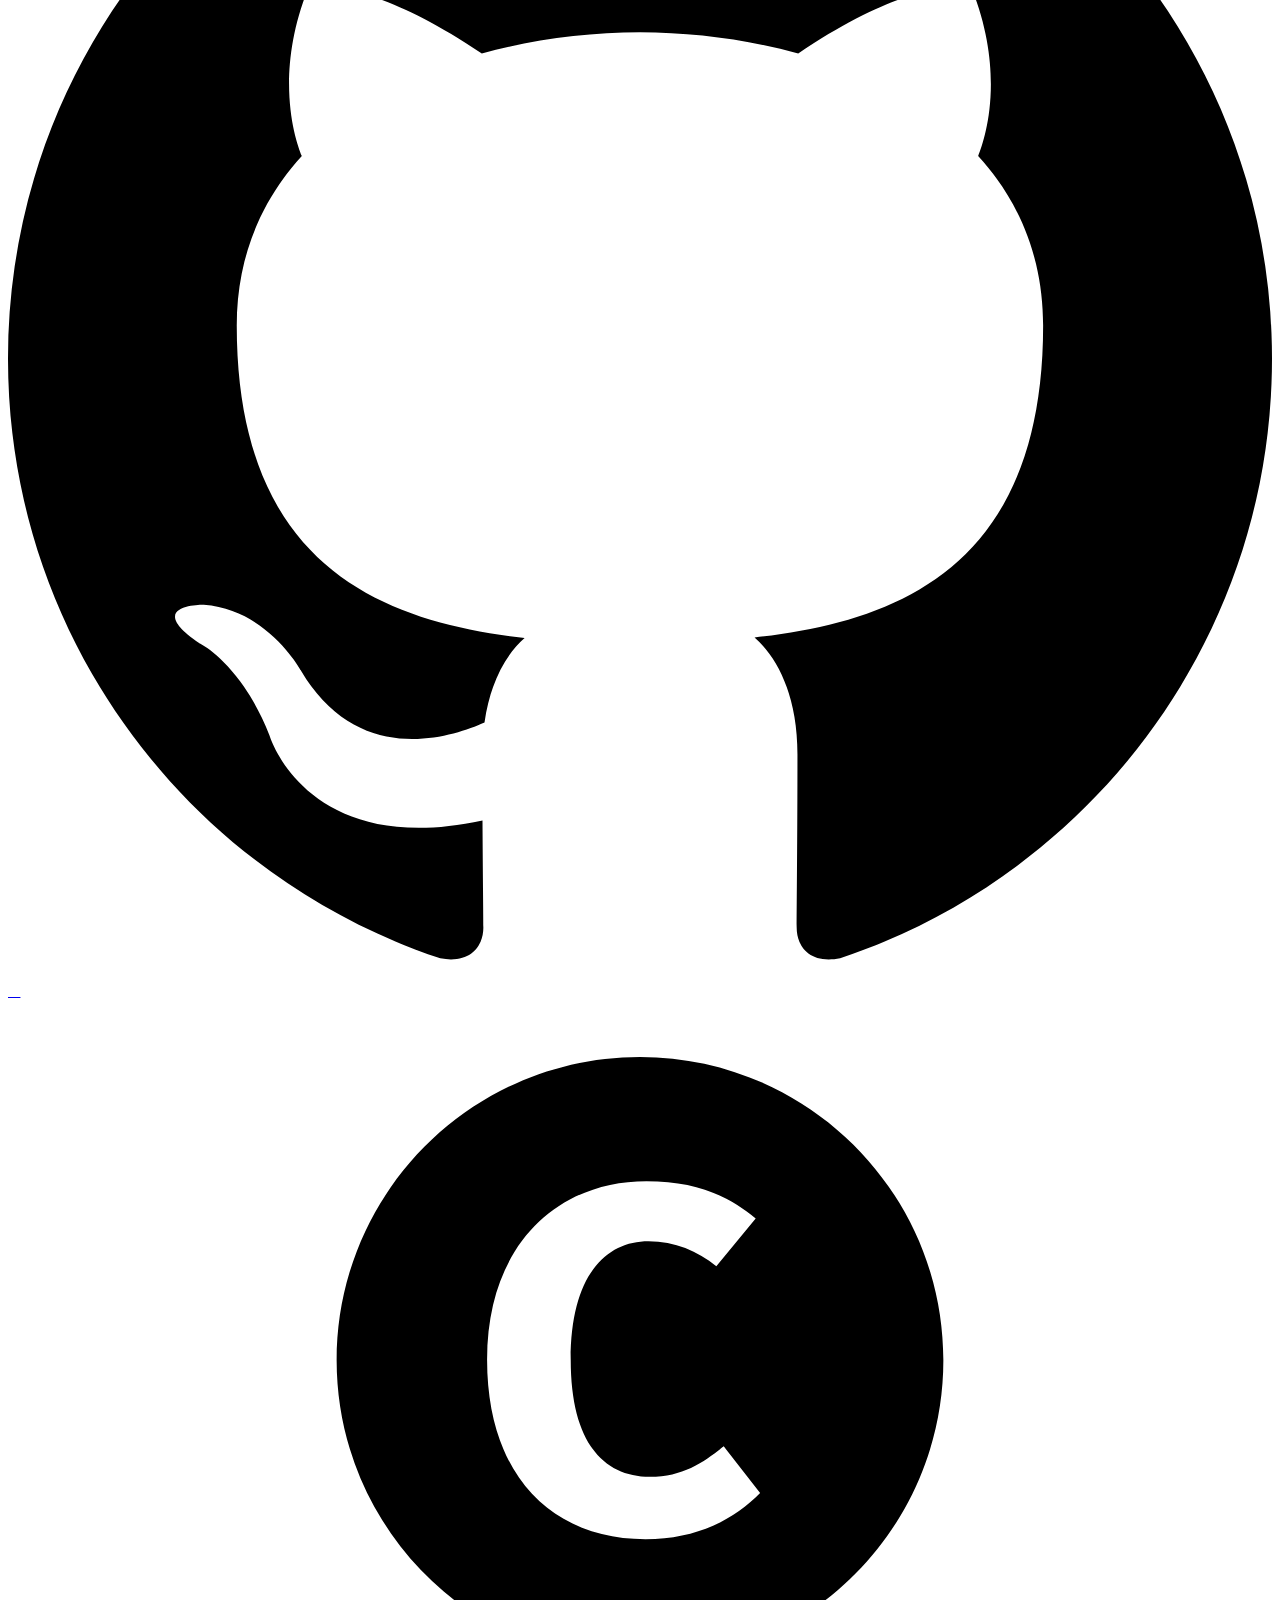
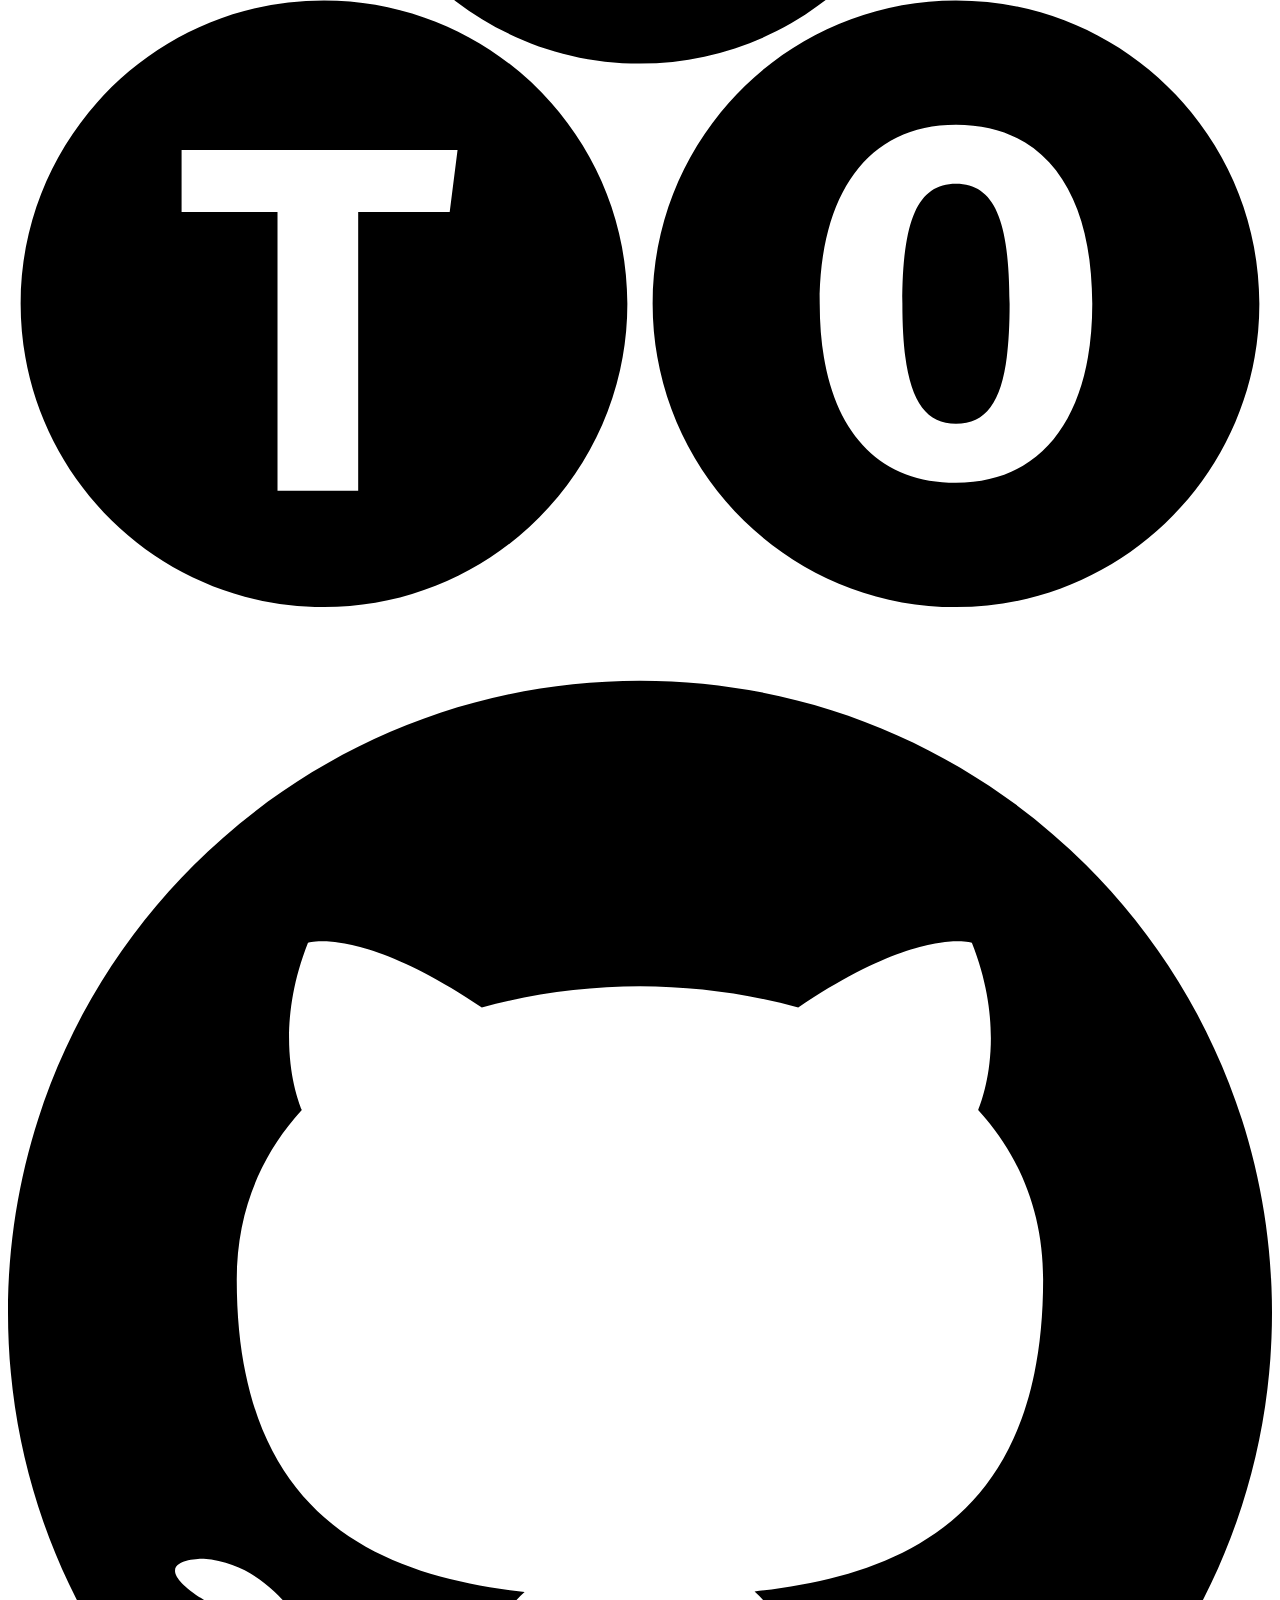
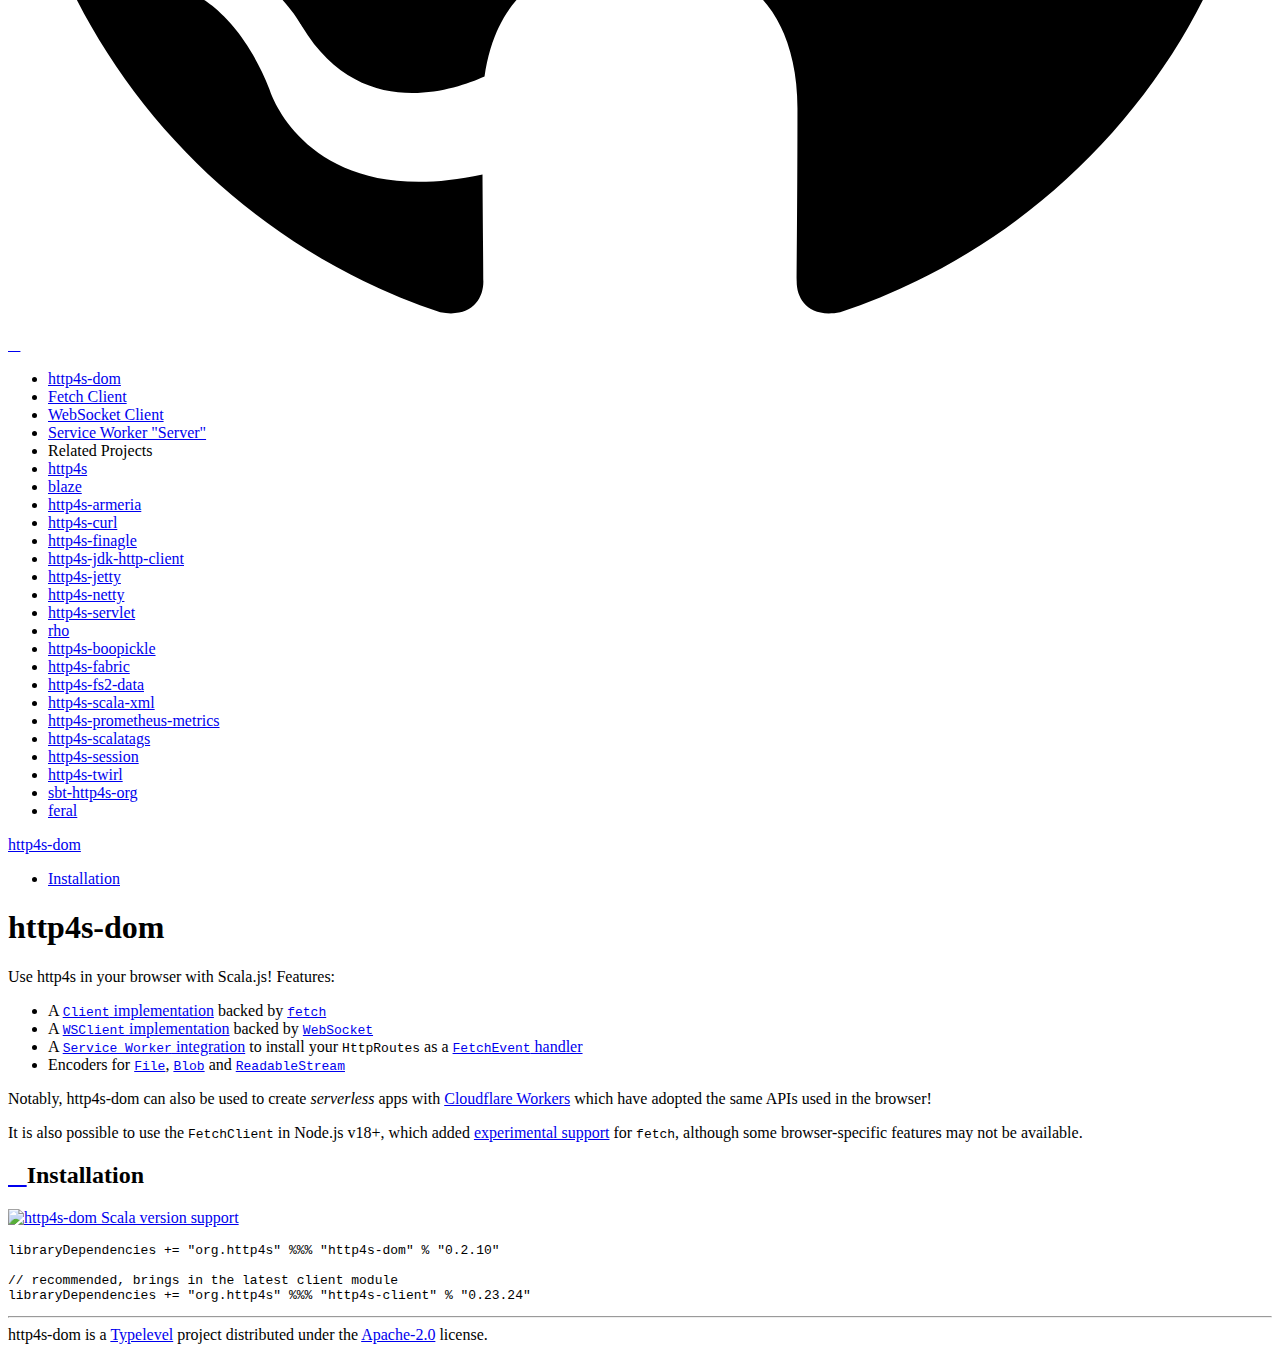
==== commit 7166b48c: "deploy: 7800433b0cd2d341b0b830d7abac12394e1e9f42" ====
--- a/index.html
+++ b/index.html
@@ -1,102 +1,134 @@
 <!DOCTYPE html>
 <html lang="en">
+  
   <head>
-    <meta http-equiv="Content-Type" content="text/html; charset=UTF-8">
-    <meta charset="utf-8">
-    <meta name="viewport" content="width=device-width, initial-scale=1.0">
-    <meta name="generator" content="Laika 0.18.1 + Helium Theme" />
-    <title>http4s-dom</title>
-    
-      <meta name="author" content="Arman Bilge"/>
-    
-    
-      <meta name="description" content="docs"/>
-    
-    
-      <link rel="icon"  type="image/svg+xml" href="/images/http4s-favicon.svg"/>
-    
-      <link rel="icon" sizes="32x32" type="image/png" href="/images/http4s-favicon.png"/>
-    
-    
-      <link rel="stylesheet" href="https://fonts.googleapis.com/css?family=Lato:400,700">
-    
-      <link rel="stylesheet" href="https://cdn.jsdelivr.net/gh/tonsky/FiraCode@1.207/distr/fira_code.css">
-    
-    <link rel="stylesheet" type="text/css" href="helium/icofont.min.css" />
-    <link rel="stylesheet" type="text/css" href="helium/laika-helium.css" />
-    <link rel="stylesheet" type="text/css" href="site/styles.css" />
-    <script src="helium/laika-helium.js"></script>
-    
-    
-    <script> /* for avoiding page load transitions */ </script>
-  </head>
+  <meta http-equiv="Content-Type" content="text/html; charset=UTF-8">
+  <meta charset="utf-8">
+  <meta name="viewport" content="width=device-width, initial-scale=1.0">
+  <meta name="generator" content="Typelevel Laika + Helium Theme" />
+  <title>http4s-dom</title>
+  
+  <meta name="author" content="Arman Bilge"/>
+  
+  
+  <meta name="description" content="docs"/>
+  
+  
+  
+  <link rel="icon"  type="image/svg+xml" href="images/http4s-favicon.svg"/>
+  
+  <link rel="icon" sizes="32x32" type="image/png" href="images/http4s-favicon.png"/>
+  
+  
+  <link rel="stylesheet" href="https://fonts.googleapis.com/css?family=Lato:400,700">
+  
+  <link rel="stylesheet" href="https://fonts.googleapis.com/css?family=Fira+Mono:500">
+  
+  <link rel="stylesheet" type="text/css" href="helium/site/icofont.min.css" />
+    <link rel="stylesheet" type="text/css" href="helium/site/laika-helium.css" />
+  <script src="helium/site/laika-helium.js"></script>
+  
+  
+  <script> /* for avoiding page load transitions */ </script>
+</head>
 
   <body>
 
-    <header id="top-bar">
+    <header id="top-bar" class="light-default dark-default">
 
-      <div class="row">
-        <a id="nav-icon">
-          <i class="icofont-laika" title="Navigation">&#xefa2;</i>
-        </a>
-        
-      </div>
+  <div class="row">
+    <a id="nav-icon">
+      <i class="icofont-laika navigationMenu" title="Navigation">&#xefa2;</i>
+    </a>
+    
+    
+  </div>
 
-      <a class="image-link" href="https://http4s.org"><img src="images/http4s-logo-text-dark.svg"></a>
+  <a class="image-link" href="https://http4s.org"><img src="images/http4s-logo-text-dark.svg"></a>
 
-      <span class="row links"><a class="icon-link svg-link" href="https://www.javadoc.io/doc/org.http4s/http4s-dom_sjs1_2.13/0.2.8/org/http4s/dom/index.html"><span title="API"><svg class="svg-icon" width="100%" height="100%" viewBox="0 0 100 100" version="1.1" xmlns="http://www.w3.org/2000/svg" xmlns:xlink="http://www.w3.org/1999/xlink" xml:space="preserve" xmlns:serif="http://www.serif.com/" style="fill-rule:evenodd;clip-rule:evenodd;stroke-linejoin:round;stroke-miterlimit:2;">
+  <div class="row links">
+    
+    <a class="icon-link svg-link" href="https://www.javadoc.io/doc/org.http4s/http4s-dom_sjs1_2.13/0.2.10/org/http4s/dom/index.html"><span class="api" title="API"><svg class="svg-icon" width="100%" height="100%" viewBox="0 0 100 100" version="1.1" xmlns="http://www.w3.org/2000/svg" xml:space="preserve" style="fill-rule:evenodd;clip-rule:evenodd;stroke-linejoin:round;stroke-miterlimit:2;">
   <g class="svg-shape">
     <path d="M75,47.5c13.246,0 24,10.754 24,24c0,13.246 -10.754,24 -24,24c-13.246,0 -24,-10.754 -24,-24c0,-13.246 10.754,-24 24,-24Zm-50,-0c13.246,-0 24,10.754 24,24c0,13.246 -10.754,24 -24,24c-13.246,-0 -24,-10.754 -24,-24c0,-13.246 10.754,-24 24,-24Zm2.705,16.735l7.239,0l0.622,-4.904l-21.833,0l-0,4.904l7.589,0l0,22.067l6.383,0l-0,-22.067Zm58.076,7.265c-0,-8.757 -3.698,-14.166 -10.781,-14.166c-7.083,-0 -10.781,5.604 -10.781,14.166c0,8.757 3.698,14.166 10.781,14.166c7.083,0 10.781,-5.604 10.781,-14.166Zm-6.539,0c0,6.538 -1.128,9.496 -4.242,9.496c-2.997,0 -4.242,-2.88 -4.242,-9.496c-0,-6.616 1.206,-9.496 4.242,-9.496c3.036,-0 4.242,2.88 4.242,9.496Zm-29.242,-67c13.246,0 24,10.754 24,24c0,13.246 -10.754,24 -24,24c-13.246,0 -24,-10.754 -24,-24c0,-13.246 10.754,-24 24,-24Zm0.512,9.834c-7.122,-0 -12.609,5.098 -12.609,14.127c-0,9.263 5.215,14.205 12.532,14.205c4.164,0 7.083,-1.634 9.068,-3.658l-2.88,-3.697c-1.518,1.206 -3.153,2.413 -5.838,2.413c-3.697,-0 -6.266,-2.763 -6.266,-9.263c-0,-6.616 2.724,-9.379 6.149,-9.379c2.102,-0 3.892,0.778 5.371,1.984l3.113,-3.775c-2.257,-1.868 -4.748,-2.957 -8.64,-2.957Z"/>
   </g>
-</svg></span></a><a class="icon-link svg-link" href="https://github.com/http4s/http4s-dom"><span title="Source Code"><svg class="svg-icon" width="100%" height="100%" viewBox="0 0 100 100" version="1.1" xmlns="http://www.w3.org/2000/svg" xmlns:xlink="http://www.w3.org/1999/xlink" xml:space="preserve" xmlns:serif="http://www.serif.com/" style="fill-rule:evenodd;clip-rule:evenodd;stroke-linejoin:round;stroke-miterlimit:2;">
+</svg></span></a>
+    
+    <a class="icon-link svg-link" href="https://github.com/http4s/http4s-dom"><span class="github" title="Source Code"><svg class="svg-icon" width="100%" height="100%" viewBox="0 0 100 100" version="1.1" xmlns="http://www.w3.org/2000/svg" xml:space="preserve" style="fill-rule:evenodd;clip-rule:evenodd;stroke-linejoin:round;stroke-miterlimit:2;">
   <g class="svg-shape">
     <path d="M49.995,1c-27.609,-0 -49.995,22.386 -49.995,50.002c-0,22.09 14.325,40.83 34.194,47.444c2.501,0.458 3.413,-1.086 3.413,-2.412c0,-1.185 -0.043,-4.331 -0.067,-8.503c-13.908,3.021 -16.843,-6.704 -16.843,-6.704c-2.274,-5.773 -5.552,-7.311 -5.552,-7.311c-4.54,-3.103 0.344,-3.042 0.344,-3.042c5.018,0.356 7.658,5.154 7.658,5.154c4.46,7.64 11.704,5.433 14.552,4.156c0.454,-3.232 1.744,-5.436 3.174,-6.685c-11.102,-1.262 -22.775,-5.553 -22.775,-24.713c-0,-5.457 1.949,-9.92 5.147,-13.416c-0.516,-1.265 -2.231,-6.348 0.488,-13.233c0,0 4.199,-1.344 13.751,5.126c3.988,-1.108 8.266,-1.663 12.518,-1.682c4.245,0.019 8.523,0.574 12.517,1.682c9.546,-6.47 13.736,-5.126 13.736,-5.126c2.728,6.885 1.013,11.968 0.497,13.233c3.204,3.496 5.141,7.959 5.141,13.416c0,19.209 -11.691,23.436 -22.83,24.673c1.795,1.544 3.394,4.595 3.394,9.26c0,6.682 -0.061,12.076 -0.061,13.715c0,1.338 0.899,2.894 3.438,2.406c19.853,-6.627 34.166,-25.354 34.166,-47.438c-0,-27.616 -22.389,-50.002 -50.005,-50.002"/>
   </g>
-</svg></span></a><a class="icon-link" href="https://discord.gg/XF3CXcMzqD"><i class="icofont-laika" title="Chat">&#xeed5;</i></a></span>
+</svg></span></a>
+    
+    <a class="icon-link glyph-link" href="https://discord.gg/XF3CXcMzqD"><i class="icofont-laika chat" title="Chat">&#xeed5;</i></a>
+    
+  </div>  
 
-    </header>
-
+</header>
+    
     <nav id="sidebar">
 
-      <div class="row">
-        <a class="icon-link svg-link" href="https://www.javadoc.io/doc/org.http4s/http4s-dom_sjs1_2.13/0.2.8/org/http4s/dom/index.html"><span title="API"><svg class="svg-icon" width="100%" height="100%" viewBox="0 0 100 100" version="1.1" xmlns="http://www.w3.org/2000/svg" xmlns:xlink="http://www.w3.org/1999/xlink" xml:space="preserve" xmlns:serif="http://www.serif.com/" style="fill-rule:evenodd;clip-rule:evenodd;stroke-linejoin:round;stroke-miterlimit:2;">
+  <div class="row">
+    
+    <a class="icon-link svg-link" href="https://www.javadoc.io/doc/org.http4s/http4s-dom_sjs1_2.13/0.2.10/org/http4s/dom/index.html"><span class="api" title="API"><svg class="svg-icon" width="100%" height="100%" viewBox="0 0 100 100" version="1.1" xmlns="http://www.w3.org/2000/svg" xml:space="preserve" style="fill-rule:evenodd;clip-rule:evenodd;stroke-linejoin:round;stroke-miterlimit:2;">
   <g class="svg-shape">
     <path d="M75,47.5c13.246,0 24,10.754 24,24c0,13.246 -10.754,24 -24,24c-13.246,0 -24,-10.754 -24,-24c0,-13.246 10.754,-24 24,-24Zm-50,-0c13.246,-0 24,10.754 24,24c0,13.246 -10.754,24 -24,24c-13.246,-0 -24,-10.754 -24,-24c0,-13.246 10.754,-24 24,-24Zm2.705,16.735l7.239,0l0.622,-4.904l-21.833,0l-0,4.904l7.589,0l0,22.067l6.383,0l-0,-22.067Zm58.076,7.265c-0,-8.757 -3.698,-14.166 -10.781,-14.166c-7.083,-0 -10.781,5.604 -10.781,14.166c0,8.757 3.698,14.166 10.781,14.166c7.083,0 10.781,-5.604 10.781,-14.166Zm-6.539,0c0,6.538 -1.128,9.496 -4.242,9.496c-2.997,0 -4.242,-2.88 -4.242,-9.496c-0,-6.616 1.206,-9.496 4.242,-9.496c3.036,-0 4.242,2.88 4.242,9.496Zm-29.242,-67c13.246,0 24,10.754 24,24c0,13.246 -10.754,24 -24,24c-13.246,0 -24,-10.754 -24,-24c0,-13.246 10.754,-24 24,-24Zm0.512,9.834c-7.122,-0 -12.609,5.098 -12.609,14.127c-0,9.263 5.215,14.205 12.532,14.205c4.164,0 7.083,-1.634 9.068,-3.658l-2.88,-3.697c-1.518,1.206 -3.153,2.413 -5.838,2.413c-3.697,-0 -6.266,-2.763 -6.266,-9.263c-0,-6.616 2.724,-9.379 6.149,-9.379c2.102,-0 3.892,0.778 5.371,1.984l3.113,-3.775c-2.257,-1.868 -4.748,-2.957 -8.64,-2.957Z"/>
   </g>
-</svg></span></a><a class="icon-link svg-link" href="https://github.com/http4s/http4s-dom"><span title="Source Code"><svg class="svg-icon" width="100%" height="100%" viewBox="0 0 100 100" version="1.1" xmlns="http://www.w3.org/2000/svg" xmlns:xlink="http://www.w3.org/1999/xlink" xml:space="preserve" xmlns:serif="http://www.serif.com/" style="fill-rule:evenodd;clip-rule:evenodd;stroke-linejoin:round;stroke-miterlimit:2;">
+</svg></span></a>
+    
+    <a class="icon-link svg-link" href="https://github.com/http4s/http4s-dom"><span class="github" title="Source Code"><svg class="svg-icon" width="100%" height="100%" viewBox="0 0 100 100" version="1.1" xmlns="http://www.w3.org/2000/svg" xml:space="preserve" style="fill-rule:evenodd;clip-rule:evenodd;stroke-linejoin:round;stroke-miterlimit:2;">
   <g class="svg-shape">
     <path d="M49.995,1c-27.609,-0 -49.995,22.386 -49.995,50.002c-0,22.09 14.325,40.83 34.194,47.444c2.501,0.458 3.413,-1.086 3.413,-2.412c0,-1.185 -0.043,-4.331 -0.067,-8.503c-13.908,3.021 -16.843,-6.704 -16.843,-6.704c-2.274,-5.773 -5.552,-7.311 -5.552,-7.311c-4.54,-3.103 0.344,-3.042 0.344,-3.042c5.018,0.356 7.658,5.154 7.658,5.154c4.46,7.64 11.704,5.433 14.552,4.156c0.454,-3.232 1.744,-5.436 3.174,-6.685c-11.102,-1.262 -22.775,-5.553 -22.775,-24.713c-0,-5.457 1.949,-9.92 5.147,-13.416c-0.516,-1.265 -2.231,-6.348 0.488,-13.233c0,0 4.199,-1.344 13.751,5.126c3.988,-1.108 8.266,-1.663 12.518,-1.682c4.245,0.019 8.523,0.574 12.517,1.682c9.546,-6.47 13.736,-5.126 13.736,-5.126c2.728,6.885 1.013,11.968 0.497,13.233c3.204,3.496 5.141,7.959 5.141,13.416c0,19.209 -11.691,23.436 -22.83,24.673c1.795,1.544 3.394,4.595 3.394,9.26c0,6.682 -0.061,12.076 -0.061,13.715c0,1.338 0.899,2.894 3.438,2.406c19.853,-6.627 34.166,-25.354 34.166,-47.438c-0,-27.616 -22.389,-50.002 -50.005,-50.002"/>
   </g>
-</svg></span></a><a class="icon-link" href="https://discord.gg/XF3CXcMzqD"><i class="icofont-laika" title="Chat">&#xeed5;</i></a>
-      </div>
+</svg></span></a>
+    
+    <a class="icon-link glyph-link" href="https://discord.gg/XF3CXcMzqD"><i class="icofont-laika chat" title="Chat">&#xeed5;</i></a>
+    
+  </div>
 
-      <ul class="nav-list">
-        <li class="level1 active"><a href="#">http4s-dom</a></li>
-        <li class="level1"><a href="fetch.html">Fetch Client</a></li>
-        <li class="level1"><a href="websocket.html">WebSocket Client</a></li>
-        <li class="level1"><a href="serviceworker.html">Service Worker &quot;Server&quot;</a></li>
-      </ul>
+  <ul class="nav-list">
+    <li class="level1 active nav-leaf"><a href="#">http4s-dom</a></li>
+    <li class="level1 nav-leaf"><a href="fetch.html">Fetch Client</a></li>
+    <li class="level1 nav-leaf"><a href="websocket.html">WebSocket Client</a></li>
+    <li class="level1 nav-leaf"><a href="serviceworker.html">Service Worker &quot;Server&quot;</a></li>
+    <li class="level1 nav-header">Related Projects</li>
+    <li class="level2 nav-leaf"><a href="https://http4s.org/">http4s</a></li>
+    <li class="level2 nav-leaf"><a href="https://github.com/http4s/blaze">blaze</a></li>
+    <li class="level2 nav-leaf"><a href="https://github.com/http4s/http4s-armeria">http4s-armeria</a></li>
+    <li class="level2 nav-leaf"><a href="https://github.com/http4s/http4s-curl/">http4s-curl</a></li>
+    <li class="level2 nav-leaf"><a href="https://http4s.github.io/http4s-finagle/docs/">http4s-finagle</a></li>
+    <li class="level2 nav-leaf"><a href="https://jdk-http-client.http4s.org/">http4s-jdk-http-client</a></li>
+    <li class="level2 nav-leaf"><a href="https://github.com/http4s/http4s-jetty/">http4s-jetty</a></li>
+    <li class="level2 nav-leaf"><a href="https://github.com/http4s/http4s-netty/">http4s-netty</a></li>
+    <li class="level2 nav-leaf"><a href="https://http4s.github.io/http4s-servlet/">http4s-servlet</a></li>
+    <li class="level2 nav-leaf"><a href="https://github.com/http4s/rho/">rho</a></li>
+    <li class="level2 nav-leaf"><a href="https://github.com/http4s/http4s-boopickle/">http4s-boopickle</a></li>
+    <li class="level2 nav-leaf"><a href="https://github.com/http4s/http4s-fabric/">http4s-fabric</a></li>
+    <li class="level2 nav-leaf"><a href="https://http4s.github.io/http4s-fs2-data/">http4s-fs2-data</a></li>
+    <li class="level2 nav-leaf"><a href="https://http4s.github.io/http4s-scala-xml/">http4s-scala-xml</a></li>
+    <li class="level2 nav-leaf"><a href="https://http4s.github.io/http4s-prometheus-metrics/">http4s-prometheus-metrics</a></li>
+    <li class="level2 nav-leaf"><a href="https://github.com/http4s/http4s-scalatags/">http4s-scalatags</a></li>
+    <li class="level2 nav-leaf"><a href="https://http4s.github.io/http4s-session/">http4s-session</a></li>
+    <li class="level2 nav-leaf"><a href="https://github.com/http4s/http4s-twirl/">http4s-twirl</a></li>
+    <li class="level2 nav-leaf"><a href="https://http4s.github.io/sbt-http4s-org/">sbt-http4s-org</a></li>
+    <li class="level2 nav-leaf"><a href="https://github.com/typelevel/feral/">feral</a></li>
+  </ul>
 
-      <ul class="nav-list">
-        <li class="level1 nav-header">Related Projects</li>
-        
-          <li class="level2"><a href="https://armanbilge.github.io/calico/">calico</a></li>
-        
-      </ul>
-
-    </nav>
+</nav>
 
     <div id="container">
 
-      <nav id="page-nav">
-        <p class="header"><a href="#">http4s-dom</a></p>
+      
+<nav id="page-nav">
+  <p class="header"><a href="#">http4s-dom</a></p>
 
-        <ul class="nav-list">
-          <li class="level1"><a href="#installation">Installation</a></li>
-        </ul>
+  <ul class="nav-list">
+    <li class="level1 nav-leaf"><a href="#installation">Installation</a></li>
+  </ul>
 
-        <p class="footer"></p>
-      </nav>
+  <p class="footer"></p>
+</nav>
+
 
       <main class="content">
 
@@ -112,21 +144,24 @@
         <p>Notably, http4s-dom can also be used to create <em>serverless</em> apps with <a href="https://workers.cloudflare.com">Cloudflare Workers</a> which have adopted the same APIs used in the browser!</p>
         <p>It is also possible to use the <code>FetchClient</code> in Node.js v18+, which added <a href="https://nodejs.org/en/blog/announcements/v18-release-announce/#fetch-experimental">experimental support</a> for <code>fetch</code>, although some browser-specific features may not be available.</p>
         
-        <h2 id="installation" class="section">Installation<a class="anchor-link right" href="#installation"><i class="icofont-laika">&#xef71;</i></a></h2>
+        <h2 id="installation" class="section"><a class="anchor-link left" href="#installation"><i class="icofont-laika link">&#xef71;</i></a>Installation</h2>
         <p><a href="https://index.scala-lang.org/http4s/http4s-dom/http4s-dom"><img src="https://index.scala-lang.org/http4s/http4s-dom/http4s-dom/latest.svg" alt="http4s-dom Scala version support"></a></p>
-        <pre class="keep-together pdf epub"><code class="nohighlight"><span class="identifier">libraryDependencies</span><span> += </span><span class="string-literal">&quot;org.http4s&quot;</span><span> %%% </span><span class="string-literal">&quot;http4s-dom&quot;</span><span> % </span><span class="string-literal">&quot;0.2.8&quot;</span><span>
+        <pre class="keep-together pdf epub"><code class="nohighlight"><span class="identifier">libraryDependencies</span><span> += </span><span class="string-literal">&quot;org.http4s&quot;</span><span> %%% </span><span class="string-literal">&quot;http4s-dom&quot;</span><span> % </span><span class="string-literal">&quot;0.2.10&quot;</span><span>
 
 </span><span class="comment">// recommended, brings in the latest client module
-</span><span class="identifier">libraryDependencies</span><span> += </span><span class="string-literal">&quot;org.http4s&quot;</span><span> %%% </span><span class="string-literal">&quot;http4s-client&quot;</span><span> % </span><span class="string-literal">&quot;0.23.18&quot;</span></code></pre>
+</span><span class="identifier">libraryDependencies</span><span> += </span><span class="string-literal">&quot;org.http4s&quot;</span><span> %%% </span><span class="string-literal">&quot;http4s-client&quot;</span><span> % </span><span class="string-literal">&quot;0.23.24&quot;</span></code></pre>
 
-        <hr style="margin-top: 30px"/>
-        <footer style="font-size: 90%; text-align: center">
-          http4s-dom is a <a href="https://typelevel.org/">Typelevel</a> project distributed under the <a href="https://www.apache.org/licenses/LICENSE-2.0.txt">Apache-2.0</a> license.
-        </footer>
+        
+<hr class="footer-rule"/>
+<footer>
+  http4s-dom is a <a href="https://typelevel.org/">Typelevel</a> project distributed under the <a href="https://www.apache.org/licenses/LICENSE-2.0.txt">Apache-2.0</a> license.
+</footer>
+
 
       </main>
 
     </div>
 
   </body>
-</html>
+
+</html>